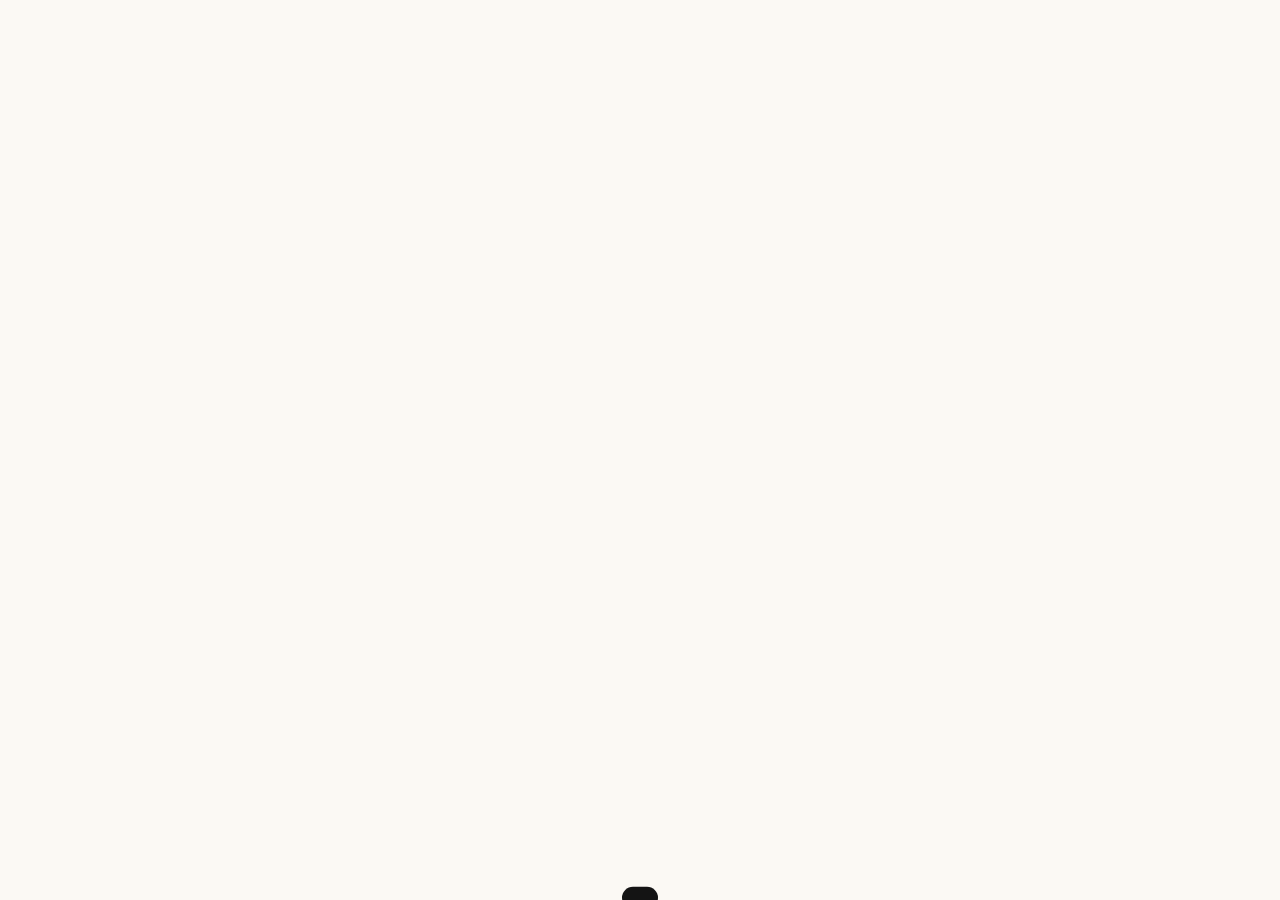
==== admin.html @ 01ddb29e "Keep the light palette in phone dark mode color-scheme 'only light' opts out of browser auto-dark; f" ====
<!doctype html>
<html lang="en">
<head>
<meta charset="utf-8">
<meta name="viewport" content="width=device-width, initial-scale=1">
<meta name="color-scheme" content="only light">
<meta name="theme-color" content="#fbf9f4">
<meta name="robots" content="noindex">
<title>Febys Admin</title>
<link rel="preconnect" href="https://fonts.googleapis.com">
<link rel="preconnect" href="https://fonts.gstatic.com" crossorigin>
<link href="https://fonts.googleapis.com/css2?family=Mrs+Saint+Delafield&family=Cormorant+Garamond:wght@500;600&family=Jost:wght@300;400;500;600&display=swap" rel="stylesheet">
<script src="https://cdn.jsdelivr.net/npm/@supabase/supabase-js@2.45.4/dist/umd/supabase.min.js"></script>
<style>
:root{
  --ink:#141414;--ink-2:#3d3d3a;--muted:#7a776f;--paper:#fbf9f4;--card:#fff;--line:#e6e1d6;
  --leaf:#2f4a2c;--leaf-2:#43663e;--leaf-soft:#e7eee3;--red:#9e1b1f;--red-soft:#f8e5e3;--amber:#8a6a3b;
  --script:'Mrs Saint Delafield',cursive;--serif:'Cormorant Garamond',Georgia,serif;--sans:'Jost',system-ui,sans-serif;
}
*{box-sizing:border-box;margin:0;padding:0}
/* keep the same light palette when the phone is in dark mode */
:root{color-scheme:only light}
html{background:#fbf9f4;color:#141414}
input,select,textarea,button{color-scheme:light}
input,select,textarea{background-color:#fff;color:#141414;-webkit-text-fill-color:#141414}
input::placeholder,textarea::placeholder{color:#9a968c;-webkit-text-fill-color:#9a968c;opacity:1}
body{font-family:var(--sans);background:var(--paper);color:var(--ink);line-height:1.5;-webkit-font-smoothing:antialiased;min-height:100vh}
button,input,select,textarea{font:inherit;color:inherit}
button{cursor:pointer}
a{color:var(--leaf-2)}
.hidden{display:none!important}

.mark{display:inline-grid;place-items:center;border-radius:50%;border:1.5px solid var(--ink);background:#fff;position:relative;flex:0 0 auto}
.mark::after{content:"";position:absolute;inset:-5px;border-radius:50%;border:1px solid var(--line)}
.mark span{font-family:var(--script);line-height:1;transform:rotate(-6deg) translateY(3px)}

/* login */
.login{min-height:100vh;display:grid;place-items:center;padding:24px}
.login-card{width:min(400px,100%);background:#fff;border:1px solid var(--line);border-radius:18px;padding:34px 28px;text-align:center;box-shadow:0 20px 50px rgba(20,20,20,.06)}
.login-card .mark{width:84px;height:84px;margin-bottom:14px}.login-card .mark span{font-size:44px}
.login-card h1{font-family:var(--serif);font-weight:600;font-size:30px}
.login-card p.sub{color:var(--muted);font-size:14px;margin:4px 0 22px}
.login-card form{display:grid;gap:12px;text-align:left}
.links{display:flex;justify-content:center;font-size:13px;margin-top:14px}
.links button{background:none;border:0;color:var(--leaf-2);text-decoration:underline}

/* fields */
label.f{display:grid;gap:5px;font-size:13px;color:var(--ink-2);font-weight:500}
label.f small{font-weight:400;color:var(--muted)}
input[type=text],input[type=email],input[type=password],input[type=number],input[type=tel],input[type=date],input[type=time],select,textarea{
  width:100%;padding:10px 12px;border:1.5px solid var(--line);border-radius:10px;background:#fff;font-size:15px;font-weight:400}
input:focus,select:focus,textarea:focus{outline:none;border-color:var(--leaf-2)}
textarea{resize:vertical;min-height:70px}
.btn{display:inline-flex;align-items:center;justify-content:center;gap:7px;border-radius:999px;padding:10px 18px;font-size:14px;border:1.5px solid var(--ink);background:var(--ink);color:#fff;white-space:nowrap}
.btn:hover{background:var(--leaf);border-color:var(--leaf)}
.btn.ghost{background:#fff;color:var(--ink);border-color:var(--line)}
.btn.ghost:hover{border-color:var(--ink);background:#fff}
.btn.danger{background:#fff;color:var(--red);border-color:#e7c3bf}
.btn.danger:hover{background:var(--red);color:#fff;border-color:var(--red)}
.btn.sm{padding:6px 12px;font-size:13px}
.btn:disabled{opacity:.5;cursor:default}
.msg{font-size:13px;padding:9px 12px;border-radius:10px}
.msg.err{background:var(--red-soft);color:var(--red)}
.msg.ok{background:var(--leaf-soft);color:var(--leaf)}

/* app shell */
header{position:sticky;top:0;z-index:20;background:rgba(251,249,244,.94);backdrop-filter:blur(8px);border-bottom:1px solid var(--line)}
.bar{max-width:1180px;margin:0 auto;padding:0 20px;height:64px;display:flex;align-items:center;gap:14px}
.bar .mark{width:40px;height:40px}.bar .mark span{font-size:22px}
.bar h1{font-family:var(--serif);font-size:22px;font-weight:600;line-height:1}
.bar h1 small{display:block;font-family:var(--sans);font-size:11px;letter-spacing:.16em;text-transform:uppercase;color:var(--muted);font-weight:400;margin-top:3px}
.bar .grow{flex:1}
.who{font-size:13px;color:var(--muted)}
nav.tabs{max-width:1180px;margin:0 auto;padding:0 20px;display:flex;gap:4px}
nav.tabs button{background:none;border:0;border-bottom:2px solid transparent;padding:10px 14px;font-size:14px;color:var(--muted)}
nav.tabs button.on{color:var(--ink);border-color:var(--ink);font-weight:500}
main{max-width:1180px;margin:0 auto;padding:26px 20px 80px}
.head{display:flex;align-items:flex-end;justify-content:space-between;gap:12px;flex-wrap:wrap;margin-bottom:18px}
.head h2{font-family:var(--serif);font-size:32px;font-weight:600;line-height:1}
.head p{color:var(--muted);font-size:14px;margin-top:4px}

/* menu layout */
.layout{display:grid;grid-template-columns:260px 1fr;gap:22px;align-items:start}
.panel{background:#fff;border:1px solid var(--line);border-radius:14px}
.cats{padding:8px}
.cats h3,.panel h3{font-size:12px;letter-spacing:.14em;text-transform:uppercase;color:var(--muted);font-weight:500;padding:8px 10px}
.cat{display:flex;align-items:center;gap:8px;padding:9px 10px;border-radius:10px;cursor:pointer;font-size:15px}
.cat:hover{background:var(--paper)}
.cat.on{background:var(--leaf-soft);color:var(--leaf);font-weight:500}
.cat .n{margin-left:auto;font-size:12px;color:var(--muted);background:var(--paper);border-radius:999px;padding:1px 8px}
.cat.off .name{text-decoration:line-through;color:var(--muted)}
.cats .foot{padding:8px 10px 6px;border-top:1px solid var(--line);margin-top:6px;display:flex;gap:6px;flex-wrap:wrap}

.cat-info{padding:16px 18px;display:flex;align-items:center;gap:12px;flex-wrap:wrap;margin-bottom:14px}
.cat-info .t{flex:1;min-width:200px}
.cat-info h3{padding:0;font-family:var(--serif);text-transform:none;letter-spacing:0;font-size:26px;color:var(--ink);font-weight:600}
.cat-info p{font-size:14px;color:var(--muted)}
.items{display:grid;gap:10px}
.row{background:#fff;border:1px solid var(--line);border-radius:14px;display:grid;grid-template-columns:72px 1fr auto;gap:14px;align-items:center;padding:10px 14px 10px 10px}
.row.off{opacity:.55}
.thumb{width:72px;height:56px;border-radius:10px;overflow:hidden;display:grid;place-items:center;color:#fff;font-family:var(--script);font-size:22px}
.thumb img{width:100%;height:100%;object-fit:cover}
.g1{background:linear-gradient(135deg,#2f4a2c,#4f7546)}.g2{background:linear-gradient(135deg,#9e1b1f,#c2412f)}
.g3{background:linear-gradient(135deg,#141414,#3d3d3a)}.g4{background:linear-gradient(135deg,#8a6a3b,#c39a5a)}
.row .nm{font-weight:500;font-size:16px;display:flex;gap:8px;align-items:center;flex-wrap:wrap}
.row .meta{font-size:13px;color:var(--muted)}
.pill{font-size:11px;letter-spacing:.06em;border-radius:999px;padding:2px 8px;background:var(--paper);border:1px solid var(--line);color:var(--ink-2);font-weight:400}
.pill.hid{background:var(--red-soft);border-color:#ecc9c5;color:var(--red)}
.acts{display:flex;gap:6px;align-items:center}
.icon{width:34px;height:34px;border-radius:9px;border:1.5px solid var(--line);background:#fff;display:grid;place-items:center;color:var(--ink-2)}
.icon:hover{border-color:var(--ink);color:var(--ink)}
.icon:disabled{opacity:.35;cursor:default;border-color:var(--line)}
.icon svg{width:16px;height:16px;fill:none;stroke:currentColor;stroke-width:1.8;stroke-linecap:round;stroke-linejoin:round}
.switch{position:relative;width:40px;height:23px;flex:0 0 auto}
.switch input{opacity:0;width:0;height:0}
.switch span{position:absolute;inset:0;background:#d8d3c7;border-radius:999px;transition:.2s;cursor:pointer}
.switch span::before{content:"";position:absolute;width:17px;height:17px;left:3px;top:3px;background:#fff;border-radius:50%;transition:.2s;box-shadow:0 1px 3px rgba(0,0,0,.2)}
.switch input:checked+span{background:var(--leaf-2)}
.switch input:checked+span::before{transform:translateX(17px)}
.empty{padding:40px;text-align:center;color:var(--muted);border:1.5px dashed var(--line);border-radius:14px}

/* modal */
.overlay{position:fixed;inset:0;background:rgba(20,20,20,.45);z-index:50;display:grid;place-items:center;padding:16px}
.modal{background:var(--paper);border-radius:18px;width:min(680px,100%);max-height:calc(100vh - 32px);display:flex;flex-direction:column;overflow:hidden}
.modal .mh{padding:18px 22px;border-bottom:1px solid var(--line);display:flex;align-items:center;justify-content:space-between}
.modal .mh h3{font-family:var(--serif);font-size:26px;font-weight:600}
.modal .mb{padding:20px 22px;overflow:auto;display:grid;gap:14px}
.modal .mf{padding:14px 22px;border-top:1px solid var(--line);background:#fff;display:flex;gap:10px;justify-content:flex-end;align-items:center}
.modal .mf .grow{flex:1}
.x{background:none;border:0;font-size:26px;line-height:1;color:var(--muted)}
.two{display:grid;grid-template-columns:1fr 1fr;gap:12px}
.seg{display:flex;gap:6px;flex-wrap:wrap}
.seg button{border:1.5px solid var(--line);background:#fff;border-radius:10px;padding:8px 12px;font-size:14px;color:var(--ink-2)}
.seg button.on{border-color:var(--ink);background:var(--leaf-soft);color:var(--ink)}
.vrow{display:grid;grid-template-columns:1.3fr 1fr 1fr 34px;gap:8px;align-items:center}
.vhead{font-size:12px;color:var(--muted)}
.photo{display:flex;gap:14px;align-items:center}
.photo .pv{width:120px;height:84px;border-radius:12px;overflow:hidden;display:grid;place-items:center;color:#fff;font-family:var(--script);font-size:30px;flex:0 0 auto}
.photo .pv img{width:100%;height:100%;object-fit:cover}
.tones{display:flex;gap:8px}
.tones button{width:34px;height:34px;border-radius:50%;border:3px solid #fff;box-shadow:0 0 0 1.5px var(--line)}
.tones button.on{box-shadow:0 0 0 2px var(--ink)}
.check{display:flex;align-items:center;gap:10px;font-size:14px}

/* settings / admins */
.card{background:#fff;border:1px solid var(--line);border-radius:14px;padding:22px;display:grid;gap:14px;max-width:720px}
.banner-preview{background:var(--red);color:#fff;border-radius:10px;padding:12px;text-align:center;font-size:14px}
.banner-preview b{font-family:var(--script);font-size:26px;font-weight:400;margin-right:8px}
.alist{display:grid;gap:8px}
.arow{display:flex;align-items:center;gap:10px;padding:10px 12px;border:1px solid var(--line);border-radius:10px}
.arow .e{flex:1}
.arow small{color:var(--muted)}

/* orders */
.nbadge{display:inline-grid;place-items:center;min-width:20px;height:20px;padding:0 6px;border-radius:999px;background:var(--red);color:#fff;font-size:11px;font-weight:600;margin-left:4px;vertical-align:1px}
.otools{display:flex;gap:10px;flex-wrap:wrap;align-items:center;margin-bottom:16px}
.ofilters{display:flex;gap:6px;flex-wrap:wrap}
.ofilters button{border:1.5px solid var(--line);background:#fff;border-radius:999px;padding:7px 13px;font-size:13.5px;color:var(--ink-2)}
.ofilters button.on{background:var(--ink);border-color:var(--ink);color:#fff}
.ofilters button .c{opacity:.65;margin-left:4px}
.otools input{flex:1;min-width:200px;max-width:340px}
.otools .upd{font-size:12px;color:var(--muted);margin-left:auto}
.olist{display:grid;gap:12px}
.order{background:#fff;border:1px solid var(--line);border-radius:14px;overflow:hidden}
.order.st-new{border-left:4px solid var(--red)}
.order.st-confirmed{border-left:4px solid var(--leaf-2)}
.order.st-completed,.order.st-cancelled{opacity:.72}
.ohead{display:flex;align-items:center;gap:10px;flex-wrap:wrap;padding:8px 12px;background:#fdfcf9}
.osummary{display:flex;align-items:center;gap:10px;flex:1;min-width:240px;padding:4px;border:0;background:transparent;text-align:left}
.osummary:focus-visible{outline:2px solid var(--leaf-2);outline-offset:2px;border-radius:6px}
.osummary .customer{font-weight:500}
.osummary .toggle-hint{font-size:12px;color:var(--muted)}
.oedit{flex:0 0 auto}
.odetails{border-top:1px solid var(--line)}
.ohead .ref{font-weight:600;letter-spacing:.02em}
.ohead .when{font-size:13px;color:var(--muted)}
.ohead .tot{margin-left:auto;font-family:var(--serif);font-size:22px;font-weight:600}
.ohead .tot small{font-family:var(--sans);font-size:11px;color:var(--muted);font-weight:400;margin-right:4px}
.spill{font-size:11px;letter-spacing:.08em;text-transform:uppercase;border-radius:999px;padding:3px 9px;font-weight:600}
.spill.new{background:var(--red-soft);color:var(--red)}
.spill.confirmed{background:var(--leaf-soft);color:var(--leaf)}
.spill.completed{background:#ece9e2;color:var(--ink-2)}
.spill.cancelled{background:#f1eeee;color:#8b6f6f;text-decoration:line-through}
.obody{display:grid;grid-template-columns:1fr 1.35fr;gap:0}
.obody > div{padding:14px 16px}
.obody > div + div{border-left:1px solid var(--line)}
.olabel{font-size:11px;letter-spacing:.14em;text-transform:uppercase;color:var(--muted);margin-bottom:6px}
.okv{display:grid;gap:4px;font-size:14px;margin-bottom:12px}
.okv b{font-weight:500}
.okv a{color:var(--leaf-2)}
.oitem{padding:7px 0;border-bottom:1px dashed var(--line);font-size:14px}
.oitem:last-child{border-bottom:0}
.oitem .r{display:flex;gap:10px}
.oitem .r span:last-child{margin-left:auto;white-space:nowrap}
.oitem .q{color:var(--muted);min-width:26px}
.oitem .sub{font-size:12.5px;color:var(--muted);margin:2px 0 0 36px}
.oitem ul{list-style:none;margin:3px 0 0 36px;font-size:12.5px;color:var(--ink-2)}
.oitem li::before{content:"· ";color:var(--leaf-2)}
.osum{display:grid;gap:3px;font-size:13.5px;margin-top:8px;padding-top:8px;border-top:1px solid var(--line)}
.osum div{display:flex;justify-content:space-between}
.onote{margin-top:6px;font-size:14px;background:var(--paper);border-radius:10px;padding:9px 11px;white-space:pre-wrap}
.ofoot{display:flex;gap:8px;flex-wrap:wrap;align-items:center;padding:12px 16px;border-top:1px solid var(--line);background:#fdfcf9}
.ofoot textarea{flex:1;min-width:220px;min-height:38px;height:38px;font-size:13.5px;padding:8px 10px}
.edit-items{display:grid;gap:10px;padding:14px;border:1px solid #cbd9c5;border-radius:14px;background:var(--leaf-soft)}
.edit-item{display:grid;grid-template-columns:2fr 1.2fr 90px 110px 1.3fr 36px;gap:8px;align-items:end;padding:12px;border:1px solid var(--line);border-radius:12px;background:#fff}
.edit-item .f-name{grid-column:1/-1}
.edit-item .f-custom-name{grid-column:1/-1}
.edit-item .f-includes{grid-column:1/-2}
.edit-item .remove-item{height:40px}
.edit-order-checks{display:flex;gap:18px;flex-wrap:wrap}
.edit-order-checks label{display:flex;align-items:center;gap:7px;font-size:14px}
.edit-order-checks input{width:auto}
@media (max-width:860px){
  .obody{grid-template-columns:1fr}
  .obody > div + div{border-left:0;border-top:1px solid var(--line)}
  .otools .upd{width:100%;margin-left:0}
  .edit-item{grid-template-columns:1fr 1fr}
  .edit-item .f-includes{grid-column:1/-1}
}
.toast{position:fixed;left:50%;bottom:22px;transform:translate(-50%,140%);background:var(--ink);color:#fff;padding:11px 18px;border-radius:999px;font-size:14px;z-index:80;transition:.3s;max-width:90vw}
.toast.show{transform:translate(-50%,0)}
.toast.err{background:var(--red)}
.loading{padding:60px;text-align:center;color:var(--muted)}

@media (max-width:860px){
  .layout{grid-template-columns:1fr}
  .cats{display:flex;flex-wrap:wrap;gap:4px}
  .cats h3{width:100%}
  .cat{flex:0 0 auto}
  .cat .n{margin-left:6px}
  .cats .foot{width:100%}
  .row{grid-template-columns:56px 1fr;padding:10px}
  .thumb{width:56px;height:48px}
  .acts{grid-column:1/-1;justify-content:flex-end;flex-wrap:wrap}
  .two{grid-template-columns:1fr}
  .who{display:none}
  .vrow{grid-template-columns:1fr 1fr 34px}
  .vrow .rng{display:none}
}
</style>
</head>
<body>

<!-- ============ LOGIN ============ -->
<section class="login hidden" id="loginView">
  <div class="login-card">
    <div class="mark"><span>Febys</span></div>
    <h1>Menu Admin</h1>
    <p class="sub" id="loginSub">Sign in to manage the Febys menu.</p>
    <form id="loginForm">
      <label class="f">Email<input type="email" name="email" required autocomplete="username"></label>
      <label class="f" id="pwWrap">Password<input type="password" name="password" required autocomplete="current-password" minlength="6"></label>
      <div id="loginMsg"></div>
      <button class="btn" type="submit" id="loginBtn">Sign in</button>
    </form>
    <div class="links">
      <button type="button" id="modeBack" class="hidden">Back to sign in</button>
      <button type="button" id="modeReset">Forgot password</button>
    </div>
  </div>
</section>

<!-- ============ NOT AN ADMIN ============ -->
<section class="login hidden" id="deniedView">
  <div class="login-card">
    <div class="mark"><span>Febys</span></div>
    <h1>No access yet</h1>
    <p class="sub"><span id="deniedEmail"></span> isn't on the Febys admin list. Ask an existing admin to add you, then sign in again.</p>
    <button class="btn ghost" id="deniedOut">Sign out</button>
  </div>
</section>

<!-- ============ APP ============ -->
<div class="hidden" id="appView">
  <header>
    <div class="bar">
      <div class="mark"><span>Febys</span></div>
      <h1>Febys<small>Menu admin</small></h1>
      <div class="grow"></div>
      <a class="btn ghost sm" href="index.html" target="_blank" rel="noopener">View site ↗</a>
      <span class="who" id="who"></span>
      <button class="btn ghost sm" id="signOut">Sign out</button>
    </div>
    <nav class="tabs">
      <button data-tab="orders" class="on">Orders <span class="nbadge hidden" id="newBadge">0</span></button>
      <button data-tab="menu">Menu</button>
      <button data-tab="settings">Banner &amp; settings</button>
      <button data-tab="admins">Admins</button>
    </nav>
  </header>
  <main>
    <div id="tab-orders"></div>
    <div id="tab-menu" class="hidden"></div>
    <div id="tab-settings" class="hidden"></div>
    <div id="tab-admins" class="hidden"></div>
  </main>
</div>

<div id="modalRoot"></div>
<div class="toast" id="toast"></div>

<script>
/* ============================================================
   CONNECTION — same Supabase project as the customer site.
   The publishable key is safe in the browser; row-level security
   only lets emails on the febys.admins list change anything.
   ============================================================ */
const SUPABASE_URL = "https://ntohdxudxfggsmhxhvho.supabase.co";
const SUPABASE_KEY = "sb_publishable_81P5_TSD4SuHALFDM4Ao-w_W7C5UkuI";
const BUCKET = "febys-menu";

const sb = supabase.createClient(SUPABASE_URL, SUPABASE_KEY, { db: { schema: "febys" } });

const $ = s => document.querySelector(s);
const esc = s => String(s ?? "").replace(/[&<>"']/g, c => ({"&":"&amp;","<":"&lt;",">":"&gt;",'"':"&quot;","'":"&#39;"}[c]));
const money = n => "AED " + Number(n).toLocaleString("en-US", { maximumFractionDigits: 2 });
let toastT;
function toast(t, err){ const el=$("#toast"); el.textContent=t; el.classList.toggle("err",!!err); el.classList.add("show"); clearTimeout(toastT); toastT=setTimeout(()=>el.classList.remove("show"), err?4200:2200); }
function fail(e, what){
  console.error(e);
  const message=e?.message || "Something went wrong";
  const detail=/failed to fetch|networkerror/i.test(message)
    ? "Network request failed. Check your connection and admin sign-in, then reload and retry."
    : message;
  toast((what?what+": ":"") + detail, true);
}
const ICON = {
  up:'<svg viewBox="0 0 24 24"><path d="M6 15l6-6 6 6"/></svg>',
  down:'<svg viewBox="0 0 24 24"><path d="M6 9l6 6 6-6"/></svg>',
  edit:'<svg viewBox="0 0 24 24"><path d="M4 20h4L19 9l-4-4L4 16v4z"/></svg>',
  del:'<svg viewBox="0 0 24 24"><path d="M5 7h14M10 7V4h4v3M7 7l1 13h8l1-13"/></svg>',
  x:'<svg viewBox="0 0 24 24"><path d="M6 6l12 12M18 6L6 18"/></svg>'
};

/* ---------- state ---------- */
const S = { user:null, cats:[], items:[], settings:null, admins:[], cat:null, tab:"orders", orders:[], ofilter:"all", oq:"" };

/* ============================================================
   AUTH
   ============================================================ */
let loginMode = "signin"; // signin | signup | reset
function setLoginMode(m){
  loginMode = m;
  $("#pwWrap").classList.toggle("hidden", m==="reset");
  $("#pwWrap input").required = m!=="reset";
  $("#pwWrap input").autocomplete = m==="signup" ? "new-password" : "current-password";
  $("#loginBtn").textContent = {signin:"Sign in", signup:"Create account", reset:"Send reset link"}[m];
  $("#loginSub").textContent = {signin:"Sign in to manage the Febys menu.", signup:"Use the email an admin added, then choose a password.", reset:"We'll email you a link to set a new password."}[m];
  $("#modeBack").classList.toggle("hidden", m==="signin");
  $("#modeReset").classList.toggle("hidden", m!=="signin");
  $("#loginMsg").innerHTML = "";
}
$("#modeBack").onclick = () => setLoginMode("signin");
$("#modeReset").onclick = () => setLoginMode("reset");

$("#loginForm").onsubmit = async e => {
  e.preventDefault();
  const fd = new FormData(e.target), email = fd.get("email").trim().toLowerCase(), password = fd.get("password");
  const btn = $("#loginBtn"); btn.disabled = true; $("#loginMsg").innerHTML = "";
  const show = (t, ok) => $("#loginMsg").innerHTML = `<div class="msg ${ok?"ok":"err"}">${esc(t)}</div>`;
  try{
    if(loginMode==="signin"){
      const { error } = await sb.auth.signInWithPassword({ email, password });
      if(error) throw error;
    } else if(loginMode==="signup"){
      const { data, error } = await sb.auth.signUp({ email, password, options:{ data:{ app:"febys" }, emailRedirectTo: location.href.split("#")[0] } });
      if(error) throw error;
      if(!data.session) show("Check your email to confirm your account, then come back and sign in.", true);
    } else {
      const { error } = await sb.auth.resetPasswordForEmail(email, { redirectTo: location.href.split("#")[0] });
      if(error) throw error;
      show("If that email has an account, a reset link is on its way.", true);
    }
  }catch(err){ show(err.message === "Invalid login credentials" ? "Wrong email or password." : err.message); }
  btn.disabled = false;
};

let routedFor; // avoid reloading on token refreshes / tab refocus
sb.auth.onAuthStateChange((event, session) => {
  // defer: calling Supabase inside this callback can stall the client
  setTimeout(() => {
    if(event === "PASSWORD_RECOVERY") return askNewPassword();
    const uid = session?.user?.id || null;
    if(!["INITIAL_SESSION","SIGNED_IN","SIGNED_OUT"].includes(event) || (uid && uid === routedFor)) return;
    routedFor = uid;
    route(session);
  }, 0);
});
async function route(session){
  S.user = session?.user || null;
  ["#loginView","#deniedView","#appView"].forEach(v=>$(v).classList.add("hidden"));
  if(!S.user){ $("#loginView").classList.remove("hidden"); return; }
  const { data, error } = await sb.rpc("is_admin");
  if(error){ $("#loginView").classList.remove("hidden"); $("#loginMsg").innerHTML = `<div class="msg err">${esc(error.message)}</div>`; return; }
  if(!data){ $("#deniedEmail").textContent = S.user.email; $("#deniedView").classList.remove("hidden"); return; }
  $("#who").textContent = S.user.email;
  $("#appView").classList.remove("hidden");
  await loadAll();
}
$("#signOut").onclick = $("#deniedOut").onclick = () => sb.auth.signOut();

function askNewPassword(){
  modal(`<div class="mh"><h3>Set a new password</h3></div>
    <div class="mb"><label class="f">New password<input type="password" id="np" minlength="6" autocomplete="new-password"></label></div>
    <div class="mf"><button class="btn" id="npSave">Save password</button></div>`);
  $("#npSave").onclick = async () => {
    const { error } = await sb.auth.updateUser({ password: $("#np").value });
    if(error) return fail(error);
    closeModal(); toast("Password updated");
  };
}

/* ============================================================
   DATA
   ============================================================ */
async function loadAll(){
  $("#tab-menu").innerHTML = `<div class="loading">Loading menu…</div>`;
  const [c, i, s] = await Promise.all([
    sb.from("categories").select("*").order("sort").order("id"),
    sb.from("menu_items").select("*").order("sort").order("id"),
    sb.from("settings").select("*").eq("id",1).single()
  ]);
  if(c.error || i.error || s.error){ fail(c.error||i.error||s.error, "Couldn't load"); $("#tab-menu").innerHTML = `<div class="empty">Couldn't load the menu. ${esc((c.error||i.error||s.error).message)}</div>`; return; }
  S.cats = c.data; S.items = i.data; S.settings = s.data;
  if(!S.cat || !S.cats.find(x=>x.id===S.cat)) S.cat = S.cats[0]?.id ?? null;
  await loadOrders(true);
  renderTab();
  startOrderPolling();
}
const itemsOf = cid => S.items.filter(i=>i.category_id===cid).sort((a,b)=>a.sort-b.sort||a.id-b.id);
function priceText(it){
  if(it.variants?.length){
    const p = it.variants.map(v=>Number(v.price)).filter(n=>!isNaN(n));
    return p.length ? `${it.variants.length} sizes · from ${money(Math.min(...p))}` : `${it.variants.length} sizes`;
  }
  return it.price==null ? "Price on request" : money(it.price);
}

/* ============================================================
   TABS
   ============================================================ */
document.querySelectorAll("nav.tabs button").forEach(b => b.onclick = () => {
  S.tab = b.dataset.tab === "orders" && S.tab === "orders" ? null : b.dataset.tab;
  document.querySelectorAll("nav.tabs button").forEach(x=>x.classList.toggle("on", x.dataset.tab===S.tab));
  renderTab();
});
function renderTab(){
  ["orders","menu","settings","admins"].forEach(t => $("#tab-"+t).classList.toggle("hidden", t!==S.tab));
  if(S.tab==="orders") renderOrders();
  if(S.tab==="menu") renderMenu();
  if(S.tab==="settings") renderSettings();
  if(S.tab==="admins") renderAdmins();
}

/* ============================================================
   MENU TAB
   ============================================================ */
function renderMenu(){
  const cat = S.cats.find(c=>c.id===S.cat);
  const items = cat ? itemsOf(cat.id) : [];
  const shown = S.items.filter(i=>i.active).length;
  $("#tab-menu").innerHTML = `
    <div class="head">
      <div><h2>Menu</h2><p>${S.items.length} items · ${shown} showing on the site. Changes go live as soon as you save.</p></div>
      ${cat ? `<button class="btn" id="addItem">+ Add item</button>` : ""}
    </div>
    <div class="layout">
      <aside class="panel cats">
        <h3>Categories</h3>
        ${S.cats.map(c=>`<div class="cat ${c.id===S.cat?"on":""} ${c.active?"":"off"}" data-cat="${c.id}"><span class="name">${esc(c.name)}</span><span class="n">${itemsOf(c.id).length}</span></div>`).join("")}
        <div class="foot"><button class="btn ghost sm" id="addCat">+ New category</button></div>
      </aside>
      <section>
        ${cat ? `
        <div class="panel cat-info">
          <div class="t"><h3>${esc(cat.name)} ${cat.active?"":`<span class="pill hid">Hidden</span>`}</h3><p>${esc(cat.note||"No subtitle")}</p></div>
          <div class="acts">
            <button class="icon" title="Move up" data-catmove="-1" ${S.cats[0]?.id===cat.id?"disabled":""}>${ICON.up}</button>
            <button class="icon" title="Move down" data-catmove="1" ${S.cats.at(-1)?.id===cat.id?"disabled":""}>${ICON.down}</button>
            <button class="btn ghost sm" id="editCat">Edit category</button>
          </div>
        </div>
        <div class="items">
          ${items.length ? items.map((it,ix)=>`
            <div class="row ${it.active?"":"off"}" data-id="${it.id}">
              <div class="thumb ${it.tone}">${it.photo_url?`<img src="${esc(it.photo_url)}" alt="">`:esc(it.name.split(" ")[0])}</div>
              <div>
                <div class="nm">${esc(it.name)} ${it.badge?`<span class="pill">${esc(it.badge)}</span>`:""} ${it.active?"":`<span class="pill hid">Hidden</span>`}</div>
                <div class="meta">${esc(priceText(it))}${it.pax?` · ${esc(it.pax)}`:""}${it.includes?.length?` · ${it.includes.length} inclusions`:""}</div>
              </div>
              <div class="acts">
                <label class="switch" title="${it.active?"Showing on site":"Hidden from site"}"><input type="checkbox" data-toggle="${it.id}" ${it.active?"checked":""}><span></span></label>
                <button class="icon" title="Move up" data-move="${it.id}" data-dir="-1" ${ix===0?"disabled":""}>${ICON.up}</button>
                <button class="icon" title="Move down" data-move="${it.id}" data-dir="1" ${ix===items.length-1?"disabled":""}>${ICON.down}</button>
                <button class="icon" title="Edit" data-edit="${it.id}">${ICON.edit}</button>
                <button class="icon" title="Delete" data-del="${it.id}">${ICON.del}</button>
              </div>
            </div>`).join("") : `<div class="empty">No items in this category yet.<br><br><button class="btn" id="addItem2">+ Add the first item</button></div>`}
        </div>` : `<div class="empty">No categories yet. Create one to start adding items.</div>`}
      </section>
    </div>`;
  const tm = $("#tab-menu");
  tm.querySelectorAll("[data-cat]").forEach(el=>el.onclick=()=>{ S.cat=+el.dataset.cat; renderMenu(); });
  $("#addCat").onclick = () => editCategory(null);
  if(cat){
    $("#editCat").onclick = () => editCategory(cat);
    ($("#addItem")||{}).onclick = () => editItem(null);
    if($("#addItem2")) $("#addItem2").onclick = () => editItem(null);
    tm.querySelectorAll("[data-catmove]").forEach(b=>b.onclick=()=>moveCategory(cat, +b.dataset.catmove));
    tm.querySelectorAll("[data-edit]").forEach(b=>b.onclick=()=>editItem(S.items.find(i=>i.id===+b.dataset.edit)));
    tm.querySelectorAll("[data-del]").forEach(b=>b.onclick=()=>deleteItem(S.items.find(i=>i.id===+b.dataset.del)));
    tm.querySelectorAll("[data-move]").forEach(b=>b.onclick=()=>moveItem(+b.dataset.move, +b.dataset.dir));
    tm.querySelectorAll("[data-toggle]").forEach(b=>b.onchange=()=>toggleItem(+b.dataset.toggle, b.checked));
  }
}

async function toggleItem(id, on){
  const { error } = await sb.from("menu_items").update({ active:on }).eq("id", id);
  if(error){ fail(error,"Couldn't update"); return renderMenu(); }
  S.items.find(i=>i.id===id).active = on;
  renderMenu(); toast(on ? "Now showing on the site" : "Hidden from the site");
}

async function persistOrder(table, rows){
  // write sort = position for every row in the group
  const results = await Promise.all(rows.map((r,ix)=> r.sort===ix ? null : sb.from(table).update({ sort:ix }).eq("id", r.id)));
  const err = results.find(r=>r?.error)?.error;
  if(err) throw err;
  rows.forEach((r,ix)=>r.sort=ix);
}
async function moveItem(id, dir){
  const it = S.items.find(i=>i.id===id), list = itemsOf(it.category_id);
  const ix = list.indexOf(it), j = ix+dir; if(j<0||j>=list.length) return;
  [list[ix], list[j]] = [list[j], list[ix]];
  try{ await persistOrder("menu_items", list); renderMenu(); }catch(e){ fail(e,"Couldn't reorder"); loadAll(); }
}
async function moveCategory(cat, dir){
  const list = [...S.cats], ix = list.indexOf(cat), j = ix+dir; if(j<0||j>=list.length) return;
  [list[ix], list[j]] = [list[j], list[ix]];
  try{ await persistOrder("categories", list); S.cats = list; renderMenu(); }catch(e){ fail(e,"Couldn't reorder"); loadAll(); }
}
async function deleteItem(it){
  confirmBox(`Delete “${it.name}”?`, "This removes it from the menu for good. To take it off the site for now, use the switch to hide it instead.", "Delete item", async () => {
    const { error } = await sb.from("menu_items").delete().eq("id", it.id);
    if(error) return fail(error,"Couldn't delete");
    if(it.photo_url) removePhotoFile(it.photo_url);
    S.items = S.items.filter(i=>i.id!==it.id); renderMenu(); toast("Item deleted");
  });
}

/* ---------- category editor ---------- */
function editCategory(cat){
  const isNew = !cat; cat = cat || { name:"", note:"", active:true };
  const count = cat.id ? itemsOf(cat.id).length : 0;
  modal(`
    <div class="mh"><h3>${isNew?"New category":"Edit category"}</h3><button class="x" data-close>×</button></div>
    <div class="mb">
      <label class="f">Name<input type="text" id="cName" value="${esc(cat.name)}" placeholder="e.g. Desserts"></label>
      <label class="f">Subtitle <small>Short line shown next to the category name</small><input type="text" id="cNote" value="${esc(cat.note)}" placeholder="e.g. Sweet endings"></label>
      <label class="check"><span class="switch"><input type="checkbox" id="cActive" ${cat.active?"checked":""}><span></span></span> Show this category on the site</label>
    </div>
    <div class="mf">
      ${!isNew ? `<button class="btn danger sm" id="cDel" ${count?`disabled title="Move or delete its ${count} items first"`:""}>Delete category</button>` : ""}
      <div class="grow"></div>
      <button class="btn ghost" data-close>Cancel</button>
      <button class="btn" id="cSave">${isNew?"Create":"Save"}</button>
    </div>`);
  $("#cName").focus();
  $("#cSave").onclick = async () => {
    const name = $("#cName").value.trim(); if(!name) return toast("Give the category a name", true);
    const row = { name, note: $("#cNote").value.trim() || null, active: $("#cActive").checked };
    let res;
    if(isNew){
      row.slug = name.toLowerCase().replace(/[^a-z0-9]+/g,"-").replace(/^-|-$/g,"") + "-" + Date.now().toString(36).slice(-4);
      row.sort = S.cats.length ? Math.max(...S.cats.map(c=>c.sort))+1 : 0;
      res = await sb.from("categories").insert(row).select().single();
    } else res = await sb.from("categories").update(row).eq("id", cat.id).select().single();
    if(res.error) return fail(res.error, "Couldn't save");
    if(isNew){ S.cats.push(res.data); S.cat = res.data.id; } else Object.assign(cat, res.data);
    closeModal(); renderMenu(); toast(isNew ? "Category created" : "Category saved");
  };
  if($("#cDel")) $("#cDel").onclick = async () => {
    const { error } = await sb.from("categories").delete().eq("id", cat.id);
    if(error) return fail(error, "Couldn't delete");
    S.cats = S.cats.filter(c=>c.id!==cat.id); S.cat = S.cats[0]?.id ?? null;
    closeModal(); renderMenu(); toast("Category deleted");
  };
}

/* ---------- item editor ---------- */
function editItem(it){
  const isNew = !it;
  const d = it ? structuredClone(it) : { category_id:S.cat, name:"", pax:"", description:"", includes:[], price:null, variants:[], badge:"", tone:(S.items.find(i=>i.category_id===S.cat)?.tone)||"g1", photo_url:null, active:true };
  let mode = d.variants?.length ? "sizes" : d.price==null && !isNew ? "ask" : "fixed";
  let photoFile = null, removePhoto = false;

  modal(`
    <div class="mh"><h3>${isNew?"Add item":"Edit item"}</h3><button class="x" data-close>×</button></div>
    <div class="mb">
      <div class="two">
        <label class="f">Name<input type="text" id="iName" value="${esc(d.name)}" placeholder="e.g. Combo 7"></label>
        <label class="f">Category<select id="iCat">${S.cats.map(c=>`<option value="${c.id}" ${c.id===d.category_id?"selected":""}>${esc(c.name)}</option>`).join("")}</select></label>
      </div>
      <div class="f" style="display:grid;gap:6px;font-size:13px;font-weight:500;color:var(--ink-2)">Price
        <div class="seg" id="iMode">
          <button type="button" data-m="fixed">Fixed price</button>
          <button type="button" data-m="sizes">Sizes / options</button>
          <button type="button" data-m="ask">Price on request</button>
        </div>
      </div>
      <div id="pFixed"><label class="f">Price (AED)<input type="number" id="iPrice" min="0" step="0.5" value="${d.price??""}" placeholder="e.g. 450"></label></div>
      <div id="pSizes" style="display:grid;gap:8px">
        <div class="vrow vhead"><span>Option</span><span>Price (AED)</span><span class="rng">Show as range <small>(optional)</small></span><span></span></div>
        <div id="vList" style="display:grid;gap:8px"></div>
        <div><button type="button" class="btn ghost sm" id="vAdd">+ Add option</button></div>
      </div>
      <div id="pAsk" class="msg ok">Customers can add it to an inquiry, and you confirm the price on WhatsApp.</div>

      <div class="two">
        <label class="f">Serves <small>Optional, e.g. 10–12 pax</small><input type="text" id="iPax" value="${esc(d.pax)}"></label>
        <label class="f">Badge <small>Optional, e.g. Popular</small><input type="text" id="iBadge" value="${esc(d.badge)}"></label>
      </div>
      <label class="f">Description <small>Optional short line</small><textarea id="iDesc" rows="2">${esc(d.description)}</textarea></label>
      <label class="f">What's included <small>One per line, shown as a list</small><textarea id="iInc" rows="5" placeholder="1 kilo Lechon Roll&#10;Feby's Fried Chicken">${esc((d.includes||[]).join("\n"))}</textarea></label>

      <div class="f" style="display:grid;gap:8px;font-size:13px;font-weight:500;color:var(--ink-2)">Photo
        <div class="photo">
          <div class="pv ${d.tone}" id="pv"></div>
          <div style="display:grid;gap:8px">
            <div style="display:flex;gap:8px;flex-wrap:wrap">
              <label class="btn ghost sm" style="cursor:pointer">Upload photo<input type="file" id="iFile" accept="image/jpeg,image/png,image/webp" hidden></label>
              <button type="button" class="btn ghost sm" id="iNoPhoto">Remove photo</button>
            </div>
            <div style="font-weight:400;color:var(--muted)">No photo? The card uses this colour instead:</div>
            <div class="tones" id="iTone">${["g1","g2","g3","g4"].map(t=>`<button type="button" class="${t} ${t===d.tone?"on":""}" data-t="${t}" title="${t}"></button>`).join("")}</div>
          </div>
        </div>
      </div>
      <label class="check"><span class="switch"><input type="checkbox" id="iActive" ${d.active?"checked":""}><span></span></span> Show on the site</label>
    </div>
    <div class="mf">
      <div class="grow"></div>
      <button class="btn ghost" data-close>Cancel</button>
      <button class="btn" id="iSave">${isNew?"Add item":"Save changes"}</button>
    </div>`);

  const paintMode = () => {
    $("#iMode").querySelectorAll("button").forEach(b=>b.classList.toggle("on", b.dataset.m===mode));
    $("#pFixed").classList.toggle("hidden", mode!=="fixed");
    $("#pSizes").classList.toggle("hidden", mode!=="sizes");
    $("#pAsk").classList.toggle("hidden", mode!=="ask");
    if(mode==="sizes" && !d.variants.length){ d.variants.push({label:"",price:""}); paintVariants(); }
  };
  const paintVariants = () => {
    $("#vList").innerHTML = d.variants.map((v,i)=>`
      <div class="vrow" data-v="${i}">
        <input type="text" data-k="label" value="${esc(v.label)}" placeholder="e.g. 8 kilos">
        <input type="number" data-k="price" min="0" step="0.5" value="${v.price??""}" placeholder="900">
        <input type="text" class="rng" data-k="range" value="${esc(v.range||"")}" placeholder="e.g. 150–200">
        <button type="button" class="icon" data-vdel="${i}" title="Remove">${ICON.x}</button>
      </div>`).join("");
    $("#vList").querySelectorAll("input").forEach(inp=>inp.oninput=()=>{ d.variants[+inp.closest(".vrow").dataset.v][inp.dataset.k] = inp.value; });
    $("#vList").querySelectorAll("[data-vdel]").forEach(b=>b.onclick=()=>{ d.variants.splice(+b.dataset.vdel,1); paintVariants(); });
  };
  const paintPhoto = () => {
    const src = photoFile ? URL.createObjectURL(photoFile) : (!removePhoto && d.photo_url);
    $("#pv").className = "pv " + d.tone;
    $("#pv").innerHTML = src ? `<img src="${esc(src)}" alt="">` : esc((($("#iName")?.value)||"Febys").split(" ")[0]);
    $("#iNoPhoto").classList.toggle("hidden", !src);
  };
  $("#iMode").querySelectorAll("button").forEach(b=>b.onclick=()=>{ mode=b.dataset.m; paintMode(); });
  $("#vAdd").onclick = () => { d.variants.push({label:"",price:""}); paintVariants(); };
  $("#iTone").querySelectorAll("button").forEach(b=>b.onclick=()=>{ d.tone=b.dataset.t; $("#iTone").querySelectorAll("button").forEach(x=>x.classList.toggle("on",x===b)); paintPhoto(); });
  $("#iFile").onchange = e => { const f=e.target.files[0]; if(!f) return; if(f.size>15*1024*1024) return toast("That photo is too large (max 15 MB)", true); photoFile=f; removePhoto=false; paintPhoto(); };
  $("#iNoPhoto").onclick = () => { photoFile=null; removePhoto=true; $("#iFile").value=""; paintPhoto(); };
  $("#iName").oninput = paintPhoto;
  paintVariants(); paintMode(); paintPhoto(); $("#iName").focus();

  $("#iSave").onclick = async () => {
    const btn = $("#iSave");
    const name = $("#iName").value.trim(); if(!name) return toast("Give the item a name", true);
    const row = {
      category_id: +$("#iCat").value, name,
      pax: $("#iPax").value.trim() || null,
      badge: $("#iBadge").value.trim() || null,
      description: $("#iDesc").value.trim() || null,
      includes: $("#iInc").value.split("\n").map(s=>s.trim()).filter(Boolean),
      tone: d.tone, active: $("#iActive").checked,
      price: null, variants: []
    };
    if(mode==="fixed"){
      const p = parseFloat($("#iPrice").value);
      if(isNaN(p) || p<0) return toast("Enter a price, or choose “Price on request”", true);
      row.price = p;
    } else if(mode==="sizes"){
      const vs = d.variants.map(v=>({ label:String(v.label||"").trim(), price:parseFloat(v.price), range:String(v.range||"").trim() }))
                           .filter(v=>v.label || !isNaN(v.price));
      if(!vs.length) return toast("Add at least one option with a price", true);
      if(vs.some(v=>!v.label || isNaN(v.price) || v.price<0)) return toast("Each option needs a name and a price", true);
      row.variants = vs.map(v=> v.range ? v : { label:v.label, price:v.price });
    }
    btn.disabled = true; btn.textContent = "Saving…";
    try{
      const oldPhoto = d.photo_url;
      if(photoFile){ row.photo_url = await uploadPhoto(photoFile); }
      else if(removePhoto){ row.photo_url = null; }
      let res;
      if(isNew){
        const sibs = itemsOf(row.category_id);
        row.sort = sibs.length ? Math.max(...sibs.map(s=>s.sort))+1 : 0;
        res = await sb.from("menu_items").insert(row).select().single();
      } else {
        if(row.category_id !== it.category_id){ const sibs = itemsOf(row.category_id); row.sort = sibs.length ? Math.max(...sibs.map(s=>s.sort))+1 : 0; }
        res = await sb.from("menu_items").update(row).eq("id", it.id).select().single();
      }
      if(res.error) throw res.error;
      if(oldPhoto && (photoFile || removePhoto) && oldPhoto !== res.data.photo_url) removePhotoFile(oldPhoto);
      if(isNew) S.items.push(res.data); else Object.assign(S.items.find(i=>i.id===it.id), res.data);
      S.cat = res.data.category_id;
      closeModal(); renderMenu(); toast(isNew ? "Item added" : "Changes saved");
    }catch(e){ fail(e, "Couldn't save"); btn.disabled=false; btn.textContent = isNew?"Add item":"Save changes"; }
  };
}

/* ---------- photos ---------- */
async function shrink(file, max=1400){
  const bm = await createImageBitmap(file);
  const s = Math.min(1, max/Math.max(bm.width, bm.height));
  const c = document.createElement("canvas"); c.width = Math.round(bm.width*s); c.height = Math.round(bm.height*s);
  c.getContext("2d").drawImage(bm, 0, 0, c.width, c.height);
  return await new Promise(r=>c.toBlob(r, "image/jpeg", .84));
}
async function uploadPhoto(file){
  const blob = await shrink(file);
  const path = `items/${Date.now()}-${Math.random().toString(36).slice(2,8)}.jpg`;
  const { error } = await sb.storage.from(BUCKET).upload(path, blob, { contentType:"image/jpeg", cacheControl:"31536000" });
  if(error) throw error;
  return sb.storage.from(BUCKET).getPublicUrl(path).data.publicUrl;
}
function removePhotoFile(url){
  const marker = `/object/public/${BUCKET}/`;
  const ix = url.indexOf(marker); if(ix<0) return;
  sb.storage.from(BUCKET).remove([decodeURIComponent(url.slice(ix+marker.length))]).catch(()=>{});
}

/* ============================================================
   SETTINGS TAB
   ============================================================ */
function renderSettings(){
  const s = S.settings;
  $("#tab-settings").innerHTML = `
    <div class="head"><div><h2>Banner &amp; settings</h2><p>The red announcement bar, WhatsApp number and menu footnote.</p></div></div>
    <div class="card">
      <h3 style="padding:0">Announcement banner</h3>
      <label class="check"><span class="switch"><input type="checkbox" id="sOn" ${s.notice_on?"checked":""}><span></span></span> Show the banner at the top of the site</label>
      <div class="two">
        <label class="f">Headline <small>Shown in script lettering</small><input type="text" id="sTitle" value="${esc(s.notice_title)}"></label>
        <label class="f">Message<input type="text" id="sText" value="${esc(s.notice_text)}"></label>
      </div>
      <div class="banner-preview" id="sPrev"></div>
      <h3 style="padding:8px 0 0">Ordering</h3>
      <label class="f">WhatsApp number <small>Orders are sent here. Country code first, digits only, e.g. 971563267346</small><input type="tel" id="sWa" value="${esc(s.whatsapp)}"></label>
      <label class="f">Menu footnote <small>Small print under the menu</small><textarea id="sFoot" rows="2">${esc(s.footnote)}</textarea></label>
      <div><button class="btn" id="sSave">Save settings</button></div>
    </div>`;
  const prev = () => { $("#sPrev").innerHTML = `<b>${esc($("#sTitle").value)}</b>${esc($("#sText").value)}`; $("#sPrev").style.opacity = $("#sOn").checked ? 1 : .35; };
  ["#sTitle","#sText"].forEach(k=>$(k).oninput=prev); $("#sOn").onchange=prev; prev();
  $("#sSave").onclick = async () => {
    const wa = $("#sWa").value.replace(/\D/g,"");
    if(wa.length < 9) return toast("Check the WhatsApp number — include the country code", true);
    const row = { notice_on:$("#sOn").checked, notice_title:$("#sTitle").value.trim(), notice_text:$("#sText").value.trim(), whatsapp:wa, footnote:$("#sFoot").value.trim() };
    const { data, error } = await sb.from("settings").update(row).eq("id",1).select().single();
    if(error) return fail(error, "Couldn't save");
    S.settings = data; renderSettings(); toast("Settings saved");
  };
}

/* ============================================================
   ADMINS TAB
   ============================================================ */
async function renderAdmins(){
  $("#tab-admins").innerHTML = `<div class="loading">Loading…</div>`;
  const { data, error } = await sb.from("admins").select("*").order("created_at");
  if(error) return fail(error, "Couldn't load admins");
  S.admins = data;
  const me = S.user.email.toLowerCase();
  $("#tab-admins").innerHTML = `
    <div class="head"><div><h2>Admins</h2><p>People who can sign in here and change the menu.</p></div></div>
    <div class="card">
      <div class="alist">${S.admins.map(a=>`
        <div class="arow"><div class="e">${esc(a.name||a.email)}<br><small>${esc(a.email)}</small></div>
        ${a.email===me ? `<span class="pill">You</span>` : `<button class="btn danger sm" data-rm="${esc(a.email)}">Remove</button>`}</div>`).join("")}</div>
      <h3 style="padding:8px 0 0">Add an admin</h3>
      <div class="two">
        <label class="f">Name<input type="text" id="aName" placeholder="e.g. Feby"></label>
        <label class="f">Email<input type="email" id="aEmail" placeholder="name@example.com" autocomplete="off"></label>
      </div>
      <label class="f">Password <small>At least 6 characters. Share it with them — they sign in right away.</small>
        <input type="text" id="aPass" minlength="6" autocomplete="new-password" placeholder="Choose a password for them"></label>
      <div><button class="btn" id="aAdd">Add admin</button></div>
      <div id="aMsg"></div>
    </div>`;
  $("#aAdd").onclick = async () => {
    const btn = $("#aAdd"), msg = t => $("#aMsg").innerHTML = `<div class="msg ok">${t}</div>`;
    const email = $("#aEmail").value.trim().toLowerCase(), password = $("#aPass").value, name = $("#aName").value.trim() || null;
    if(!/^[^@\s]+@[^@\s]+\.[^@\s]+$/.test(email)) return toast("Enter a valid email", true);
    if(password.length < 6) return toast("Password needs at least 6 characters", true);
    btn.disabled = true; btn.textContent = "Adding…";
    try{
      // 1) put them on the admin list (fine if they're already on it)
      const { error } = await sb.from("admins").insert({ email, name });
      if(error && error.code !== "23505") throw error;
      // 2) create their login with a separate client, so you stay signed in
      const tmp = supabase.createClient(SUPABASE_URL, SUPABASE_KEY, { auth:{ persistSession:false, autoRefreshToken:false, storageKey:"febys-tmp" } });
      const { data, error: e2 } = await tmp.auth.signUp({ email, password, options:{ data:{ app:"febys", name } } });
      if(e2 && !/already registered/i.test(e2.message)) throw e2;
      const existed = !!e2 || (data?.user && data.user.identities?.length === 0);
      msg(existed
        ? `<b>${esc(email)}</b> is an admin. They already had a login, so they use their existing password.`
        : `<b>${esc(email)}</b> can sign in now with the password you set.`);
      toast("Admin added"); setTimeout(renderAdmins, 2500);
    }catch(err){ fail(err, "Couldn't add admin"); }
    btn.disabled = false; btn.textContent = "Add admin";
  };
  $("#tab-admins").querySelectorAll("[data-rm]").forEach(b=>b.onclick=()=>confirmBox(`Remove ${b.dataset.rm}?`, "They won't be able to change the menu any more.", "Remove", async ()=>{
    const { error } = await sb.from("admins").delete().eq("email", b.dataset.rm);
    if(error) return fail(error);
    toast("Admin removed"); renderAdmins();
  }));
}

/* ============================================================
   ORDERS TAB
   ============================================================ */
const STATUS = { new:"New", confirmed:"Confirmed", completed:"Completed", cancelled:"Cancelled" };
let pollT, lastLoaded = null;
const expandedOrders = new Set();
async function loadOrders(silent){
  const { data, error } = await sb.from("orders").select("*").order("created_at", { ascending:false }).limit(300);
  if(error){ if(!silent) fail(error, "Couldn't load orders"); return false; }
  const before = new Set(S.orders.map(o=>o.id));
  const fresh = lastLoaded ? data.filter(o=>!before.has(o.id) && o.status==="new").length : 0;
  S.orders = data; lastLoaded = new Date();
  updateBadge();
  if(fresh) toast(`${fresh} new order${fresh>1?"s":""} received`);
  return true;
}
function updateBadge(){
  const n = S.orders.filter(o=>o.status==="new").length;
  $("#newBadge").textContent = n; $("#newBadge").classList.toggle("hidden", !n);
  document.title = (n ? `(${n}) ` : "") + "Febys Admin";
}
function startOrderPolling(){
  clearInterval(pollT);
  pollT = setInterval(async () => {
    if(document.hidden || !S.user) return;
    const typing = document.activeElement && document.activeElement.closest && document.activeElement.closest("#tab-orders textarea, #tab-orders input");
    if(await loadOrders(true) && S.tab==="orders" && !typing && !$("#modalRoot").innerHTML) renderOrders();
  }, 30000);
}
function waLink(phone){
  let d = String(phone||"").replace(/\D/g,"");
  if(d.startsWith("00")) d = d.slice(2);
  if(d.startsWith("0")) d = "971" + d.slice(1);
  else if(d.length === 9 && d.startsWith("5")) d = "971" + d;
  return `https://api.whatsapp.com/send?phone=${d}`;
}
function placedAt(ts){
  const d = new Date(ts), now = new Date();
  const t = d.toLocaleTimeString("en-US", { hour:"numeric", minute:"2-digit" });
  const day = new Date(now); day.setHours(0,0,0,0);
  const diff = Math.round((day - new Date(d).setHours(0,0,0,0)) / 864e5);
  if(diff === 0) return `Today, ${t}`;
  if(diff === 1) return `Yesterday, ${t}`;
  return d.toLocaleDateString("en-GB", { day:"numeric", month:"short" }) + `, ${t}`;
}
function forDate(o){
  if(!o.order_date) return "—";
  const d = new Date(o.order_date + "T" + (o.order_time || "12:00"));
  return d.toLocaleDateString("en-GB", { weekday:"short", day:"numeric", month:"short", year:"numeric" })
       + (o.order_time ? ", " + d.toLocaleTimeString("en-US", { hour:"numeric", minute:"2-digit" }) : "");
}
function whatsappOrderDate(date, time){
  if(!date) return "Not specified";
  const d = new Date(date + "T" + (time || "12:00"));
  return `${d.toLocaleDateString("en-GB", { weekday:"short", day:"numeric", month:"short", year:"numeric" })} · ⏰ ${d.toLocaleTimeString("en-US", { hour:"numeric", minute:"2-digit" })}`;
}
function itemPrice(i){
  if(i.price == null) return `<i style="color:var(--muted)">on request</i>`;
  if(i.range) return `AED ${esc(i.range)}${i.qty>1?` ×${i.qty}`:""}`;
  return money(Number(i.price) * (i.qty||1));
}
function orderCard(o){
  const items = Array.isArray(o.items) ? o.items : [];
  const expanded = expandedOrders.has(o.id);
  const acts = {
    new:       [["confirmed","Confirm","btn sm"],["cancelled","Cancel","btn danger sm"]],
    confirmed: [["completed","Mark completed","btn sm"],["new","Back to new","btn ghost sm"],["cancelled","Cancel","btn danger sm"]],
    completed: [["confirmed","Reopen","btn ghost sm"]],
    cancelled: [["new","Restore","btn ghost sm"]]
  }[o.status] || [];
  return `
  <article class="order st-${o.status}" data-oid="${o.id}">
    <div class="ohead">
      <button class="osummary" data-otoggle="${o.id}" aria-expanded="${expanded}" aria-controls="order-details-${o.id}">
        <span class="ref">${esc(o.ref)}</span>
        <span class="spill ${o.status}">${STATUS[o.status]}</span>
        <span class="customer">${esc(o.customer_name)}</span>
        <span class="when">Placed ${esc(placedAt(o.created_at))}</span>
        <span class="tot"><small>${o.has_estimates?"est.":""}</small>${money(o.subtotal)}</span>
        <span class="toggle-hint">${expanded?"Hide details":"View details"}</span>
      </button>
      <button class="btn ghost sm oedit" data-oedit="${o.id}">${ICON.edit} Edit</button>
    </div>
    <div class="odetails ${expanded?"":"hidden"}" id="order-details-${o.id}">
    <div class="obody">
      <div>
        <div class="olabel">Customer</div>
        <div class="okv">
          <b>${esc(o.customer_name)}</b>
          <span>${esc(o.phone)} · <a href="${waLink(o.phone)}" target="_blank" rel="noopener">WhatsApp</a> · <a href="tel:${esc(String(o.phone).replace(/[^\d+]/g,""))}">Call</a></span>
        </div>
        <div class="olabel">${esc(o.mode)}</div>
        <div class="okv">
          <span>${esc(forDate(o))}</span>
          <span>${o.mode==="Delivery" ? esc(o.address||"No address given") : "Pickup at Febys"}</span>
          ${o.chafing ? `<span>Chafing dish rental: <b>Yes</b></span>` : ""}
        </div>
        ${o.notes ? `<div class="olabel">Customer notes</div><div class="onote">${esc(o.notes)}</div>` : ""}
      </div>
      <div>
        <div class="olabel">Items · ${items.reduce((n,i)=>n+(i.qty||1),0)}</div>
        ${items.map(i=>`
          <div class="oitem">
            <div class="r"><span class="q">${i.qty||1}×</span><span><b>${esc(i.name)}</b>${i.variant?` (${esc(i.variant)})`:""}</span><span>${itemPrice(i)}</span></div>
            ${i.pax ? `<div class="sub">Good for ${esc(i.pax)}</div>` : ""}
            ${(i.includes||[]).length ? `<ul>${i.includes.map(x=>`<li>${esc(x)}</li>`).join("")}</ul>` : ""}
          </div>`).join("")}
        <div class="osum">
          <div><span>${o.has_estimates?"Estimated subtotal":"Subtotal"}</span><b>${money(o.subtotal)}</b></div>
          <div style="color:var(--muted)"><span>Delivery fee</span><span>to confirm</span></div>
        </div>
      </div>
    </div>
    <div class="ofoot">
      <textarea data-onote="${o.id}" placeholder="Private note (e.g. paid, rider name)…">${esc(o.admin_note||"")}</textarea>
      ${acts.map(([st,label,cls])=>`<button class="${cls}" data-ost="${st}" data-oid="${o.id}">${label}</button>`).join("")}
      <button class="icon" title="Delete order" data-odel="${o.id}">${ICON.del}</button>
    </div>
    </div>
  </article>`;
}
function renderOrders(){
  const counts = { all:S.orders.length };
  Object.keys(STATUS).forEach(k=>counts[k]=S.orders.filter(o=>o.status===k).length);
  const q = S.oq.trim().toLowerCase();
  const list = S.orders.filter(o => (S.ofilter==="all" || o.status===S.ofilter) &&
    (!q || [o.ref,o.customer_name,o.phone,o.address].join(" ").toLowerCase().includes(q)));
  $("#tab-orders").innerHTML = `
    <div class="head"><div><h2>Orders</h2><p>Every order sent from the website's “Send order on WhatsApp” button. Checks for new ones every 30 seconds.</p></div>
      <button class="btn ghost" id="oRefresh">Refresh</button></div>
    <div class="otools">
      <div class="ofilters">
        ${[["all","All"],["new","New"],["confirmed","Confirmed"],["completed","Completed"],["cancelled","Cancelled"]].map(([k,l])=>`<button data-of="${k}" class="${S.ofilter===k?"on":""}">${l}<span class="c">${counts[k]}</span></button>`).join("")}
      </div>
      <input type="text" id="oSearch" placeholder="Search name, phone, ref, address" value="${esc(S.oq)}">
      <span class="upd">${lastLoaded ? "Updated " + lastLoaded.toLocaleTimeString("en-US",{hour:"numeric",minute:"2-digit"}) : ""}</span>
    </div>
    <div class="olist">${list.length ? list.map(orderCard).join("") :
      `<div class="empty">${S.orders.length ? "No orders match this view." : "No orders yet. They'll appear here as soon as a customer sends one."}</div>`}</div>`;
  const t = $("#tab-orders");
  t.querySelectorAll("[data-of]").forEach(b=>b.onclick=()=>{ S.ofilter=b.dataset.of; renderOrders(); });
  $("#oSearch").oninput = e => { S.oq = e.target.value; const pos = e.target.selectionStart; renderOrders(); const i=$("#oSearch"); i.focus(); i.setSelectionRange(pos,pos); };
  $("#oRefresh").onclick = async () => { if(await loadOrders()) { renderOrders(); toast("Orders up to date"); } };
  t.querySelectorAll("[data-otoggle]").forEach(b=>b.onclick=()=>{
    const id = +b.dataset.otoggle;
    if(expandedOrders.has(id)) expandedOrders.delete(id); else expandedOrders.add(id);
    renderOrders();
  });
  t.querySelectorAll("[data-oedit]").forEach(b=>b.onclick=()=>editOrder(+b.dataset.oedit));
  t.querySelectorAll("[data-ost]").forEach(b=>b.onclick=()=>setOrderStatus(+b.dataset.oid, b.dataset.ost));
  t.querySelectorAll("[data-onote]").forEach(a=>a.onchange=()=>saveOrderNote(+a.dataset.onote, a.value));
  t.querySelectorAll("[data-odel]").forEach(b=>b.onclick=()=>{
    const o = S.orders.find(x=>x.id===+b.dataset.odel);
    confirmBox(`Delete order ${o.ref}?`, "This removes it for good. To keep a record, mark it Cancelled instead.", "Delete order", async ()=>{
      const { error } = await sb.from("orders").delete().eq("id", o.id);
      if(error) return fail(error, "Couldn't delete");
      S.orders = S.orders.filter(x=>x.id!==o.id); updateBadge(); renderOrders(); toast("Order deleted");
    });
  });
}
function orderItemEditor(item={}, index=0){
  const categoryName = id=>S.cats.find(c=>c.id===id)?.name || "Uncategorized";
  const selected = S.items.find(it=>it.name===item.name && (!item.category || categoryName(it.category_id)===item.category));
  const custom = !selected;
  const categories = S.cats.map(category=>({
    name:category.name,
    items:S.items.filter(it=>it.category_id===category.id)
  })).filter(group=>group.items.length);
  const uncategorized = S.items.filter(it=>!S.cats.some(category=>category.id===it.category_id));
  if(uncategorized.length) categories.push({name:"Uncategorized",items:uncategorized});
  return `<div class="edit-item" data-edit-item="${index}">
    <label class="f f-name">Item name<select data-item-name>
      <option value="custom"${custom?" selected":""}>Custom item</option>
      ${categories.map(group=>`<optgroup label="${esc(group.name)}">${group.items.map(it=>`<option value="${it.id}"${selected?.id===it.id?" selected":""}>${esc(it.name)}${it.active?"":" (hidden)"}</option>`).join("")}</optgroup>`).join("")}
    </select></label>
    <label class="f f-custom-name ${custom?"":"hidden"}">Custom item name<input type="text" data-item-field="custom-name" maxlength="200" value="${custom?esc(item.name||""):""}"${custom?" required":""}></label>
    <label class="f">Variant<input type="text" data-item-field="variant" value="${esc(item.variant||"")}"></label>
    <label class="f">Quantity<input type="number" data-item-field="qty" min="1" step="1" value="${esc(item.qty||1)}" required></label>
    <label class="f">Unit price<input type="number" data-item-field="price" min="0" step="0.01" value="${item.price==null?"":esc(item.price)}" placeholder="On request"></label>
    <label class="f">Price range<input type="text" data-item-field="range" value="${esc(item.range||"")}" placeholder="Optional"></label>
    <button type="button" class="icon remove-item" title="Remove item" data-item-remove="${index}">${ICON.del}</button>
    <label class="f">Good for<input type="text" data-item-field="pax" value="${esc(item.pax||"")}"></label>
    <label class="f">Category<input type="text" data-item-field="category" value="${esc(item.category||"")}"></label>
    <label class="f f-includes">Includes <small>One entry per line</small><textarea data-item-field="includes">${esc(Array.isArray(item.includes)?item.includes.join("\n"):"")}</textarea></label>
  </div>`;
}
function editOrder(id){
  const o = S.orders.find(x=>x.id===id);
  if(!o) return;
  const items = Array.isArray(o.items) ? o.items : [];
  modal(`<div class="mh"><h3>Edit order ${esc(o.ref)}</h3><button class="x" data-close>×</button></div>
    <div class="mb" id="editOrderForm">
      <div class="two">
        <label class="f">Customer name<input type="text" id="editCustomer" maxlength="120" required value="${esc(o.customer_name)}"></label>
        <label class="f">Phone<input type="tel" id="editPhone" maxlength="40" required value="${esc(o.phone)}"></label>
      </div>
      <div class="two">
        <label class="f">Order type<select id="editMode"><option${o.mode==="Delivery"?" selected":""}>Delivery</option><option${o.mode==="Pickup"?" selected":""}>Pickup</option></select></label>
        <label class="f">Order date<input type="date" id="editDate" value="${esc(o.order_date||"")}"></label>
      </div>
      <div class="two">
        <label class="f">Address<input type="text" id="editAddress" maxlength="500" value="${esc(o.address||"")}"></label>
        <label class="f">Order time<input type="time" id="editTime" value="${esc((o.order_time||"").slice(0,5))}"></label>
      </div>
      <label class="f">Customer notes<textarea id="editNotes" maxlength="1000">${esc(o.notes||"")}</textarea></label>
      <div class="edit-order-checks">
        <label><input type="checkbox" id="editChafing"${o.chafing?" checked":""}> Chafing dish rental</label>
        <label><input type="checkbox" id="editEstimates"${o.has_estimates?" checked":""} disabled> Subtotal is estimated</label>
      </div>
      <label class="f">Items</label>
      <div class="edit-items" id="editItems">${items.map(orderItemEditor).join("")}</div>
      <button type="button" class="btn ghost sm" id="addOrderItem">Add item</button>
      <label class="f">Subtotal (AED) · <span id="editSubtotalLabel">${o.has_estimates?"Estimated subtotal":"Subtotal"}</span><input type="number" id="editSubtotal" min="0" step="0.01" readonly value="${esc(o.subtotal)}"></label>
    </div>
    <div class="mf"><button class="btn ghost" data-close>Cancel</button><button class="btn ghost" id="editOrderWhatsApp">WhatsApp updated details</button><button class="btn" id="saveOrderEdit">Save changes</button></div>`);
  const renderItems = rows => {
    $("#editItems").innerHTML = rows.map(orderItemEditor).join("");
    $("#editItems").querySelectorAll("[data-item-name]").forEach(select=>select.onchange=()=>{
      const row=select.closest(".edit-item");
      const customName=row.querySelector(".f-custom-name");
      const custom=select.value==="custom";
      customName.classList.toggle("hidden",!custom);
      customName.querySelector("input").required=custom;
      if(custom) return;
      const it=S.items.find(x=>x.id===Number(select.value));
      if(!it) return;
      const variant=it.variants?.[0];
      row.querySelector('[data-item-field="custom-name"]').value="";
      row.querySelector('[data-item-field="variant"]').value=variant?.label||"";
      row.querySelector('[data-item-field="price"]').value=variant?.price??it.price??"";
      row.querySelector('[data-item-field="range"]').value=variant?.range||"";
      row.querySelector('[data-item-field="pax"]').value=it.pax||"";
      row.querySelector('[data-item-field="category"]').value=S.cats.find(c=>c.id===it.category_id)?.name||"";
      row.querySelector('[data-item-field="includes"]').value=Array.isArray(it.includes)?it.includes.join("\n"):"";
    });
    $("#editItems").querySelectorAll("[data-item-remove]").forEach(b=>b.onclick=()=>{
      const current = readItems();
      current.splice(+b.dataset.itemRemove,1);
      renderItems(current);
      updateEstimatedSubtotal();
    });
  };
  const readItems = () => [...$("#editItems").querySelectorAll(".edit-item")].map(row=>{
    const value=field=>row.querySelector(`[data-item-field="${field}"]`).value.trim();
    const rawPrice=value("price");
    const selection=row.querySelector("[data-item-name]").value;
    return {
      name:selection==="custom"?value("custom-name"):S.items.find(it=>it.id===Number(selection))?.name||"",
      variant:value("variant"),qty:Number(value("qty")),
      price:rawPrice===""?null:Number(rawPrice),range:value("range"),
      pax:value("pax"),category:value("category"),
      includes:value("includes").split(/\r?\n/).map(x=>x.trim()).filter(Boolean)
    };
  });
  const updateEstimatedSubtotal = () => {
    const current=readItems();
    const subtotal=current.reduce((sum,item)=>sum+
      (Number.isFinite(item.price)?item.price:0)*(Number.isFinite(item.qty)?item.qty:0),0);
    const estimated=current.some(item=>item.price==null||item.range);
    $("#editSubtotal").value=subtotal.toFixed(2);
    $("#editEstimates").checked=estimated;
    $("#editSubtotalLabel").textContent=estimated?"Estimated subtotal":"Subtotal";
  };
  $("#editItems").addEventListener("input",updateEstimatedSubtotal);
  $("#editItems").addEventListener("change",updateEstimatedSubtotal);
  renderItems(items);
  updateEstimatedSubtotal();
  $("#addOrderItem").onclick=()=>{
    const current=readItems();
    current.push({name:"",variant:"",qty:1,price:null,range:"",pax:"",category:"",includes:[]});
    renderItems(current);
    updateEstimatedSubtotal();
  };
  $("#editOrderWhatsApp").onclick=()=>{
    const recipient=S.settings?.whatsapp;
    if(!recipient){ toast("Set the business WhatsApp number in Settings first",true); return; }
    const customer=$("#editCustomer").value.trim();
    const phone=$("#editPhone").value.trim();
    const mode=$("#editMode").value;
    const address=$("#editAddress").value.trim();
    const date=$("#editDate").value;
    const time=$("#editTime").value;
    const notes=$("#editNotes").value.trim();
    const current=readItems();
    if(!customer||phone.length<5||current.some(item=>!item.name||!Number.isInteger(item.qty)||item.qty<1)){
      toast("Complete the customer details and valid order items first",true); return;
    }
    if(mode==="Delivery"&&!address){ toast("Add a delivery address first",true); return; }
    const subtotal=current.reduce((sum,item)=>sum+
      (Number.isFinite(item.price)?item.price:0)*(Number.isFinite(item.qty)?item.qty:0),0);
    const estimated=current.some(item=>item.price==null||item.range);
    const line="━━━━━━━━━━━━━━━";
    const count=current.reduce((sum,item)=>sum+item.qty,0);
    const itemLines=current.flatMap(item=>{
      const price=item.price==null?"_price on request_":item.range?`AED ${item.range}`:money(item.price*item.qty);
      const head=`*${item.name}*${item.variant?` (${item.variant})`:""}  ×${item.qty}\n     💵 ${price}${item.qty>1&&item.price!=null&&!item.range?` _(${money(item.price)} each)_`:""}`;
      return [head,...(item.pax?[`     👥 Good for ${item.pax}`]:[]),...(item.includes||[]).map(include=>`     ▫️ ${include}`),""];
    });
    const deliveryDate=whatsappOrderDate(date,time);
    const message=[
      `*UPDATED ORDER · FEBYS*`,
      `Ref: *${o.ref}*`,
      line,
      `*MY ORDER* (${count} item${count===1?"":"s"})`,
      "",
      ...itemLines,
      line,
      `*${estimated?"Estimated subtotal":"Subtotal"}: ${money(subtotal)}*`,
      $("#editChafing").checked?"Chafing dish rental: *Yes please*":"",
      `_Delivery fee & final total to be confirmed_`,
      line,
      `*CUSTOMER*`,
      `     ${customer}`,
      `     📱 ${phone}`,
      "",
      mode==="Delivery"?"*DELIVERY*":"*PICKUP*",
      `     📅 ${deliveryDate}`,
      mode==="Delivery"?`     📍 ${address}`:"     📍 Febys, Al Rigga, Corniche Deira",
      notes?`\n*NOTES*\n     ${notes}`:"",
      line,
      `Salamat po! Looking forward to it 🙏💚`
    ].filter((value,index,all)=>!(value===""&&all[index-1]==="")).join("\n");
    window.open(`${waLink(recipient)}&text=${encodeURIComponent(message)}`,"_blank","noopener");
  };
  $("#saveOrderEdit").onclick=async()=>{
    const name=$("#editCustomer").value.trim(), phone=$("#editPhone").value.trim();
    const subtotal=Number($("#editSubtotal").value);
    const updatedItems=readItems();
    if(!name||name.length>120||phone.length<5||phone.length>40){
      toast("Enter a customer name and a valid phone number",true); return;
    }
    if(!updatedItems.length||updatedItems.some(i=>!i.name||!Number.isInteger(i.qty)||i.qty<1||
      (i.price!==null&&(!Number.isFinite(i.price)||i.price<0)))){
      toast("Add at least one valid item with a name and quantity",true); return;
    }
    if(!Number.isFinite(subtotal)||subtotal<0){
      toast("Enter a valid non-negative subtotal",true); return;
    }
    const mode=$("#editMode").value;
    const address=$("#editAddress").value.trim();
    if(address.length>500||$("#editNotes").value.length>1000){
      toast("Address or customer notes are too long",true); return;
    }
    if(mode==="Delivery"&&!address){
      toast("Add a delivery address",true); return;
    }
    const changes={
      customer_name:name,phone,mode,address:address||null,
      order_date:$("#editDate").value||null,order_time:$("#editTime").value||null,
      chafing:$("#editChafing").checked,notes:$("#editNotes").value.trim()||null,
      items:updatedItems,subtotal,has_estimates:$("#editEstimates").checked
    };
    const button=$("#saveOrderEdit"); button.disabled=true;
    const { data,error }=await sb.from("orders").update(changes).eq("id",id).select().single();
    if(error){ button.disabled=false; return fail(error,"Couldn't update order"); }
    Object.assign(o,data); expandedOrders.add(id); closeModal(); renderOrders(); toast("Order updated");
  };
}
async function setOrderStatus(id, status){
  const { data, error } = await sb.from("orders").update({ status }).eq("id", id).select().single();
  if(error) return fail(error, "Couldn't update");
  Object.assign(S.orders.find(o=>o.id===id), data); updateBadge(); renderOrders();
  toast({ confirmed:"Order confirmed", completed:"Marked completed", cancelled:"Order cancelled", new:"Moved back to New" }[status]);
}
async function saveOrderNote(id, note){
  const { error } = await sb.from("orders").update({ admin_note: note.trim() || null }).eq("id", id);
  if(error) return fail(error, "Couldn't save note");
  S.orders.find(o=>o.id===id).admin_note = note.trim() || null; toast("Note saved");
}

/* ============================================================
   MODAL HELPERS
   ============================================================ */
function modal(html){
  $("#modalRoot").innerHTML = `<div class="overlay"><div class="modal" role="dialog" aria-modal="true">${html}</div></div>`;
  $("#modalRoot").querySelectorAll("[data-close]").forEach(b=>b.onclick=closeModal);
  $("#modalRoot .overlay").addEventListener("mousedown", e=>{ if(e.target.classList.contains("overlay")) closeModal(); });
}
function closeModal(){ $("#modalRoot").innerHTML = ""; }
document.addEventListener("keydown", e=>{ if(e.key==="Escape") closeModal(); });
function confirmBox(title, text, okLabel, onOk){
  modal(`<div class="mh"><h3>${esc(title)}</h3><button class="x" data-close>×</button></div>
    <div class="mb"><p>${esc(text)}</p></div>
    <div class="mf"><button class="btn ghost" data-close>Cancel</button><button class="btn danger" id="okBtn">${esc(okLabel)}</button></div>`);
  $("#okBtn").onclick = async () => { $("#okBtn").disabled = true; closeModal(); await onOk(); };
}

/* ---------- start ---------- */
setLoginMode("signin");
</script>
</body>
</html>
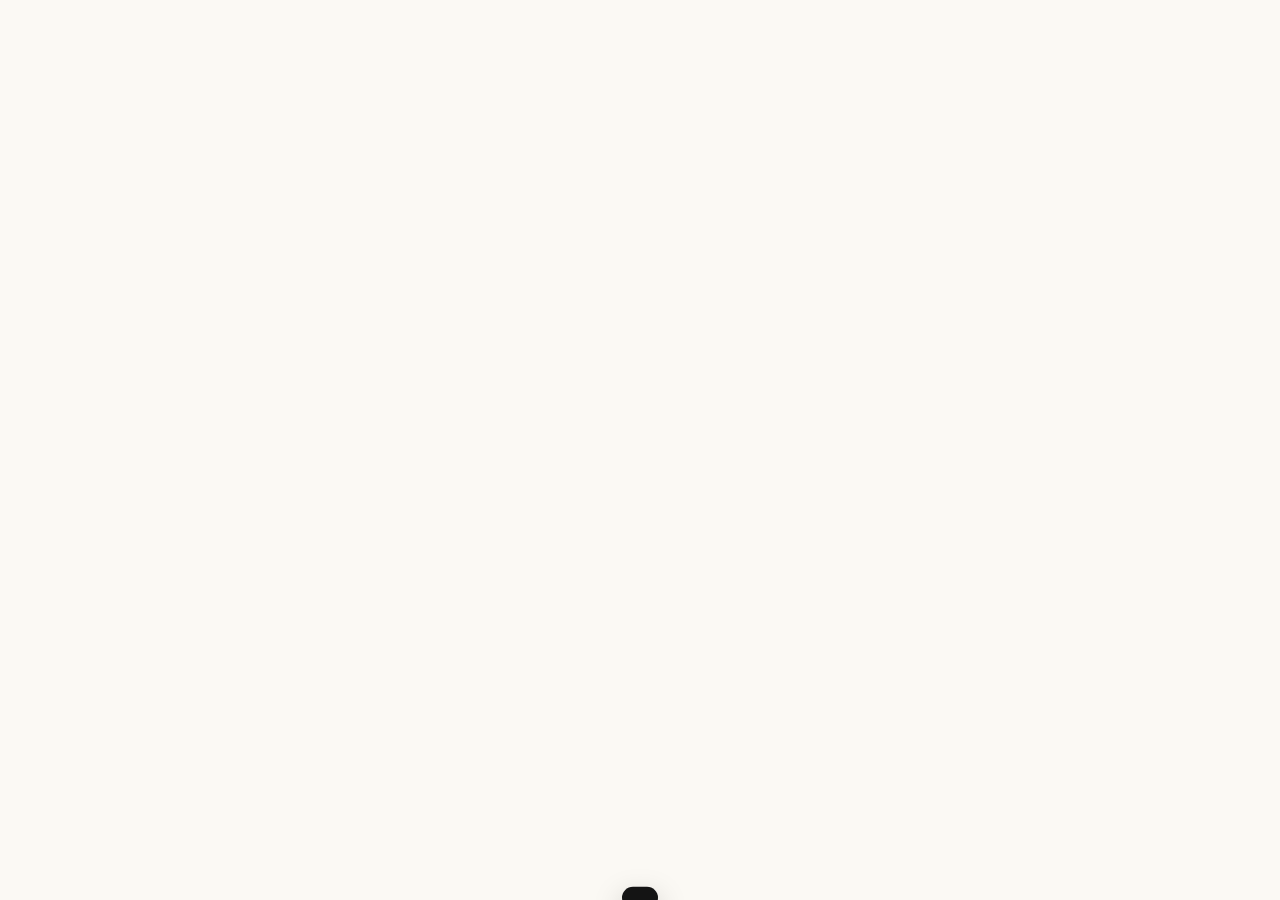
==== commit 6f455bcc: "revised hero video, config js and style css removed on main file for all htmls" ====
--- a/admin.html
+++ b/admin.html
@@ -10,236 +10,12 @@
 <link rel="preconnect" href="https://fonts.googleapis.com">
 <link rel="preconnect" href="https://fonts.gstatic.com" crossorigin>
 <link href="https://fonts.googleapis.com/css2?family=Mrs+Saint+Delafield&family=Cormorant+Garamond:wght@500;600&family=Jost:wght@300;400;500;600&display=swap" rel="stylesheet">
+<link rel="stylesheet" href="styles.css">
+<script src="site-config.js"></script>
 <script src="https://cdn.jsdelivr.net/npm/@supabase/supabase-js@2.45.4/dist/umd/supabase.min.js"></script>
-<style>
-:root{
-  --ink:#141414;--ink-2:#3d3d3a;--muted:#7a776f;--paper:#fbf9f4;--card:#fff;--line:#e6e1d6;
-  --leaf:#2f4a2c;--leaf-2:#43663e;--leaf-soft:#e7eee3;--red:#9e1b1f;--red-soft:#f8e5e3;--amber:#8a6a3b;
-  --script:'Mrs Saint Delafield',cursive;--serif:'Cormorant Garamond',Georgia,serif;--sans:'Jost',system-ui,sans-serif;
-}
-*{box-sizing:border-box;margin:0;padding:0}
-/* keep the same light palette when the phone is in dark mode */
-:root{color-scheme:only light}
-html{background:#fbf9f4;color:#141414}
-input,select,textarea,button{color-scheme:light}
-input,select,textarea{background-color:#fff;color:#141414;-webkit-text-fill-color:#141414}
-input::placeholder,textarea::placeholder{color:#9a968c;-webkit-text-fill-color:#9a968c;opacity:1}
-body{font-family:var(--sans);background:var(--paper);color:var(--ink);line-height:1.5;-webkit-font-smoothing:antialiased;min-height:100vh}
-button,input,select,textarea{font:inherit;color:inherit}
-button{cursor:pointer}
-a{color:var(--leaf-2)}
-.hidden{display:none!important}
 
-.mark{display:inline-grid;place-items:center;border-radius:50%;border:1.5px solid var(--ink);background:#fff;position:relative;flex:0 0 auto}
-.mark::after{content:"";position:absolute;inset:-5px;border-radius:50%;border:1px solid var(--line)}
-.mark span{font-family:var(--script);line-height:1;transform:rotate(-6deg) translateY(3px)}
-
-/* login */
-.login{min-height:100vh;display:grid;place-items:center;padding:24px}
-.login-card{width:min(400px,100%);background:#fff;border:1px solid var(--line);border-radius:18px;padding:34px 28px;text-align:center;box-shadow:0 20px 50px rgba(20,20,20,.06)}
-.login-card .mark{width:84px;height:84px;margin-bottom:14px}.login-card .mark span{font-size:44px}
-.login-card h1{font-family:var(--serif);font-weight:600;font-size:30px}
-.login-card p.sub{color:var(--muted);font-size:14px;margin:4px 0 22px}
-.login-card form{display:grid;gap:12px;text-align:left}
-.links{display:flex;justify-content:center;font-size:13px;margin-top:14px}
-.links button{background:none;border:0;color:var(--leaf-2);text-decoration:underline}
-
-/* fields */
-label.f{display:grid;gap:5px;font-size:13px;color:var(--ink-2);font-weight:500}
-label.f small{font-weight:400;color:var(--muted)}
-input[type=text],input[type=email],input[type=password],input[type=number],input[type=tel],input[type=date],input[type=time],select,textarea{
-  width:100%;padding:10px 12px;border:1.5px solid var(--line);border-radius:10px;background:#fff;font-size:15px;font-weight:400}
-input:focus,select:focus,textarea:focus{outline:none;border-color:var(--leaf-2)}
-textarea{resize:vertical;min-height:70px}
-.btn{display:inline-flex;align-items:center;justify-content:center;gap:7px;border-radius:999px;padding:10px 18px;font-size:14px;border:1.5px solid var(--ink);background:var(--ink);color:#fff;white-space:nowrap}
-.btn:hover{background:var(--leaf);border-color:var(--leaf)}
-.btn.ghost{background:#fff;color:var(--ink);border-color:var(--line)}
-.btn.ghost:hover{border-color:var(--ink);background:#fff}
-.btn.danger{background:#fff;color:var(--red);border-color:#e7c3bf}
-.btn.danger:hover{background:var(--red);color:#fff;border-color:var(--red)}
-.btn.sm{padding:6px 12px;font-size:13px}
-.btn:disabled{opacity:.5;cursor:default}
-.msg{font-size:13px;padding:9px 12px;border-radius:10px}
-.msg.err{background:var(--red-soft);color:var(--red)}
-.msg.ok{background:var(--leaf-soft);color:var(--leaf)}
-
-/* app shell */
-header{position:sticky;top:0;z-index:20;background:rgba(251,249,244,.94);backdrop-filter:blur(8px);border-bottom:1px solid var(--line)}
-.bar{max-width:1180px;margin:0 auto;padding:0 20px;height:64px;display:flex;align-items:center;gap:14px}
-.bar .mark{width:40px;height:40px}.bar .mark span{font-size:22px}
-.bar h1{font-family:var(--serif);font-size:22px;font-weight:600;line-height:1}
-.bar h1 small{display:block;font-family:var(--sans);font-size:11px;letter-spacing:.16em;text-transform:uppercase;color:var(--muted);font-weight:400;margin-top:3px}
-.bar .grow{flex:1}
-.who{font-size:13px;color:var(--muted)}
-nav.tabs{max-width:1180px;margin:0 auto;padding:0 20px;display:flex;gap:4px}
-nav.tabs button{background:none;border:0;border-bottom:2px solid transparent;padding:10px 14px;font-size:14px;color:var(--muted)}
-nav.tabs button.on{color:var(--ink);border-color:var(--ink);font-weight:500}
-main{max-width:1180px;margin:0 auto;padding:26px 20px 80px}
-.head{display:flex;align-items:flex-end;justify-content:space-between;gap:12px;flex-wrap:wrap;margin-bottom:18px}
-.head h2{font-family:var(--serif);font-size:32px;font-weight:600;line-height:1}
-.head p{color:var(--muted);font-size:14px;margin-top:4px}
-
-/* menu layout */
-.layout{display:grid;grid-template-columns:260px 1fr;gap:22px;align-items:start}
-.panel{background:#fff;border:1px solid var(--line);border-radius:14px}
-.cats{padding:8px}
-.cats h3,.panel h3{font-size:12px;letter-spacing:.14em;text-transform:uppercase;color:var(--muted);font-weight:500;padding:8px 10px}
-.cat{display:flex;align-items:center;gap:8px;padding:9px 10px;border-radius:10px;cursor:pointer;font-size:15px}
-.cat:hover{background:var(--paper)}
-.cat.on{background:var(--leaf-soft);color:var(--leaf);font-weight:500}
-.cat .n{margin-left:auto;font-size:12px;color:var(--muted);background:var(--paper);border-radius:999px;padding:1px 8px}
-.cat.off .name{text-decoration:line-through;color:var(--muted)}
-.cats .foot{padding:8px 10px 6px;border-top:1px solid var(--line);margin-top:6px;display:flex;gap:6px;flex-wrap:wrap}
-
-.cat-info{padding:16px 18px;display:flex;align-items:center;gap:12px;flex-wrap:wrap;margin-bottom:14px}
-.cat-info .t{flex:1;min-width:200px}
-.cat-info h3{padding:0;font-family:var(--serif);text-transform:none;letter-spacing:0;font-size:26px;color:var(--ink);font-weight:600}
-.cat-info p{font-size:14px;color:var(--muted)}
-.items{display:grid;gap:10px}
-.row{background:#fff;border:1px solid var(--line);border-radius:14px;display:grid;grid-template-columns:72px 1fr auto;gap:14px;align-items:center;padding:10px 14px 10px 10px}
-.row.off{opacity:.55}
-.thumb{width:72px;height:56px;border-radius:10px;overflow:hidden;display:grid;place-items:center;color:#fff;font-family:var(--script);font-size:22px}
-.thumb img{width:100%;height:100%;object-fit:cover}
-.g1{background:linear-gradient(135deg,#2f4a2c,#4f7546)}.g2{background:linear-gradient(135deg,#9e1b1f,#c2412f)}
-.g3{background:linear-gradient(135deg,#141414,#3d3d3a)}.g4{background:linear-gradient(135deg,#8a6a3b,#c39a5a)}
-.row .nm{font-weight:500;font-size:16px;display:flex;gap:8px;align-items:center;flex-wrap:wrap}
-.row .meta{font-size:13px;color:var(--muted)}
-.pill{font-size:11px;letter-spacing:.06em;border-radius:999px;padding:2px 8px;background:var(--paper);border:1px solid var(--line);color:var(--ink-2);font-weight:400}
-.pill.hid{background:var(--red-soft);border-color:#ecc9c5;color:var(--red)}
-.acts{display:flex;gap:6px;align-items:center}
-.icon{width:34px;height:34px;border-radius:9px;border:1.5px solid var(--line);background:#fff;display:grid;place-items:center;color:var(--ink-2)}
-.icon:hover{border-color:var(--ink);color:var(--ink)}
-.icon:disabled{opacity:.35;cursor:default;border-color:var(--line)}
-.icon svg{width:16px;height:16px;fill:none;stroke:currentColor;stroke-width:1.8;stroke-linecap:round;stroke-linejoin:round}
-.switch{position:relative;width:40px;height:23px;flex:0 0 auto}
-.switch input{opacity:0;width:0;height:0}
-.switch span{position:absolute;inset:0;background:#d8d3c7;border-radius:999px;transition:.2s;cursor:pointer}
-.switch span::before{content:"";position:absolute;width:17px;height:17px;left:3px;top:3px;background:#fff;border-radius:50%;transition:.2s;box-shadow:0 1px 3px rgba(0,0,0,.2)}
-.switch input:checked+span{background:var(--leaf-2)}
-.switch input:checked+span::before{transform:translateX(17px)}
-.empty{padding:40px;text-align:center;color:var(--muted);border:1.5px dashed var(--line);border-radius:14px}
-
-/* modal */
-.overlay{position:fixed;inset:0;background:rgba(20,20,20,.45);z-index:50;display:grid;place-items:center;padding:16px}
-.modal{background:var(--paper);border-radius:18px;width:min(680px,100%);max-height:calc(100vh - 32px);display:flex;flex-direction:column;overflow:hidden}
-.modal .mh{padding:18px 22px;border-bottom:1px solid var(--line);display:flex;align-items:center;justify-content:space-between}
-.modal .mh h3{font-family:var(--serif);font-size:26px;font-weight:600}
-.modal .mb{padding:20px 22px;overflow:auto;display:grid;gap:14px}
-.modal .mf{padding:14px 22px;border-top:1px solid var(--line);background:#fff;display:flex;gap:10px;justify-content:flex-end;align-items:center}
-.modal .mf .grow{flex:1}
-.x{background:none;border:0;font-size:26px;line-height:1;color:var(--muted)}
-.two{display:grid;grid-template-columns:1fr 1fr;gap:12px}
-.seg{display:flex;gap:6px;flex-wrap:wrap}
-.seg button{border:1.5px solid var(--line);background:#fff;border-radius:10px;padding:8px 12px;font-size:14px;color:var(--ink-2)}
-.seg button.on{border-color:var(--ink);background:var(--leaf-soft);color:var(--ink)}
-.vrow{display:grid;grid-template-columns:1.3fr 1fr 1fr 34px;gap:8px;align-items:center}
-.vhead{font-size:12px;color:var(--muted)}
-.photo{display:flex;gap:14px;align-items:center}
-.photo .pv{width:120px;height:84px;border-radius:12px;overflow:hidden;display:grid;place-items:center;color:#fff;font-family:var(--script);font-size:30px;flex:0 0 auto}
-.photo .pv img{width:100%;height:100%;object-fit:cover}
-.tones{display:flex;gap:8px}
-.tones button{width:34px;height:34px;border-radius:50%;border:3px solid #fff;box-shadow:0 0 0 1.5px var(--line)}
-.tones button.on{box-shadow:0 0 0 2px var(--ink)}
-.check{display:flex;align-items:center;gap:10px;font-size:14px}
-
-/* settings / admins */
-.card{background:#fff;border:1px solid var(--line);border-radius:14px;padding:22px;display:grid;gap:14px;max-width:720px}
-.banner-preview{background:var(--red);color:#fff;border-radius:10px;padding:12px;text-align:center;font-size:14px}
-.banner-preview b{font-family:var(--script);font-size:26px;font-weight:400;margin-right:8px}
-.alist{display:grid;gap:8px}
-.arow{display:flex;align-items:center;gap:10px;padding:10px 12px;border:1px solid var(--line);border-radius:10px}
-.arow .e{flex:1}
-.arow small{color:var(--muted)}
-
-/* orders */
-.nbadge{display:inline-grid;place-items:center;min-width:20px;height:20px;padding:0 6px;border-radius:999px;background:var(--red);color:#fff;font-size:11px;font-weight:600;margin-left:4px;vertical-align:1px}
-.otools{display:flex;gap:10px;flex-wrap:wrap;align-items:center;margin-bottom:16px}
-.ofilters{display:flex;gap:6px;flex-wrap:wrap}
-.ofilters button{border:1.5px solid var(--line);background:#fff;border-radius:999px;padding:7px 13px;font-size:13.5px;color:var(--ink-2)}
-.ofilters button.on{background:var(--ink);border-color:var(--ink);color:#fff}
-.ofilters button .c{opacity:.65;margin-left:4px}
-.otools input{flex:1;min-width:200px;max-width:340px}
-.otools .upd{font-size:12px;color:var(--muted);margin-left:auto}
-.olist{display:grid;gap:12px}
-.order{background:#fff;border:1px solid var(--line);border-radius:14px;overflow:hidden}
-.order.st-new{border-left:4px solid var(--red)}
-.order.st-confirmed{border-left:4px solid var(--leaf-2)}
-.order.st-completed,.order.st-cancelled{opacity:.72}
-.ohead{display:flex;align-items:center;gap:10px;flex-wrap:wrap;padding:8px 12px;background:#fdfcf9}
-.osummary{display:flex;align-items:center;gap:10px;flex:1;min-width:240px;padding:4px;border:0;background:transparent;text-align:left}
-.osummary:focus-visible{outline:2px solid var(--leaf-2);outline-offset:2px;border-radius:6px}
-.osummary .customer{font-weight:500}
-.osummary .toggle-hint{font-size:12px;color:var(--muted)}
-.oedit{flex:0 0 auto}
-.odetails{border-top:1px solid var(--line)}
-.ohead .ref{font-weight:600;letter-spacing:.02em}
-.ohead .when{font-size:13px;color:var(--muted)}
-.ohead .tot{margin-left:auto;font-family:var(--serif);font-size:22px;font-weight:600}
-.ohead .tot small{font-family:var(--sans);font-size:11px;color:var(--muted);font-weight:400;margin-right:4px}
-.spill{font-size:11px;letter-spacing:.08em;text-transform:uppercase;border-radius:999px;padding:3px 9px;font-weight:600}
-.spill.new{background:var(--red-soft);color:var(--red)}
-.spill.confirmed{background:var(--leaf-soft);color:var(--leaf)}
-.spill.completed{background:#ece9e2;color:var(--ink-2)}
-.spill.cancelled{background:#f1eeee;color:#8b6f6f;text-decoration:line-through}
-.obody{display:grid;grid-template-columns:1fr 1.35fr;gap:0}
-.obody > div{padding:14px 16px}
-.obody > div + div{border-left:1px solid var(--line)}
-.olabel{font-size:11px;letter-spacing:.14em;text-transform:uppercase;color:var(--muted);margin-bottom:6px}
-.okv{display:grid;gap:4px;font-size:14px;margin-bottom:12px}
-.okv b{font-weight:500}
-.okv a{color:var(--leaf-2)}
-.oitem{padding:7px 0;border-bottom:1px dashed var(--line);font-size:14px}
-.oitem:last-child{border-bottom:0}
-.oitem .r{display:flex;gap:10px}
-.oitem .r span:last-child{margin-left:auto;white-space:nowrap}
-.oitem .q{color:var(--muted);min-width:26px}
-.oitem .sub{font-size:12.5px;color:var(--muted);margin:2px 0 0 36px}
-.oitem ul{list-style:none;margin:3px 0 0 36px;font-size:12.5px;color:var(--ink-2)}
-.oitem li::before{content:"· ";color:var(--leaf-2)}
-.osum{display:grid;gap:3px;font-size:13.5px;margin-top:8px;padding-top:8px;border-top:1px solid var(--line)}
-.osum div{display:flex;justify-content:space-between}
-.onote{margin-top:6px;font-size:14px;background:var(--paper);border-radius:10px;padding:9px 11px;white-space:pre-wrap}
-.ofoot{display:flex;gap:8px;flex-wrap:wrap;align-items:center;padding:12px 16px;border-top:1px solid var(--line);background:#fdfcf9}
-.ofoot textarea{flex:1;min-width:220px;min-height:38px;height:38px;font-size:13.5px;padding:8px 10px}
-.edit-items{display:grid;gap:10px;padding:14px;border:1px solid #cbd9c5;border-radius:14px;background:var(--leaf-soft)}
-.edit-item{display:grid;grid-template-columns:2fr 1.2fr 90px 110px 1.3fr 36px;gap:8px;align-items:end;padding:12px;border:1px solid var(--line);border-radius:12px;background:#fff}
-.edit-item .f-name{grid-column:1/-1}
-.edit-item .f-custom-name{grid-column:1/-1}
-.edit-item .f-includes{grid-column:1/-2}
-.edit-item .remove-item{height:40px}
-.edit-order-checks{display:flex;gap:18px;flex-wrap:wrap}
-.edit-order-checks label{display:flex;align-items:center;gap:7px;font-size:14px}
-.edit-order-checks input{width:auto}
-@media (max-width:860px){
-  .obody{grid-template-columns:1fr}
-  .obody > div + div{border-left:0;border-top:1px solid var(--line)}
-  .otools .upd{width:100%;margin-left:0}
-  .edit-item{grid-template-columns:1fr 1fr}
-  .edit-item .f-includes{grid-column:1/-1}
-}
-.toast{position:fixed;left:50%;bottom:22px;transform:translate(-50%,140%);background:var(--ink);color:#fff;padding:11px 18px;border-radius:999px;font-size:14px;z-index:80;transition:.3s;max-width:90vw}
-.toast.show{transform:translate(-50%,0)}
-.toast.err{background:var(--red)}
-.loading{padding:60px;text-align:center;color:var(--muted)}
-
-@media (max-width:860px){
-  .layout{grid-template-columns:1fr}
-  .cats{display:flex;flex-wrap:wrap;gap:4px}
-  .cats h3{width:100%}
-  .cat{flex:0 0 auto}
-  .cat .n{margin-left:6px}
-  .cats .foot{width:100%}
-  .row{grid-template-columns:56px 1fr;padding:10px}
-  .thumb{width:56px;height:48px}
-  .acts{grid-column:1/-1;justify-content:flex-end;flex-wrap:wrap}
-  .two{grid-template-columns:1fr}
-  .who{display:none}
-  .vrow{grid-template-columns:1fr 1fr 34px}
-  .vrow .rng{display:none}
-}
-</style>
 </head>
-<body>
+<body class="admin-page">
 
 <!-- ============ LOGIN ============ -->
 <section class="login hidden" id="loginView">
@@ -284,6 +60,8 @@
     <nav class="tabs">
       <button data-tab="orders" class="on">Orders <span class="nbadge hidden" id="newBadge">0</span></button>
       <button data-tab="menu">Menu</button>
+      <button data-tab="reviews">Reviews</button>
+      <button data-tab="gallery">Gallery</button>
       <button data-tab="settings">Banner &amp; settings</button>
       <button data-tab="admins">Admins</button>
     </nav>
@@ -291,6 +69,8 @@
   <main>
     <div id="tab-orders"></div>
     <div id="tab-menu" class="hidden"></div>
+    <div id="tab-reviews" class="hidden"></div>
+    <div id="tab-gallery" class="hidden"></div>
     <div id="tab-settings" class="hidden"></div>
     <div id="tab-admins" class="hidden"></div>
   </main>
@@ -299,925 +79,7 @@
 <div id="modalRoot"></div>
 <div class="toast" id="toast"></div>
 
-<script>
-/* ============================================================
-   CONNECTION — same Supabase project as the customer site.
-   The publishable key is safe in the browser; row-level security
-   only lets emails on the febys.admins list change anything.
-   ============================================================ */
-const SUPABASE_URL = "https://ntohdxudxfggsmhxhvho.supabase.co";
-const SUPABASE_KEY = "sb_publishable_81P5_TSD4SuHALFDM4Ao-w_W7C5UkuI";
-const BUCKET = "febys-menu";
 
-const sb = supabase.createClient(SUPABASE_URL, SUPABASE_KEY, { db: { schema: "febys" } });
-
-const $ = s => document.querySelector(s);
-const esc = s => String(s ?? "").replace(/[&<>"']/g, c => ({"&":"&amp;","<":"&lt;",">":"&gt;",'"':"&quot;","'":"&#39;"}[c]));
-const money = n => "AED " + Number(n).toLocaleString("en-US", { maximumFractionDigits: 2 });
-let toastT;
-function toast(t, err){ const el=$("#toast"); el.textContent=t; el.classList.toggle("err",!!err); el.classList.add("show"); clearTimeout(toastT); toastT=setTimeout(()=>el.classList.remove("show"), err?4200:2200); }
-function fail(e, what){
-  console.error(e);
-  const message=e?.message || "Something went wrong";
-  const detail=/failed to fetch|networkerror/i.test(message)
-    ? "Network request failed. Check your connection and admin sign-in, then reload and retry."
-    : message;
-  toast((what?what+": ":"") + detail, true);
-}
-const ICON = {
-  up:'<svg viewBox="0 0 24 24"><path d="M6 15l6-6 6 6"/></svg>',
-  down:'<svg viewBox="0 0 24 24"><path d="M6 9l6 6 6-6"/></svg>',
-  edit:'<svg viewBox="0 0 24 24"><path d="M4 20h4L19 9l-4-4L4 16v4z"/></svg>',
-  del:'<svg viewBox="0 0 24 24"><path d="M5 7h14M10 7V4h4v3M7 7l1 13h8l1-13"/></svg>',
-  x:'<svg viewBox="0 0 24 24"><path d="M6 6l12 12M18 6L6 18"/></svg>'
-};
-
-/* ---------- state ---------- */
-const S = { user:null, cats:[], items:[], settings:null, admins:[], cat:null, tab:"orders", orders:[], ofilter:"all", oq:"" };
-
-/* ============================================================
-   AUTH
-   ============================================================ */
-let loginMode = "signin"; // signin | signup | reset
-function setLoginMode(m){
-  loginMode = m;
-  $("#pwWrap").classList.toggle("hidden", m==="reset");
-  $("#pwWrap input").required = m!=="reset";
-  $("#pwWrap input").autocomplete = m==="signup" ? "new-password" : "current-password";
-  $("#loginBtn").textContent = {signin:"Sign in", signup:"Create account", reset:"Send reset link"}[m];
-  $("#loginSub").textContent = {signin:"Sign in to manage the Febys menu.", signup:"Use the email an admin added, then choose a password.", reset:"We'll email you a link to set a new password."}[m];
-  $("#modeBack").classList.toggle("hidden", m==="signin");
-  $("#modeReset").classList.toggle("hidden", m!=="signin");
-  $("#loginMsg").innerHTML = "";
-}
-$("#modeBack").onclick = () => setLoginMode("signin");
-$("#modeReset").onclick = () => setLoginMode("reset");
-
-$("#loginForm").onsubmit = async e => {
-  e.preventDefault();
-  const fd = new FormData(e.target), email = fd.get("email").trim().toLowerCase(), password = fd.get("password");
-  const btn = $("#loginBtn"); btn.disabled = true; $("#loginMsg").innerHTML = "";
-  const show = (t, ok) => $("#loginMsg").innerHTML = `<div class="msg ${ok?"ok":"err"}">${esc(t)}</div>`;
-  try{
-    if(loginMode==="signin"){
-      const { error } = await sb.auth.signInWithPassword({ email, password });
-      if(error) throw error;
-    } else if(loginMode==="signup"){
-      const { data, error } = await sb.auth.signUp({ email, password, options:{ data:{ app:"febys" }, emailRedirectTo: location.href.split("#")[0] } });
-      if(error) throw error;
-      if(!data.session) show("Check your email to confirm your account, then come back and sign in.", true);
-    } else {
-      const { error } = await sb.auth.resetPasswordForEmail(email, { redirectTo: location.href.split("#")[0] });
-      if(error) throw error;
-      show("If that email has an account, a reset link is on its way.", true);
-    }
-  }catch(err){ show(err.message === "Invalid login credentials" ? "Wrong email or password." : err.message); }
-  btn.disabled = false;
-};
-
-let routedFor; // avoid reloading on token refreshes / tab refocus
-sb.auth.onAuthStateChange((event, session) => {
-  // defer: calling Supabase inside this callback can stall the client
-  setTimeout(() => {
-    if(event === "PASSWORD_RECOVERY") return askNewPassword();
-    const uid = session?.user?.id || null;
-    if(!["INITIAL_SESSION","SIGNED_IN","SIGNED_OUT"].includes(event) || (uid && uid === routedFor)) return;
-    routedFor = uid;
-    route(session);
-  }, 0);
-});
-async function route(session){
-  S.user = session?.user || null;
-  ["#loginView","#deniedView","#appView"].forEach(v=>$(v).classList.add("hidden"));
-  if(!S.user){ $("#loginView").classList.remove("hidden"); return; }
-  const { data, error } = await sb.rpc("is_admin");
-  if(error){ $("#loginView").classList.remove("hidden"); $("#loginMsg").innerHTML = `<div class="msg err">${esc(error.message)}</div>`; return; }
-  if(!data){ $("#deniedEmail").textContent = S.user.email; $("#deniedView").classList.remove("hidden"); return; }
-  $("#who").textContent = S.user.email;
-  $("#appView").classList.remove("hidden");
-  await loadAll();
-}
-$("#signOut").onclick = $("#deniedOut").onclick = () => sb.auth.signOut();
-
-function askNewPassword(){
-  modal(`<div class="mh"><h3>Set a new password</h3></div>
-    <div class="mb"><label class="f">New password<input type="password" id="np" minlength="6" autocomplete="new-password"></label></div>
-    <div class="mf"><button class="btn" id="npSave">Save password</button></div>`);
-  $("#npSave").onclick = async () => {
-    const { error } = await sb.auth.updateUser({ password: $("#np").value });
-    if(error) return fail(error);
-    closeModal(); toast("Password updated");
-  };
-}
-
-/* ============================================================
-   DATA
-   ============================================================ */
-async function loadAll(){
-  $("#tab-menu").innerHTML = `<div class="loading">Loading menu…</div>`;
-  const [c, i, s] = await Promise.all([
-    sb.from("categories").select("*").order("sort").order("id"),
-    sb.from("menu_items").select("*").order("sort").order("id"),
-    sb.from("settings").select("*").eq("id",1).single()
-  ]);
-  if(c.error || i.error || s.error){ fail(c.error||i.error||s.error, "Couldn't load"); $("#tab-menu").innerHTML = `<div class="empty">Couldn't load the menu. ${esc((c.error||i.error||s.error).message)}</div>`; return; }
-  S.cats = c.data; S.items = i.data; S.settings = s.data;
-  if(!S.cat || !S.cats.find(x=>x.id===S.cat)) S.cat = S.cats[0]?.id ?? null;
-  await loadOrders(true);
-  renderTab();
-  startOrderPolling();
-}
-const itemsOf = cid => S.items.filter(i=>i.category_id===cid).sort((a,b)=>a.sort-b.sort||a.id-b.id);
-function priceText(it){
-  if(it.variants?.length){
-    const p = it.variants.map(v=>Number(v.price)).filter(n=>!isNaN(n));
-    return p.length ? `${it.variants.length} sizes · from ${money(Math.min(...p))}` : `${it.variants.length} sizes`;
-  }
-  return it.price==null ? "Price on request" : money(it.price);
-}
-
-/* ============================================================
-   TABS
-   ============================================================ */
-document.querySelectorAll("nav.tabs button").forEach(b => b.onclick = () => {
-  S.tab = b.dataset.tab === "orders" && S.tab === "orders" ? null : b.dataset.tab;
-  document.querySelectorAll("nav.tabs button").forEach(x=>x.classList.toggle("on", x.dataset.tab===S.tab));
-  renderTab();
-});
-function renderTab(){
-  ["orders","menu","settings","admins"].forEach(t => $("#tab-"+t).classList.toggle("hidden", t!==S.tab));
-  if(S.tab==="orders") renderOrders();
-  if(S.tab==="menu") renderMenu();
-  if(S.tab==="settings") renderSettings();
-  if(S.tab==="admins") renderAdmins();
-}
-
-/* ============================================================
-   MENU TAB
-   ============================================================ */
-function renderMenu(){
-  const cat = S.cats.find(c=>c.id===S.cat);
-  const items = cat ? itemsOf(cat.id) : [];
-  const shown = S.items.filter(i=>i.active).length;
-  $("#tab-menu").innerHTML = `
-    <div class="head">
-      <div><h2>Menu</h2><p>${S.items.length} items · ${shown} showing on the site. Changes go live as soon as you save.</p></div>
-      ${cat ? `<button class="btn" id="addItem">+ Add item</button>` : ""}
-    </div>
-    <div class="layout">
-      <aside class="panel cats">
-        <h3>Categories</h3>
-        ${S.cats.map(c=>`<div class="cat ${c.id===S.cat?"on":""} ${c.active?"":"off"}" data-cat="${c.id}"><span class="name">${esc(c.name)}</span><span class="n">${itemsOf(c.id).length}</span></div>`).join("")}
-        <div class="foot"><button class="btn ghost sm" id="addCat">+ New category</button></div>
-      </aside>
-      <section>
-        ${cat ? `
-        <div class="panel cat-info">
-          <div class="t"><h3>${esc(cat.name)} ${cat.active?"":`<span class="pill hid">Hidden</span>`}</h3><p>${esc(cat.note||"No subtitle")}</p></div>
-          <div class="acts">
-            <button class="icon" title="Move up" data-catmove="-1" ${S.cats[0]?.id===cat.id?"disabled":""}>${ICON.up}</button>
-            <button class="icon" title="Move down" data-catmove="1" ${S.cats.at(-1)?.id===cat.id?"disabled":""}>${ICON.down}</button>
-            <button class="btn ghost sm" id="editCat">Edit category</button>
-          </div>
-        </div>
-        <div class="items">
-          ${items.length ? items.map((it,ix)=>`
-            <div class="row ${it.active?"":"off"}" data-id="${it.id}">
-              <div class="thumb ${it.tone}">${it.photo_url?`<img src="${esc(it.photo_url)}" alt="">`:esc(it.name.split(" ")[0])}</div>
-              <div>
-                <div class="nm">${esc(it.name)} ${it.badge?`<span class="pill">${esc(it.badge)}</span>`:""} ${it.active?"":`<span class="pill hid">Hidden</span>`}</div>
-                <div class="meta">${esc(priceText(it))}${it.pax?` · ${esc(it.pax)}`:""}${it.includes?.length?` · ${it.includes.length} inclusions`:""}</div>
-              </div>
-              <div class="acts">
-                <label class="switch" title="${it.active?"Showing on site":"Hidden from site"}"><input type="checkbox" data-toggle="${it.id}" ${it.active?"checked":""}><span></span></label>
-                <button class="icon" title="Move up" data-move="${it.id}" data-dir="-1" ${ix===0?"disabled":""}>${ICON.up}</button>
-                <button class="icon" title="Move down" data-move="${it.id}" data-dir="1" ${ix===items.length-1?"disabled":""}>${ICON.down}</button>
-                <button class="icon" title="Edit" data-edit="${it.id}">${ICON.edit}</button>
-                <button class="icon" title="Delete" data-del="${it.id}">${ICON.del}</button>
-              </div>
-            </div>`).join("") : `<div class="empty">No items in this category yet.<br><br><button class="btn" id="addItem2">+ Add the first item</button></div>`}
-        </div>` : `<div class="empty">No categories yet. Create one to start adding items.</div>`}
-      </section>
-    </div>`;
-  const tm = $("#tab-menu");
-  tm.querySelectorAll("[data-cat]").forEach(el=>el.onclick=()=>{ S.cat=+el.dataset.cat; renderMenu(); });
-  $("#addCat").onclick = () => editCategory(null);
-  if(cat){
-    $("#editCat").onclick = () => editCategory(cat);
-    ($("#addItem")||{}).onclick = () => editItem(null);
-    if($("#addItem2")) $("#addItem2").onclick = () => editItem(null);
-    tm.querySelectorAll("[data-catmove]").forEach(b=>b.onclick=()=>moveCategory(cat, +b.dataset.catmove));
-    tm.querySelectorAll("[data-edit]").forEach(b=>b.onclick=()=>editItem(S.items.find(i=>i.id===+b.dataset.edit)));
-    tm.querySelectorAll("[data-del]").forEach(b=>b.onclick=()=>deleteItem(S.items.find(i=>i.id===+b.dataset.del)));
-    tm.querySelectorAll("[data-move]").forEach(b=>b.onclick=()=>moveItem(+b.dataset.move, +b.dataset.dir));
-    tm.querySelectorAll("[data-toggle]").forEach(b=>b.onchange=()=>toggleItem(+b.dataset.toggle, b.checked));
-  }
-}
-
-async function toggleItem(id, on){
-  const { error } = await sb.from("menu_items").update({ active:on }).eq("id", id);
-  if(error){ fail(error,"Couldn't update"); return renderMenu(); }
-  S.items.find(i=>i.id===id).active = on;
-  renderMenu(); toast(on ? "Now showing on the site" : "Hidden from the site");
-}
-
-async function persistOrder(table, rows){
-  // write sort = position for every row in the group
-  const results = await Promise.all(rows.map((r,ix)=> r.sort===ix ? null : sb.from(table).update({ sort:ix }).eq("id", r.id)));
-  const err = results.find(r=>r?.error)?.error;
-  if(err) throw err;
-  rows.forEach((r,ix)=>r.sort=ix);
-}
-async function moveItem(id, dir){
-  const it = S.items.find(i=>i.id===id), list = itemsOf(it.category_id);
-  const ix = list.indexOf(it), j = ix+dir; if(j<0||j>=list.length) return;
-  [list[ix], list[j]] = [list[j], list[ix]];
-  try{ await persistOrder("menu_items", list); renderMenu(); }catch(e){ fail(e,"Couldn't reorder"); loadAll(); }
-}
-async function moveCategory(cat, dir){
-  const list = [...S.cats], ix = list.indexOf(cat), j = ix+dir; if(j<0||j>=list.length) return;
-  [list[ix], list[j]] = [list[j], list[ix]];
-  try{ await persistOrder("categories", list); S.cats = list; renderMenu(); }catch(e){ fail(e,"Couldn't reorder"); loadAll(); }
-}
-async function deleteItem(it){
-  confirmBox(`Delete “${it.name}”?`, "This removes it from the menu for good. To take it off the site for now, use the switch to hide it instead.", "Delete item", async () => {
-    const { error } = await sb.from("menu_items").delete().eq("id", it.id);
-    if(error) return fail(error,"Couldn't delete");
-    if(it.photo_url) removePhotoFile(it.photo_url);
-    S.items = S.items.filter(i=>i.id!==it.id); renderMenu(); toast("Item deleted");
-  });
-}
-
-/* ---------- category editor ---------- */
-function editCategory(cat){
-  const isNew = !cat; cat = cat || { name:"", note:"", active:true };
-  const count = cat.id ? itemsOf(cat.id).length : 0;
-  modal(`
-    <div class="mh"><h3>${isNew?"New category":"Edit category"}</h3><button class="x" data-close>×</button></div>
-    <div class="mb">
-      <label class="f">Name<input type="text" id="cName" value="${esc(cat.name)}" placeholder="e.g. Desserts"></label>
-      <label class="f">Subtitle <small>Short line shown next to the category name</small><input type="text" id="cNote" value="${esc(cat.note)}" placeholder="e.g. Sweet endings"></label>
-      <label class="check"><span class="switch"><input type="checkbox" id="cActive" ${cat.active?"checked":""}><span></span></span> Show this category on the site</label>
-    </div>
-    <div class="mf">
-      ${!isNew ? `<button class="btn danger sm" id="cDel" ${count?`disabled title="Move or delete its ${count} items first"`:""}>Delete category</button>` : ""}
-      <div class="grow"></div>
-      <button class="btn ghost" data-close>Cancel</button>
-      <button class="btn" id="cSave">${isNew?"Create":"Save"}</button>
-    </div>`);
-  $("#cName").focus();
-  $("#cSave").onclick = async () => {
-    const name = $("#cName").value.trim(); if(!name) return toast("Give the category a name", true);
-    const row = { name, note: $("#cNote").value.trim() || null, active: $("#cActive").checked };
-    let res;
-    if(isNew){
-      row.slug = name.toLowerCase().replace(/[^a-z0-9]+/g,"-").replace(/^-|-$/g,"") + "-" + Date.now().toString(36).slice(-4);
-      row.sort = S.cats.length ? Math.max(...S.cats.map(c=>c.sort))+1 : 0;
-      res = await sb.from("categories").insert(row).select().single();
-    } else res = await sb.from("categories").update(row).eq("id", cat.id).select().single();
-    if(res.error) return fail(res.error, "Couldn't save");
-    if(isNew){ S.cats.push(res.data); S.cat = res.data.id; } else Object.assign(cat, res.data);
-    closeModal(); renderMenu(); toast(isNew ? "Category created" : "Category saved");
-  };
-  if($("#cDel")) $("#cDel").onclick = async () => {
-    const { error } = await sb.from("categories").delete().eq("id", cat.id);
-    if(error) return fail(error, "Couldn't delete");
-    S.cats = S.cats.filter(c=>c.id!==cat.id); S.cat = S.cats[0]?.id ?? null;
-    closeModal(); renderMenu(); toast("Category deleted");
-  };
-}
-
-/* ---------- item editor ---------- */
-function editItem(it){
-  const isNew = !it;
-  const d = it ? structuredClone(it) : { category_id:S.cat, name:"", pax:"", description:"", includes:[], price:null, variants:[], badge:"", tone:(S.items.find(i=>i.category_id===S.cat)?.tone)||"g1", photo_url:null, active:true };
-  let mode = d.variants?.length ? "sizes" : d.price==null && !isNew ? "ask" : "fixed";
-  let photoFile = null, removePhoto = false;
-
-  modal(`
-    <div class="mh"><h3>${isNew?"Add item":"Edit item"}</h3><button class="x" data-close>×</button></div>
-    <div class="mb">
-      <div class="two">
-        <label class="f">Name<input type="text" id="iName" value="${esc(d.name)}" placeholder="e.g. Combo 7"></label>
-        <label class="f">Category<select id="iCat">${S.cats.map(c=>`<option value="${c.id}" ${c.id===d.category_id?"selected":""}>${esc(c.name)}</option>`).join("")}</select></label>
-      </div>
-      <div class="f" style="display:grid;gap:6px;font-size:13px;font-weight:500;color:var(--ink-2)">Price
-        <div class="seg" id="iMode">
-          <button type="button" data-m="fixed">Fixed price</button>
-          <button type="button" data-m="sizes">Sizes / options</button>
-          <button type="button" data-m="ask">Price on request</button>
-        </div>
-      </div>
-      <div id="pFixed"><label class="f">Price (AED)<input type="number" id="iPrice" min="0" step="0.5" value="${d.price??""}" placeholder="e.g. 450"></label></div>
-      <div id="pSizes" style="display:grid;gap:8px">
-        <div class="vrow vhead"><span>Option</span><span>Price (AED)</span><span class="rng">Show as range <small>(optional)</small></span><span></span></div>
-        <div id="vList" style="display:grid;gap:8px"></div>
-        <div><button type="button" class="btn ghost sm" id="vAdd">+ Add option</button></div>
-      </div>
-      <div id="pAsk" class="msg ok">Customers can add it to an inquiry, and you confirm the price on WhatsApp.</div>
-
-      <div class="two">
-        <label class="f">Serves <small>Optional, e.g. 10–12 pax</small><input type="text" id="iPax" value="${esc(d.pax)}"></label>
-        <label class="f">Badge <small>Optional, e.g. Popular</small><input type="text" id="iBadge" value="${esc(d.badge)}"></label>
-      </div>
-      <label class="f">Description <small>Optional short line</small><textarea id="iDesc" rows="2">${esc(d.description)}</textarea></label>
-      <label class="f">What's included <small>One per line, shown as a list</small><textarea id="iInc" rows="5" placeholder="1 kilo Lechon Roll&#10;Feby's Fried Chicken">${esc((d.includes||[]).join("\n"))}</textarea></label>
-
-      <div class="f" style="display:grid;gap:8px;font-size:13px;font-weight:500;color:var(--ink-2)">Photo
-        <div class="photo">
-          <div class="pv ${d.tone}" id="pv"></div>
-          <div style="display:grid;gap:8px">
-            <div style="display:flex;gap:8px;flex-wrap:wrap">
-              <label class="btn ghost sm" style="cursor:pointer">Upload photo<input type="file" id="iFile" accept="image/jpeg,image/png,image/webp" hidden></label>
-              <button type="button" class="btn ghost sm" id="iNoPhoto">Remove photo</button>
-            </div>
-            <div style="font-weight:400;color:var(--muted)">No photo? The card uses this colour instead:</div>
-            <div class="tones" id="iTone">${["g1","g2","g3","g4"].map(t=>`<button type="button" class="${t} ${t===d.tone?"on":""}" data-t="${t}" title="${t}"></button>`).join("")}</div>
-          </div>
-        </div>
-      </div>
-      <label class="check"><span class="switch"><input type="checkbox" id="iActive" ${d.active?"checked":""}><span></span></span> Show on the site</label>
-    </div>
-    <div class="mf">
-      <div class="grow"></div>
-      <button class="btn ghost" data-close>Cancel</button>
-      <button class="btn" id="iSave">${isNew?"Add item":"Save changes"}</button>
-    </div>`);
-
-  const paintMode = () => {
-    $("#iMode").querySelectorAll("button").forEach(b=>b.classList.toggle("on", b.dataset.m===mode));
-    $("#pFixed").classList.toggle("hidden", mode!=="fixed");
-    $("#pSizes").classList.toggle("hidden", mode!=="sizes");
-    $("#pAsk").classList.toggle("hidden", mode!=="ask");
-    if(mode==="sizes" && !d.variants.length){ d.variants.push({label:"",price:""}); paintVariants(); }
-  };
-  const paintVariants = () => {
-    $("#vList").innerHTML = d.variants.map((v,i)=>`
-      <div class="vrow" data-v="${i}">
-        <input type="text" data-k="label" value="${esc(v.label)}" placeholder="e.g. 8 kilos">
-        <input type="number" data-k="price" min="0" step="0.5" value="${v.price??""}" placeholder="900">
-        <input type="text" class="rng" data-k="range" value="${esc(v.range||"")}" placeholder="e.g. 150–200">
-        <button type="button" class="icon" data-vdel="${i}" title="Remove">${ICON.x}</button>
-      </div>`).join("");
-    $("#vList").querySelectorAll("input").forEach(inp=>inp.oninput=()=>{ d.variants[+inp.closest(".vrow").dataset.v][inp.dataset.k] = inp.value; });
-    $("#vList").querySelectorAll("[data-vdel]").forEach(b=>b.onclick=()=>{ d.variants.splice(+b.dataset.vdel,1); paintVariants(); });
-  };
-  const paintPhoto = () => {
-    const src = photoFile ? URL.createObjectURL(photoFile) : (!removePhoto && d.photo_url);
-    $("#pv").className = "pv " + d.tone;
-    $("#pv").innerHTML = src ? `<img src="${esc(src)}" alt="">` : esc((($("#iName")?.value)||"Febys").split(" ")[0]);
-    $("#iNoPhoto").classList.toggle("hidden", !src);
-  };
-  $("#iMode").querySelectorAll("button").forEach(b=>b.onclick=()=>{ mode=b.dataset.m; paintMode(); });
-  $("#vAdd").onclick = () => { d.variants.push({label:"",price:""}); paintVariants(); };
-  $("#iTone").querySelectorAll("button").forEach(b=>b.onclick=()=>{ d.tone=b.dataset.t; $("#iTone").querySelectorAll("button").forEach(x=>x.classList.toggle("on",x===b)); paintPhoto(); });
-  $("#iFile").onchange = e => { const f=e.target.files[0]; if(!f) return; if(f.size>15*1024*1024) return toast("That photo is too large (max 15 MB)", true); photoFile=f; removePhoto=false; paintPhoto(); };
-  $("#iNoPhoto").onclick = () => { photoFile=null; removePhoto=true; $("#iFile").value=""; paintPhoto(); };
-  $("#iName").oninput = paintPhoto;
-  paintVariants(); paintMode(); paintPhoto(); $("#iName").focus();
-
-  $("#iSave").onclick = async () => {
-    const btn = $("#iSave");
-    const name = $("#iName").value.trim(); if(!name) return toast("Give the item a name", true);
-    const row = {
-      category_id: +$("#iCat").value, name,
-      pax: $("#iPax").value.trim() || null,
-      badge: $("#iBadge").value.trim() || null,
-      description: $("#iDesc").value.trim() || null,
-      includes: $("#iInc").value.split("\n").map(s=>s.trim()).filter(Boolean),
-      tone: d.tone, active: $("#iActive").checked,
-      price: null, variants: []
-    };
-    if(mode==="fixed"){
-      const p = parseFloat($("#iPrice").value);
-      if(isNaN(p) || p<0) return toast("Enter a price, or choose “Price on request”", true);
-      row.price = p;
-    } else if(mode==="sizes"){
-      const vs = d.variants.map(v=>({ label:String(v.label||"").trim(), price:parseFloat(v.price), range:String(v.range||"").trim() }))
-                           .filter(v=>v.label || !isNaN(v.price));
-      if(!vs.length) return toast("Add at least one option with a price", true);
-      if(vs.some(v=>!v.label || isNaN(v.price) || v.price<0)) return toast("Each option needs a name and a price", true);
-      row.variants = vs.map(v=> v.range ? v : { label:v.label, price:v.price });
-    }
-    btn.disabled = true; btn.textContent = "Saving…";
-    try{
-      const oldPhoto = d.photo_url;
-      if(photoFile){ row.photo_url = await uploadPhoto(photoFile); }
-      else if(removePhoto){ row.photo_url = null; }
-      let res;
-      if(isNew){
-        const sibs = itemsOf(row.category_id);
-        row.sort = sibs.length ? Math.max(...sibs.map(s=>s.sort))+1 : 0;
-        res = await sb.from("menu_items").insert(row).select().single();
-      } else {
-        if(row.category_id !== it.category_id){ const sibs = itemsOf(row.category_id); row.sort = sibs.length ? Math.max(...sibs.map(s=>s.sort))+1 : 0; }
-        res = await sb.from("menu_items").update(row).eq("id", it.id).select().single();
-      }
-      if(res.error) throw res.error;
-      if(oldPhoto && (photoFile || removePhoto) && oldPhoto !== res.data.photo_url) removePhotoFile(oldPhoto);
-      if(isNew) S.items.push(res.data); else Object.assign(S.items.find(i=>i.id===it.id), res.data);
-      S.cat = res.data.category_id;
-      closeModal(); renderMenu(); toast(isNew ? "Item added" : "Changes saved");
-    }catch(e){ fail(e, "Couldn't save"); btn.disabled=false; btn.textContent = isNew?"Add item":"Save changes"; }
-  };
-}
-
-/* ---------- photos ---------- */
-async function shrink(file, max=1400){
-  const bm = await createImageBitmap(file);
-  const s = Math.min(1, max/Math.max(bm.width, bm.height));
-  const c = document.createElement("canvas"); c.width = Math.round(bm.width*s); c.height = Math.round(bm.height*s);
-  c.getContext("2d").drawImage(bm, 0, 0, c.width, c.height);
-  return await new Promise(r=>c.toBlob(r, "image/jpeg", .84));
-}
-async function uploadPhoto(file){
-  const blob = await shrink(file);
-  const path = `items/${Date.now()}-${Math.random().toString(36).slice(2,8)}.jpg`;
-  const { error } = await sb.storage.from(BUCKET).upload(path, blob, { contentType:"image/jpeg", cacheControl:"31536000" });
-  if(error) throw error;
-  return sb.storage.from(BUCKET).getPublicUrl(path).data.publicUrl;
-}
-function removePhotoFile(url){
-  const marker = `/object/public/${BUCKET}/`;
-  const ix = url.indexOf(marker); if(ix<0) return;
-  sb.storage.from(BUCKET).remove([decodeURIComponent(url.slice(ix+marker.length))]).catch(()=>{});
-}
-
-/* ============================================================
-   SETTINGS TAB
-   ============================================================ */
-function renderSettings(){
-  const s = S.settings;
-  $("#tab-settings").innerHTML = `
-    <div class="head"><div><h2>Banner &amp; settings</h2><p>The red announcement bar, WhatsApp number and menu footnote.</p></div></div>
-    <div class="card">
-      <h3 style="padding:0">Announcement banner</h3>
-      <label class="check"><span class="switch"><input type="checkbox" id="sOn" ${s.notice_on?"checked":""}><span></span></span> Show the banner at the top of the site</label>
-      <div class="two">
-        <label class="f">Headline <small>Shown in script lettering</small><input type="text" id="sTitle" value="${esc(s.notice_title)}"></label>
-        <label class="f">Message<input type="text" id="sText" value="${esc(s.notice_text)}"></label>
-      </div>
-      <div class="banner-preview" id="sPrev"></div>
-      <h3 style="padding:8px 0 0">Ordering</h3>
-      <label class="f">WhatsApp number <small>Orders are sent here. Country code first, digits only, e.g. 971563267346</small><input type="tel" id="sWa" value="${esc(s.whatsapp)}"></label>
-      <label class="f">Menu footnote <small>Small print under the menu</small><textarea id="sFoot" rows="2">${esc(s.footnote)}</textarea></label>
-      <div><button class="btn" id="sSave">Save settings</button></div>
-    </div>`;
-  const prev = () => { $("#sPrev").innerHTML = `<b>${esc($("#sTitle").value)}</b>${esc($("#sText").value)}`; $("#sPrev").style.opacity = $("#sOn").checked ? 1 : .35; };
-  ["#sTitle","#sText"].forEach(k=>$(k).oninput=prev); $("#sOn").onchange=prev; prev();
-  $("#sSave").onclick = async () => {
-    const wa = $("#sWa").value.replace(/\D/g,"");
-    if(wa.length < 9) return toast("Check the WhatsApp number — include the country code", true);
-    const row = { notice_on:$("#sOn").checked, notice_title:$("#sTitle").value.trim(), notice_text:$("#sText").value.trim(), whatsapp:wa, footnote:$("#sFoot").value.trim() };
-    const { data, error } = await sb.from("settings").update(row).eq("id",1).select().single();
-    if(error) return fail(error, "Couldn't save");
-    S.settings = data; renderSettings(); toast("Settings saved");
-  };
-}
-
-/* ============================================================
-   ADMINS TAB
-   ============================================================ */
-async function renderAdmins(){
-  $("#tab-admins").innerHTML = `<div class="loading">Loading…</div>`;
-  const { data, error } = await sb.from("admins").select("*").order("created_at");
-  if(error) return fail(error, "Couldn't load admins");
-  S.admins = data;
-  const me = S.user.email.toLowerCase();
-  $("#tab-admins").innerHTML = `
-    <div class="head"><div><h2>Admins</h2><p>People who can sign in here and change the menu.</p></div></div>
-    <div class="card">
-      <div class="alist">${S.admins.map(a=>`
-        <div class="arow"><div class="e">${esc(a.name||a.email)}<br><small>${esc(a.email)}</small></div>
-        ${a.email===me ? `<span class="pill">You</span>` : `<button class="btn danger sm" data-rm="${esc(a.email)}">Remove</button>`}</div>`).join("")}</div>
-      <h3 style="padding:8px 0 0">Add an admin</h3>
-      <div class="two">
-        <label class="f">Name<input type="text" id="aName" placeholder="e.g. Feby"></label>
-        <label class="f">Email<input type="email" id="aEmail" placeholder="name@example.com" autocomplete="off"></label>
-      </div>
-      <label class="f">Password <small>At least 6 characters. Share it with them — they sign in right away.</small>
-        <input type="text" id="aPass" minlength="6" autocomplete="new-password" placeholder="Choose a password for them"></label>
-      <div><button class="btn" id="aAdd">Add admin</button></div>
-      <div id="aMsg"></div>
-    </div>`;
-  $("#aAdd").onclick = async () => {
-    const btn = $("#aAdd"), msg = t => $("#aMsg").innerHTML = `<div class="msg ok">${t}</div>`;
-    const email = $("#aEmail").value.trim().toLowerCase(), password = $("#aPass").value, name = $("#aName").value.trim() || null;
-    if(!/^[^@\s]+@[^@\s]+\.[^@\s]+$/.test(email)) return toast("Enter a valid email", true);
-    if(password.length < 6) return toast("Password needs at least 6 characters", true);
-    btn.disabled = true; btn.textContent = "Adding…";
-    try{
-      // 1) put them on the admin list (fine if they're already on it)
-      const { error } = await sb.from("admins").insert({ email, name });
-      if(error && error.code !== "23505") throw error;
-      // 2) create their login with a separate client, so you stay signed in
-      const tmp = supabase.createClient(SUPABASE_URL, SUPABASE_KEY, { auth:{ persistSession:false, autoRefreshToken:false, storageKey:"febys-tmp" } });
-      const { data, error: e2 } = await tmp.auth.signUp({ email, password, options:{ data:{ app:"febys", name } } });
-      if(e2 && !/already registered/i.test(e2.message)) throw e2;
-      const existed = !!e2 || (data?.user && data.user.identities?.length === 0);
-      msg(existed
-        ? `<b>${esc(email)}</b> is an admin. They already had a login, so they use their existing password.`
-        : `<b>${esc(email)}</b> can sign in now with the password you set.`);
-      toast("Admin added"); setTimeout(renderAdmins, 2500);
-    }catch(err){ fail(err, "Couldn't add admin"); }
-    btn.disabled = false; btn.textContent = "Add admin";
-  };
-  $("#tab-admins").querySelectorAll("[data-rm]").forEach(b=>b.onclick=()=>confirmBox(`Remove ${b.dataset.rm}?`, "They won't be able to change the menu any more.", "Remove", async ()=>{
-    const { error } = await sb.from("admins").delete().eq("email", b.dataset.rm);
-    if(error) return fail(error);
-    toast("Admin removed"); renderAdmins();
-  }));
-}
-
-/* ============================================================
-   ORDERS TAB
-   ============================================================ */
-const STATUS = { new:"New", confirmed:"Confirmed", completed:"Completed", cancelled:"Cancelled" };
-let pollT, lastLoaded = null;
-const expandedOrders = new Set();
-async function loadOrders(silent){
-  const { data, error } = await sb.from("orders").select("*").order("created_at", { ascending:false }).limit(300);
-  if(error){ if(!silent) fail(error, "Couldn't load orders"); return false; }
-  const before = new Set(S.orders.map(o=>o.id));
-  const fresh = lastLoaded ? data.filter(o=>!before.has(o.id) && o.status==="new").length : 0;
-  S.orders = data; lastLoaded = new Date();
-  updateBadge();
-  if(fresh) toast(`${fresh} new order${fresh>1?"s":""} received`);
-  return true;
-}
-function updateBadge(){
-  const n = S.orders.filter(o=>o.status==="new").length;
-  $("#newBadge").textContent = n; $("#newBadge").classList.toggle("hidden", !n);
-  document.title = (n ? `(${n}) ` : "") + "Febys Admin";
-}
-function startOrderPolling(){
-  clearInterval(pollT);
-  pollT = setInterval(async () => {
-    if(document.hidden || !S.user) return;
-    const typing = document.activeElement && document.activeElement.closest && document.activeElement.closest("#tab-orders textarea, #tab-orders input");
-    if(await loadOrders(true) && S.tab==="orders" && !typing && !$("#modalRoot").innerHTML) renderOrders();
-  }, 30000);
-}
-function waLink(phone){
-  let d = String(phone||"").replace(/\D/g,"");
-  if(d.startsWith("00")) d = d.slice(2);
-  if(d.startsWith("0")) d = "971" + d.slice(1);
-  else if(d.length === 9 && d.startsWith("5")) d = "971" + d;
-  return `https://api.whatsapp.com/send?phone=${d}`;
-}
-function placedAt(ts){
-  const d = new Date(ts), now = new Date();
-  const t = d.toLocaleTimeString("en-US", { hour:"numeric", minute:"2-digit" });
-  const day = new Date(now); day.setHours(0,0,0,0);
-  const diff = Math.round((day - new Date(d).setHours(0,0,0,0)) / 864e5);
-  if(diff === 0) return `Today, ${t}`;
-  if(diff === 1) return `Yesterday, ${t}`;
-  return d.toLocaleDateString("en-GB", { day:"numeric", month:"short" }) + `, ${t}`;
-}
-function forDate(o){
-  if(!o.order_date) return "—";
-  const d = new Date(o.order_date + "T" + (o.order_time || "12:00"));
-  return d.toLocaleDateString("en-GB", { weekday:"short", day:"numeric", month:"short", year:"numeric" })
-       + (o.order_time ? ", " + d.toLocaleTimeString("en-US", { hour:"numeric", minute:"2-digit" }) : "");
-}
-function whatsappOrderDate(date, time){
-  if(!date) return "Not specified";
-  const d = new Date(date + "T" + (time || "12:00"));
-  return `${d.toLocaleDateString("en-GB", { weekday:"short", day:"numeric", month:"short", year:"numeric" })} · ⏰ ${d.toLocaleTimeString("en-US", { hour:"numeric", minute:"2-digit" })}`;
-}
-function itemPrice(i){
-  if(i.price == null) return `<i style="color:var(--muted)">on request</i>`;
-  if(i.range) return `AED ${esc(i.range)}${i.qty>1?` ×${i.qty}`:""}`;
-  return money(Number(i.price) * (i.qty||1));
-}
-function orderCard(o){
-  const items = Array.isArray(o.items) ? o.items : [];
-  const expanded = expandedOrders.has(o.id);
-  const acts = {
-    new:       [["confirmed","Confirm","btn sm"],["cancelled","Cancel","btn danger sm"]],
-    confirmed: [["completed","Mark completed","btn sm"],["new","Back to new","btn ghost sm"],["cancelled","Cancel","btn danger sm"]],
-    completed: [["confirmed","Reopen","btn ghost sm"]],
-    cancelled: [["new","Restore","btn ghost sm"]]
-  }[o.status] || [];
-  return `
-  <article class="order st-${o.status}" data-oid="${o.id}">
-    <div class="ohead">
-      <button class="osummary" data-otoggle="${o.id}" aria-expanded="${expanded}" aria-controls="order-details-${o.id}">
-        <span class="ref">${esc(o.ref)}</span>
-        <span class="spill ${o.status}">${STATUS[o.status]}</span>
-        <span class="customer">${esc(o.customer_name)}</span>
-        <span class="when">Placed ${esc(placedAt(o.created_at))}</span>
-        <span class="tot"><small>${o.has_estimates?"est.":""}</small>${money(o.subtotal)}</span>
-        <span class="toggle-hint">${expanded?"Hide details":"View details"}</span>
-      </button>
-      <button class="btn ghost sm oedit" data-oedit="${o.id}">${ICON.edit} Edit</button>
-    </div>
-    <div class="odetails ${expanded?"":"hidden"}" id="order-details-${o.id}">
-    <div class="obody">
-      <div>
-        <div class="olabel">Customer</div>
-        <div class="okv">
-          <b>${esc(o.customer_name)}</b>
-          <span>${esc(o.phone)} · <a href="${waLink(o.phone)}" target="_blank" rel="noopener">WhatsApp</a> · <a href="tel:${esc(String(o.phone).replace(/[^\d+]/g,""))}">Call</a></span>
-        </div>
-        <div class="olabel">${esc(o.mode)}</div>
-        <div class="okv">
-          <span>${esc(forDate(o))}</span>
-          <span>${o.mode==="Delivery" ? esc(o.address||"No address given") : "Pickup at Febys"}</span>
-          ${o.chafing ? `<span>Chafing dish rental: <b>Yes</b></span>` : ""}
-        </div>
-        ${o.notes ? `<div class="olabel">Customer notes</div><div class="onote">${esc(o.notes)}</div>` : ""}
-      </div>
-      <div>
-        <div class="olabel">Items · ${items.reduce((n,i)=>n+(i.qty||1),0)}</div>
-        ${items.map(i=>`
-          <div class="oitem">
-            <div class="r"><span class="q">${i.qty||1}×</span><span><b>${esc(i.name)}</b>${i.variant?` (${esc(i.variant)})`:""}</span><span>${itemPrice(i)}</span></div>
-            ${i.pax ? `<div class="sub">Good for ${esc(i.pax)}</div>` : ""}
-            ${(i.includes||[]).length ? `<ul>${i.includes.map(x=>`<li>${esc(x)}</li>`).join("")}</ul>` : ""}
-          </div>`).join("")}
-        <div class="osum">
-          <div><span>${o.has_estimates?"Estimated subtotal":"Subtotal"}</span><b>${money(o.subtotal)}</b></div>
-          <div style="color:var(--muted)"><span>Delivery fee</span><span>to confirm</span></div>
-        </div>
-      </div>
-    </div>
-    <div class="ofoot">
-      <textarea data-onote="${o.id}" placeholder="Private note (e.g. paid, rider name)…">${esc(o.admin_note||"")}</textarea>
-      ${acts.map(([st,label,cls])=>`<button class="${cls}" data-ost="${st}" data-oid="${o.id}">${label}</button>`).join("")}
-      <button class="icon" title="Delete order" data-odel="${o.id}">${ICON.del}</button>
-    </div>
-    </div>
-  </article>`;
-}
-function renderOrders(){
-  const counts = { all:S.orders.length };
-  Object.keys(STATUS).forEach(k=>counts[k]=S.orders.filter(o=>o.status===k).length);
-  const q = S.oq.trim().toLowerCase();
-  const list = S.orders.filter(o => (S.ofilter==="all" || o.status===S.ofilter) &&
-    (!q || [o.ref,o.customer_name,o.phone,o.address].join(" ").toLowerCase().includes(q)));
-  $("#tab-orders").innerHTML = `
-    <div class="head"><div><h2>Orders</h2><p>Every order sent from the website's “Send order on WhatsApp” button. Checks for new ones every 30 seconds.</p></div>
-      <button class="btn ghost" id="oRefresh">Refresh</button></div>
-    <div class="otools">
-      <div class="ofilters">
-        ${[["all","All"],["new","New"],["confirmed","Confirmed"],["completed","Completed"],["cancelled","Cancelled"]].map(([k,l])=>`<button data-of="${k}" class="${S.ofilter===k?"on":""}">${l}<span class="c">${counts[k]}</span></button>`).join("")}
-      </div>
-      <input type="text" id="oSearch" placeholder="Search name, phone, ref, address" value="${esc(S.oq)}">
-      <span class="upd">${lastLoaded ? "Updated " + lastLoaded.toLocaleTimeString("en-US",{hour:"numeric",minute:"2-digit"}) : ""}</span>
-    </div>
-    <div class="olist">${list.length ? list.map(orderCard).join("") :
-      `<div class="empty">${S.orders.length ? "No orders match this view." : "No orders yet. They'll appear here as soon as a customer sends one."}</div>`}</div>`;
-  const t = $("#tab-orders");
-  t.querySelectorAll("[data-of]").forEach(b=>b.onclick=()=>{ S.ofilter=b.dataset.of; renderOrders(); });
-  $("#oSearch").oninput = e => { S.oq = e.target.value; const pos = e.target.selectionStart; renderOrders(); const i=$("#oSearch"); i.focus(); i.setSelectionRange(pos,pos); };
-  $("#oRefresh").onclick = async () => { if(await loadOrders()) { renderOrders(); toast("Orders up to date"); } };
-  t.querySelectorAll("[data-otoggle]").forEach(b=>b.onclick=()=>{
-    const id = +b.dataset.otoggle;
-    if(expandedOrders.has(id)) expandedOrders.delete(id); else expandedOrders.add(id);
-    renderOrders();
-  });
-  t.querySelectorAll("[data-oedit]").forEach(b=>b.onclick=()=>editOrder(+b.dataset.oedit));
-  t.querySelectorAll("[data-ost]").forEach(b=>b.onclick=()=>setOrderStatus(+b.dataset.oid, b.dataset.ost));
-  t.querySelectorAll("[data-onote]").forEach(a=>a.onchange=()=>saveOrderNote(+a.dataset.onote, a.value));
-  t.querySelectorAll("[data-odel]").forEach(b=>b.onclick=()=>{
-    const o = S.orders.find(x=>x.id===+b.dataset.odel);
-    confirmBox(`Delete order ${o.ref}?`, "This removes it for good. To keep a record, mark it Cancelled instead.", "Delete order", async ()=>{
-      const { error } = await sb.from("orders").delete().eq("id", o.id);
-      if(error) return fail(error, "Couldn't delete");
-      S.orders = S.orders.filter(x=>x.id!==o.id); updateBadge(); renderOrders(); toast("Order deleted");
-    });
-  });
-}
-function orderItemEditor(item={}, index=0){
-  const categoryName = id=>S.cats.find(c=>c.id===id)?.name || "Uncategorized";
-  const selected = S.items.find(it=>it.name===item.name && (!item.category || categoryName(it.category_id)===item.category));
-  const custom = !selected;
-  const categories = S.cats.map(category=>({
-    name:category.name,
-    items:S.items.filter(it=>it.category_id===category.id)
-  })).filter(group=>group.items.length);
-  const uncategorized = S.items.filter(it=>!S.cats.some(category=>category.id===it.category_id));
-  if(uncategorized.length) categories.push({name:"Uncategorized",items:uncategorized});
-  return `<div class="edit-item" data-edit-item="${index}">
-    <label class="f f-name">Item name<select data-item-name>
-      <option value="custom"${custom?" selected":""}>Custom item</option>
-      ${categories.map(group=>`<optgroup label="${esc(group.name)}">${group.items.map(it=>`<option value="${it.id}"${selected?.id===it.id?" selected":""}>${esc(it.name)}${it.active?"":" (hidden)"}</option>`).join("")}</optgroup>`).join("")}
-    </select></label>
-    <label class="f f-custom-name ${custom?"":"hidden"}">Custom item name<input type="text" data-item-field="custom-name" maxlength="200" value="${custom?esc(item.name||""):""}"${custom?" required":""}></label>
-    <label class="f">Variant<input type="text" data-item-field="variant" value="${esc(item.variant||"")}"></label>
-    <label class="f">Quantity<input type="number" data-item-field="qty" min="1" step="1" value="${esc(item.qty||1)}" required></label>
-    <label class="f">Unit price<input type="number" data-item-field="price" min="0" step="0.01" value="${item.price==null?"":esc(item.price)}" placeholder="On request"></label>
-    <label class="f">Price range<input type="text" data-item-field="range" value="${esc(item.range||"")}" placeholder="Optional"></label>
-    <button type="button" class="icon remove-item" title="Remove item" data-item-remove="${index}">${ICON.del}</button>
-    <label class="f">Good for<input type="text" data-item-field="pax" value="${esc(item.pax||"")}"></label>
-    <label class="f">Category<input type="text" data-item-field="category" value="${esc(item.category||"")}"></label>
-    <label class="f f-includes">Includes <small>One entry per line</small><textarea data-item-field="includes">${esc(Array.isArray(item.includes)?item.includes.join("\n"):"")}</textarea></label>
-  </div>`;
-}
-function editOrder(id){
-  const o = S.orders.find(x=>x.id===id);
-  if(!o) return;
-  const items = Array.isArray(o.items) ? o.items : [];
-  modal(`<div class="mh"><h3>Edit order ${esc(o.ref)}</h3><button class="x" data-close>×</button></div>
-    <div class="mb" id="editOrderForm">
-      <div class="two">
-        <label class="f">Customer name<input type="text" id="editCustomer" maxlength="120" required value="${esc(o.customer_name)}"></label>
-        <label class="f">Phone<input type="tel" id="editPhone" maxlength="40" required value="${esc(o.phone)}"></label>
-      </div>
-      <div class="two">
-        <label class="f">Order type<select id="editMode"><option${o.mode==="Delivery"?" selected":""}>Delivery</option><option${o.mode==="Pickup"?" selected":""}>Pickup</option></select></label>
-        <label class="f">Order date<input type="date" id="editDate" value="${esc(o.order_date||"")}"></label>
-      </div>
-      <div class="two">
-        <label class="f">Address<input type="text" id="editAddress" maxlength="500" value="${esc(o.address||"")}"></label>
-        <label class="f">Order time<input type="time" id="editTime" value="${esc((o.order_time||"").slice(0,5))}"></label>
-      </div>
-      <label class="f">Customer notes<textarea id="editNotes" maxlength="1000">${esc(o.notes||"")}</textarea></label>
-      <div class="edit-order-checks">
-        <label><input type="checkbox" id="editChafing"${o.chafing?" checked":""}> Chafing dish rental</label>
-        <label><input type="checkbox" id="editEstimates"${o.has_estimates?" checked":""} disabled> Subtotal is estimated</label>
-      </div>
-      <label class="f">Items</label>
-      <div class="edit-items" id="editItems">${items.map(orderItemEditor).join("")}</div>
-      <button type="button" class="btn ghost sm" id="addOrderItem">Add item</button>
-      <label class="f">Subtotal (AED) · <span id="editSubtotalLabel">${o.has_estimates?"Estimated subtotal":"Subtotal"}</span><input type="number" id="editSubtotal" min="0" step="0.01" readonly value="${esc(o.subtotal)}"></label>
-    </div>
-    <div class="mf"><button class="btn ghost" data-close>Cancel</button><button class="btn ghost" id="editOrderWhatsApp">WhatsApp updated details</button><button class="btn" id="saveOrderEdit">Save changes</button></div>`);
-  const renderItems = rows => {
-    $("#editItems").innerHTML = rows.map(orderItemEditor).join("");
-    $("#editItems").querySelectorAll("[data-item-name]").forEach(select=>select.onchange=()=>{
-      const row=select.closest(".edit-item");
-      const customName=row.querySelector(".f-custom-name");
-      const custom=select.value==="custom";
-      customName.classList.toggle("hidden",!custom);
-      customName.querySelector("input").required=custom;
-      if(custom) return;
-      const it=S.items.find(x=>x.id===Number(select.value));
-      if(!it) return;
-      const variant=it.variants?.[0];
-      row.querySelector('[data-item-field="custom-name"]').value="";
-      row.querySelector('[data-item-field="variant"]').value=variant?.label||"";
-      row.querySelector('[data-item-field="price"]').value=variant?.price??it.price??"";
-      row.querySelector('[data-item-field="range"]').value=variant?.range||"";
-      row.querySelector('[data-item-field="pax"]').value=it.pax||"";
-      row.querySelector('[data-item-field="category"]').value=S.cats.find(c=>c.id===it.category_id)?.name||"";
-      row.querySelector('[data-item-field="includes"]').value=Array.isArray(it.includes)?it.includes.join("\n"):"";
-    });
-    $("#editItems").querySelectorAll("[data-item-remove]").forEach(b=>b.onclick=()=>{
-      const current = readItems();
-      current.splice(+b.dataset.itemRemove,1);
-      renderItems(current);
-      updateEstimatedSubtotal();
-    });
-  };
-  const readItems = () => [...$("#editItems").querySelectorAll(".edit-item")].map(row=>{
-    const value=field=>row.querySelector(`[data-item-field="${field}"]`).value.trim();
-    const rawPrice=value("price");
-    const selection=row.querySelector("[data-item-name]").value;
-    return {
-      name:selection==="custom"?value("custom-name"):S.items.find(it=>it.id===Number(selection))?.name||"",
-      variant:value("variant"),qty:Number(value("qty")),
-      price:rawPrice===""?null:Number(rawPrice),range:value("range"),
-      pax:value("pax"),category:value("category"),
-      includes:value("includes").split(/\r?\n/).map(x=>x.trim()).filter(Boolean)
-    };
-  });
-  const updateEstimatedSubtotal = () => {
-    const current=readItems();
-    const subtotal=current.reduce((sum,item)=>sum+
-      (Number.isFinite(item.price)?item.price:0)*(Number.isFinite(item.qty)?item.qty:0),0);
-    const estimated=current.some(item=>item.price==null||item.range);
-    $("#editSubtotal").value=subtotal.toFixed(2);
-    $("#editEstimates").checked=estimated;
-    $("#editSubtotalLabel").textContent=estimated?"Estimated subtotal":"Subtotal";
-  };
-  $("#editItems").addEventListener("input",updateEstimatedSubtotal);
-  $("#editItems").addEventListener("change",updateEstimatedSubtotal);
-  renderItems(items);
-  updateEstimatedSubtotal();
-  $("#addOrderItem").onclick=()=>{
-    const current=readItems();
-    current.push({name:"",variant:"",qty:1,price:null,range:"",pax:"",category:"",includes:[]});
-    renderItems(current);
-    updateEstimatedSubtotal();
-  };
-  $("#editOrderWhatsApp").onclick=()=>{
-    const recipient=S.settings?.whatsapp;
-    if(!recipient){ toast("Set the business WhatsApp number in Settings first",true); return; }
-    const customer=$("#editCustomer").value.trim();
-    const phone=$("#editPhone").value.trim();
-    const mode=$("#editMode").value;
-    const address=$("#editAddress").value.trim();
-    const date=$("#editDate").value;
-    const time=$("#editTime").value;
-    const notes=$("#editNotes").value.trim();
-    const current=readItems();
-    if(!customer||phone.length<5||current.some(item=>!item.name||!Number.isInteger(item.qty)||item.qty<1)){
-      toast("Complete the customer details and valid order items first",true); return;
-    }
-    if(mode==="Delivery"&&!address){ toast("Add a delivery address first",true); return; }
-    const subtotal=current.reduce((sum,item)=>sum+
-      (Number.isFinite(item.price)?item.price:0)*(Number.isFinite(item.qty)?item.qty:0),0);
-    const estimated=current.some(item=>item.price==null||item.range);
-    const line="━━━━━━━━━━━━━━━";
-    const count=current.reduce((sum,item)=>sum+item.qty,0);
-    const itemLines=current.flatMap(item=>{
-      const price=item.price==null?"_price on request_":item.range?`AED ${item.range}`:money(item.price*item.qty);
-      const head=`*${item.name}*${item.variant?` (${item.variant})`:""}  ×${item.qty}\n     💵 ${price}${item.qty>1&&item.price!=null&&!item.range?` _(${money(item.price)} each)_`:""}`;
-      return [head,...(item.pax?[`     👥 Good for ${item.pax}`]:[]),...(item.includes||[]).map(include=>`     ▫️ ${include}`),""];
-    });
-    const deliveryDate=whatsappOrderDate(date,time);
-    const message=[
-      `*UPDATED ORDER · FEBYS*`,
-      `Ref: *${o.ref}*`,
-      line,
-      `*MY ORDER* (${count} item${count===1?"":"s"})`,
-      "",
-      ...itemLines,
-      line,
-      `*${estimated?"Estimated subtotal":"Subtotal"}: ${money(subtotal)}*`,
-      $("#editChafing").checked?"Chafing dish rental: *Yes please*":"",
-      `_Delivery fee & final total to be confirmed_`,
-      line,
-      `*CUSTOMER*`,
-      `     ${customer}`,
-      `     📱 ${phone}`,
-      "",
-      mode==="Delivery"?"*DELIVERY*":"*PICKUP*",
-      `     📅 ${deliveryDate}`,
-      mode==="Delivery"?`     📍 ${address}`:"     📍 Febys, Al Rigga, Corniche Deira",
-      notes?`\n*NOTES*\n     ${notes}`:"",
-      line,
-      `Salamat po! Looking forward to it 🙏💚`
-    ].filter((value,index,all)=>!(value===""&&all[index-1]==="")).join("\n");
-    window.open(`${waLink(recipient)}&text=${encodeURIComponent(message)}`,"_blank","noopener");
-  };
-  $("#saveOrderEdit").onclick=async()=>{
-    const name=$("#editCustomer").value.trim(), phone=$("#editPhone").value.trim();
-    const subtotal=Number($("#editSubtotal").value);
-    const updatedItems=readItems();
-    if(!name||name.length>120||phone.length<5||phone.length>40){
-      toast("Enter a customer name and a valid phone number",true); return;
-    }
-    if(!updatedItems.length||updatedItems.some(i=>!i.name||!Number.isInteger(i.qty)||i.qty<1||
-      (i.price!==null&&(!Number.isFinite(i.price)||i.price<0)))){
-      toast("Add at least one valid item with a name and quantity",true); return;
-    }
-    if(!Number.isFinite(subtotal)||subtotal<0){
-      toast("Enter a valid non-negative subtotal",true); return;
-    }
-    const mode=$("#editMode").value;
-    const address=$("#editAddress").value.trim();
-    if(address.length>500||$("#editNotes").value.length>1000){
-      toast("Address or customer notes are too long",true); return;
-    }
-    if(mode==="Delivery"&&!address){
-      toast("Add a delivery address",true); return;
-    }
-    const changes={
-      customer_name:name,phone,mode,address:address||null,
-      order_date:$("#editDate").value||null,order_time:$("#editTime").value||null,
-      chafing:$("#editChafing").checked,notes:$("#editNotes").value.trim()||null,
-      items:updatedItems,subtotal,has_estimates:$("#editEstimates").checked
-    };
-    const button=$("#saveOrderEdit"); button.disabled=true;
-    const { data,error }=await sb.from("orders").update(changes).eq("id",id).select().single();
-    if(error){ button.disabled=false; return fail(error,"Couldn't update order"); }
-    Object.assign(o,data); expandedOrders.add(id); closeModal(); renderOrders(); toast("Order updated");
-  };
-}
-async function setOrderStatus(id, status){
-  const { data, error } = await sb.from("orders").update({ status }).eq("id", id).select().single();
-  if(error) return fail(error, "Couldn't update");
-  Object.assign(S.orders.find(o=>o.id===id), data); updateBadge(); renderOrders();
-  toast({ confirmed:"Order confirmed", completed:"Marked completed", cancelled:"Order cancelled", new:"Moved back to New" }[status]);
-}
-async function saveOrderNote(id, note){
-  const { error } = await sb.from("orders").update({ admin_note: note.trim() || null }).eq("id", id);
-  if(error) return fail(error, "Couldn't save note");
-  S.orders.find(o=>o.id===id).admin_note = note.trim() || null; toast("Note saved");
-}
-
-/* ============================================================
-   MODAL HELPERS
-   ============================================================ */
-function modal(html){
-  $("#modalRoot").innerHTML = `<div class="overlay"><div class="modal" role="dialog" aria-modal="true">${html}</div></div>`;
-  $("#modalRoot").querySelectorAll("[data-close]").forEach(b=>b.onclick=closeModal);
-  $("#modalRoot .overlay").addEventListener("mousedown", e=>{ if(e.target.classList.contains("overlay")) closeModal(); });
-}
-function closeModal(){ $("#modalRoot").innerHTML = ""; }
-document.addEventListener("keydown", e=>{ if(e.key==="Escape") closeModal(); });
-function confirmBox(title, text, okLabel, onOk){
-  modal(`<div class="mh"><h3>${esc(title)}</h3><button class="x" data-close>×</button></div>
-    <div class="mb"><p>${esc(text)}</p></div>
-    <div class="mf"><button class="btn ghost" data-close>Cancel</button><button class="btn danger" id="okBtn">${esc(okLabel)}</button></div>`);
-  $("#okBtn").onclick = async () => { $("#okBtn").disabled = true; closeModal(); await onOk(); };
-}
-
-/* ---------- start ---------- */
-setLoginMode("signin");
-</script>
+<script src="script.js"></script>
 </body>
 </html>
--- a/styles.css
+++ b/styles.css
@@ -0,0 +1,679 @@
+/* =========================================================
+   Feby's Restaurant and Cafe — styles
+   Look & feel follows the Feby's Company Profile 2026:
+   rust brown, warm cream, dusty rose; hairline display type.
+   ========================================================= */
+:root{
+  --rust:#823a26;        /* main brand colour from the profile */
+  --rust-d:#6a2e1d;
+  --rust-dd:#4f2216;
+  --rose:#a95a41;        /* warm rust accent */
+  --rose-l:#e9d3cb;
+  --blush:#f6ebe9;
+  --cream:#f5ede2;
+  --paper:#faf6f0;
+  --ink:#3b2219;
+  --ink-2:#5e4238;
+  --muted:#8e776d;
+  --line:#e9dfd5;
+  --espresso:#6a2e1d;    /* dark rust surface */
+  --espresso-2:#4f2216;
+  --olive:#823a26;       /* primary rust accent */
+  --olive-d:#6a2e1d;
+  --sage:#f0e2dc;        /* soft rust tint */
+  --sand:#f3ece2;
+  --section-space:clamp(48px,5.5vw,72px);
+  --r-sm:12px; --r:20px; --r-lg:32px;
+  --display:"Italiana", "Didot", "Bodoni 72", serif;
+  --serif:"Quattrocento", Georgia, serif;
+  --sans:"Quattrocento Sans", "Helvetica Neue", Arial, sans-serif;
+  --script:"Pinyon Script", cursive;
+}
+*{box-sizing:border-box;margin:0;padding:0}
+:root{color-scheme:only light}
+html{background:var(--paper);color:var(--ink);scroll-behavior:smooth;scroll-padding-top:76px}
+input,select,textarea,button{color-scheme:light}
+input,select,textarea{background-color:#fff;color:var(--ink);-webkit-text-fill-color:var(--ink)}
+input::placeholder,textarea::placeholder{color:#a8958c;-webkit-text-fill-color:#a8958c;opacity:1}
+body{font-family:var(--serif);background:var(--paper);color:var(--ink);line-height:1.65;-webkit-font-smoothing:antialiased;overflow-x:hidden}
+img{max-width:100%;display:block}
+button{font-family:var(--sans);cursor:pointer}
+a{color:inherit}
+.wrap{max-width:1180px;margin:0 auto;padding:0 24px}
+.narrow{max-width:860px}
+.hidden{display:none!important}
+.mark{display:block;object-fit:contain;border-radius:50%;background:#fff}
+
+/* ---------- type helpers ---------- */
+.display{font-family:var(--display);font-weight:400;text-transform:uppercase;letter-spacing:.06em;line-height:1.05;color:var(--cream);font-size:clamp(34px,5vw,60px)}
+.display.dark{color:var(--rust)}
+.eyebrow{font-family:var(--sans);font-size:12px;letter-spacing:.32em;text-transform:uppercase;color:var(--olive);margin-bottom:14px}
+.eyebrow.light{color:var(--rose-l)}
+.rule{display:block;width:150px;height:2px;border-radius:2px;background:var(--rust);margin:22px 0}
+.rule.light{background:var(--cream)}
+.rule.short{width:70px;height:1px;margin:18px auto}
+.sec-head{text-align:center;margin:0 auto 46px;max-width:760px}
+.sec-head p{color:var(--ink-2);margin-top:16px;font-size:18px}
+
+/* ---------- buttons ---------- */
+.btn{display:inline-flex;align-items:center;justify-content:center;gap:8px;padding:15px 30px;font-family:var(--sans);font-size:13px;letter-spacing:.2em;text-transform:uppercase;text-decoration:none;border:1px solid transparent;border-radius:999px;transition:background .25s,color .25s,border-color .25s,transform .25s,box-shadow .25s}
+.btn:hover{transform:translateY(-2px);box-shadow:0 10px 24px rgba(58,42,32,.18)}
+.btn-cream{background:var(--cream);color:var(--rust)}
+.btn-cream:hover{background:#fff}
+.btn-line{border-color:rgba(246,239,232,.75);color:var(--cream)}
+.btn-line:hover{background:var(--cream);color:var(--rust)}
+.btn-rust,.btn-dark{background:var(--rust);color:var(--cream)}
+.btn-rust:hover,.btn-dark:hover{background:var(--rust-d)}
+.full{width:100%}
+
+/* ---------- header ---------- */
+header{position:sticky;top:0;z-index:50;background:rgba(251,248,244,.95);backdrop-filter:blur(10px);border-bottom:1px solid var(--line)}
+.nav{display:flex;align-items:center;justify-content:space-between;height:72px;gap:18px}
+.brand{display:flex;align-items:center;gap:12px;text-decoration:none;flex-shrink:0}
+.brand .mark{width:46px;height:46px;border:1px solid var(--line);box-shadow:0 4px 12px rgba(58,42,32,.08)}
+.brand b{display:block;font-family:var(--display);font-weight:400;font-size:24px;letter-spacing:.08em;color:var(--rust);line-height:1}
+.brand small{display:block;font-family:var(--sans);font-size:10px;letter-spacing:.3em;text-transform:uppercase;color:var(--muted);margin-top:4px}
+.nav-links{display:flex;gap:26px}
+.nav-links a{font-family:var(--sans);font-size:12px;letter-spacing:.2em;text-transform:uppercase;text-decoration:none;color:var(--ink-2);padding:6px 0;border-bottom:1px solid transparent;transition:color .2s,border-color .2s}
+.nav-links a:hover,.nav-links a.on{color:var(--rust);border-color:var(--rust)}
+.nav-end{display:flex;align-items:center;gap:10px}
+.cart-btn{display:flex;align-items:center;gap:8px;background:var(--olive);color:var(--cream);border:0;border-radius:999px;padding:10px 18px;transition:background .2s;font-size:12px;letter-spacing:.18em;text-transform:uppercase}
+.cart-btn:hover{background:var(--olive-d)}
+.cart-btn .count{background:var(--cream);color:var(--olive-d);border-radius:999px;min-width:22px;height:22px;display:grid;place-items:center;font-size:12px;letter-spacing:0;font-weight:700}
+.burger{display:none;width:42px;height:42px;border:1px solid var(--line);border-radius:50%;background:#fff;flex-direction:column;justify-content:center;align-items:center;gap:6px}
+.burger span{display:block;width:18px;height:1.5px;background:var(--rust);transition:transform .25s}
+.burger[aria-expanded="true"] span:first-child{transform:translateY(3.75px) rotate(45deg)}
+.burger[aria-expanded="true"] span:last-child{transform:translateY(-3.75px) rotate(-45deg)}
+
+.notice{background:var(--olive-d);color:var(--cream)}
+.notice .wrap{display:flex;align-items:center;justify-content:center;gap:12px;padding:10px 24px;font-size:15px;text-align:center;flex-wrap:wrap}
+.notice b{font-family:var(--script);font-weight:400;font-size:26px;line-height:1}
+
+/* ---------- hero ---------- */
+.hero{position:relative;color:var(--cream);background:var(--rust);overflow:hidden;min-height:calc(100vh - 72px);display:flex;flex-direction:column;justify-content:center}
+.hero-photo{position:absolute;inset:0;background:url("media/hero-chef.jpg") center/cover no-repeat}
+.hero-photo::before{content:"";position:absolute;inset:0;z-index:1;background:linear-gradient(100deg,rgba(43,31,24,.94) 0%,rgba(106,46,29,.86) 45%,rgba(130,58,38,.55) 100%)}
+.hero-video{position:absolute;inset:0;width:100%;height:100%;object-fit:cover}
+.hero-in{position:relative;z-index:2;padding-top:72px;padding-bottom:170px;width:100%}
+.hero-logo{width:150px;height:auto;margin-bottom:6px}
+.hero .rule{background:var(--cream);width:170px}
+.hero h1{font-family:var(--display);font-weight:400;text-transform:uppercase;letter-spacing:.05em;line-height:1.08;font-size:clamp(42px,7.4vw,104px)}
+.hero-title-sub{display:block;font-size:.34em;letter-spacing:.2em;line-height:1.4}
+.tagline{font-size:clamp(20px,2.2vw,28px)}
+.hero-sub{max-width:560px;margin-top:14px;font-size:17px;color:rgba(246,239,232,.86)}
+.hero-cta{display:flex;flex-wrap:wrap;gap:14px;margin-top:34px}
+.hero-strip{position:absolute;left:24px;right:24px;bottom:24px;max-width:1132px;margin:0 auto;z-index:2;border:1px solid rgba(246,239,232,.22);border-radius:var(--r);background:rgba(43,31,24,.5);backdrop-filter:blur(8px)}
+.hero-strip .wrap{padding:0 26px}
+.strip-in{display:grid;grid-template-columns:repeat(4,1fr)}
+.strip-in div{padding:20px 18px;border-left:1px solid rgba(246,239,232,.2)}
+.strip-in div:first-child{border-left:0;padding-left:4px}
+.strip-in b{display:block;font-family:var(--display);font-weight:400;font-size:34px;line-height:1}
+.strip-in span{font-family:var(--sans);font-size:11px;letter-spacing:.16em;text-transform:uppercase;color:rgba(246,239,232,.78)}
+
+/* ---------- about ---------- */
+.letter{background:var(--espresso);color:var(--cream);text-align:center;padding:var(--section-space) 0}
+.letter .rule{margin:26px auto 30px;width:180px}
+.letter p{font-size:clamp(18px,2vw,23px);line-height:1.6;max-width:760px;margin:0 auto 10px}
+.sign{width:180px;height:auto;margin:14px auto 0}
+
+.founder{background:var(--paper)}
+.founder-grid{display:grid;grid-template-columns:380px 1fr;gap:70px;align-items:center;padding-top:var(--section-space);padding-bottom:var(--section-space)}
+.founder figure{text-align:center}
+.founder figure img{width:300px;height:300px;border-radius:50%;object-fit:cover;object-position:top;margin:0 auto;box-shadow:0 0 0 10px var(--sage),0 0 0 11px #d8b9aa,0 30px 60px rgba(58,42,32,.15)}
+.founder figcaption{font-family:var(--display);font-size:28px;letter-spacing:.06em;color:var(--rust);margin-top:24px}
+.founder p{font-size:18px;color:var(--ink-2);margin-top:18px}
+.founder .display{font-size:clamp(32px,4.4vw,54px)}
+
+.journey{background:var(--sage);padding:var(--section-space) 0}
+.timeline{list-style:none;display:grid;grid-template-columns:repeat(5,1fr);position:relative}
+.timeline::before{content:"";position:absolute;left:0;right:0;top:9px;height:1px;background:var(--olive);opacity:.45}
+.timeline li{position:relative;padding:40px 18px 0 0}
+.timeline li::before{content:"";position:absolute;left:0;top:3px;width:13px;height:13px;border-radius:50%;background:var(--olive);box-shadow:0 0 0 5px var(--sage)}
+.timeline li.next::before{background:var(--sage);border:1px solid var(--olive)}
+.timeline span{font-family:var(--sans);font-size:11px;letter-spacing:.22em;text-transform:uppercase;color:var(--olive)}
+.timeline h3{font-family:var(--display);font-weight:400;font-size:25px;letter-spacing:.04em;color:var(--rust);margin:8px 0 6px;text-transform:uppercase;line-height:1.1}
+.timeline p{font-size:15.5px;color:var(--ink-2)}
+
+.vm{display:grid;grid-template-columns:1fr 1fr;gap:22px;padding:var(--section-space) max(24px,calc((100vw - 1180px)/2 + 24px));background:var(--paper)}
+.vm-col{padding:70px 6%;text-align:center;border-radius:var(--r-lg)}
+.vm-col h3{font-size:clamp(34px,4vw,50px);text-transform:none;letter-spacing:.03em}
+.vm-col p{font-size:clamp(17px,1.6vw,21px);line-height:1.65;max-width:520px;margin:0 auto}
+.vm-dark{background:var(--espresso);color:var(--cream)}
+.vm-light{background:var(--olive);color:var(--cream)}
+.vm-light .display.dark{color:var(--cream)}
+.vm-light .rule{background:var(--cream)}
+
+.spread{background:var(--paper);padding:var(--section-space) 0}
+.spread-grid{display:grid;grid-template-columns:1.1fr 1fr;align-items:stretch;padding:0!important;max-width:1132px;background:var(--rust);color:var(--cream);border-radius:var(--r-lg);overflow:hidden;box-shadow:0 30px 60px rgba(58,42,32,.14)}
+.spread-grid img{width:100%;height:100%;object-fit:cover;min-height:380px}
+.spread-grid div{padding:54px 50px;align-self:center}
+.spread-grid p{font-size:18px;margin-bottom:16px}
+.spread-grid .promise{font-family:var(--display);font-size:24px;line-height:1.35;letter-spacing:.02em;margin:24px 0 0;border-top:1px solid rgba(246,239,232,.35);padding-top:22px}
+
+/* ---------- services ---------- */
+.services{background:var(--paper);padding:var(--section-space) 0 0}
+.svc-feature{display:grid;grid-template-columns:1fr 1fr;gap:60px;align-items:center}
+.svc-photos{display:grid;grid-template-columns:1fr 1fr;gap:18px;align-items:start}
+.svc-photos img{width:100%;aspect-ratio:4/5;object-fit:cover;border-radius:var(--r-lg);box-shadow:0 24px 48px rgba(58,42,32,.16)}
+.svc-photos img:last-child{margin-top:70px}
+.svc-list article{display:grid;grid-template-columns:54px 1fr;gap:10px;padding:22px 0;border-bottom:1px solid var(--line)}
+.svc-list article:last-child{border-bottom:0}
+.svc-list span{font-family:var(--display);font-size:20px;color:var(--olive);line-height:1;width:44px;height:44px;border-radius:50%;background:var(--sage);display:grid;place-items:center}
+.svc-list h3{font-family:var(--display);font-weight:400;text-transform:uppercase;letter-spacing:.05em;font-size:25px;color:var(--rust);line-height:1.1}
+.svc-list p{color:var(--ink-2);margin-top:6px;font-size:16.5px}
+.steps{list-style:none;display:grid;grid-template-columns:repeat(3,1fr);gap:18px;margin:80px 0 0;counter-reset:s}
+.steps li{padding:30px 80px 30px 28px;background:#fff;border:1px solid var(--line);border-radius:var(--r);counter-increment:s;position:relative;box-shadow:0 10px 30px rgba(58,42,32,.05)}
+.steps li::before{content:"0" counter(s);font-family:var(--display);font-size:42px;color:#d8b9aa;position:absolute;right:22px;top:14px}
+.steps b{display:block;font-family:var(--sans);font-size:13px;letter-spacing:.22em;text-transform:uppercase;color:var(--rust);margin-bottom:6px}
+.steps span{color:var(--ink-2)}
+
+.kitchen{background:linear-gradient(160deg,var(--rust-d),var(--rust-dd));color:var(--cream);padding:var(--section-space) 0;margin:var(--section-space) 16px 0;border-radius:var(--r-lg)}
+.kitchen .sec-head p{color:rgba(246,239,232,.85)}
+.collections{display:grid;grid-template-columns:repeat(3,1fr);gap:56px 34px}
+.col-pics{position:relative;height:300px;margin-bottom:24px}
+.col-pics img{position:absolute;object-fit:cover;border-radius:var(--r);box-shadow:0 22px 40px rgba(20,24,12,.4);transition:transform .6s ease}
+.col-pics img:first-child{left:0;top:0;width:68%;height:78%}
+.col-pics img:last-child{right:0;bottom:0;width:52%;height:62%}
+.col-pics.one img{position:static;width:100%;height:100%}
+.col:hover .col-pics img:first-child{transform:translate(-4px,-4px)}
+.col:hover .col-pics img:last-child{transform:translate(4px,4px)}
+.col-pics.one img:first-child{transform:none!important}
+.col h3{font-family:var(--display);font-weight:400;text-transform:uppercase;letter-spacing:.06em;font-size:28px;line-height:1.1}
+.col p{color:rgba(246,239,232,.85);margin-top:8px}
+
+/* ---------- order / menu ---------- */
+.order{background:var(--cream);padding:var(--section-space) 0}
+.how{list-style:none;display:flex;justify-content:center;flex-wrap:wrap;gap:12px 34px;margin:-14px 0 40px;font-family:var(--sans);font-size:13px;letter-spacing:.12em;text-transform:uppercase;color:var(--ink-2)}
+.how li{display:flex;align-items:center;gap:10px}
+.how b{width:28px;height:28px;border-radius:50%;border:1px solid var(--olive);background:var(--sage);color:var(--olive-d);display:grid;place-items:center;font-size:12px;letter-spacing:0}
+.tabs{display:flex;gap:8px;justify-content:center;flex-wrap:wrap;margin-bottom:40px;position:sticky;top:72px;z-index:20;padding:12px 0;background:var(--cream)}
+.tab{border:1px solid var(--line);background:#fff;border-radius:999px;padding:10px 20px;font-size:12px;letter-spacing:.16em;text-transform:uppercase;color:var(--ink-2);transition:.2s}
+.tab:hover{border-color:var(--olive);color:var(--olive-d)}
+.tab.active{background:var(--espresso);border-color:var(--espresso);color:var(--cream)}
+.cat{margin-bottom:60px;scroll-margin-top:150px}
+.cat-title{display:flex;align-items:baseline;gap:16px;margin-bottom:24px;border-bottom:1px solid var(--line);padding-bottom:12px;flex-wrap:wrap}
+.cat-title h3{font-family:var(--display);font-weight:400;font-size:34px;text-transform:uppercase;letter-spacing:.05em;color:var(--rust);line-height:1}
+.cat-title span{color:var(--muted);font-size:15px;font-style:italic}
+.grid{display:grid;grid-template-columns:repeat(auto-fill,minmax(290px,1fr));gap:22px}
+.item{background:#fff;border:1px solid var(--line);border-radius:var(--r);overflow:hidden;display:flex;flex-direction:column;transition:transform .25s,box-shadow .25s}
+.item:hover{transform:translateY(-4px);box-shadow:0 22px 44px rgba(58,42,32,.12)}
+.thumb{aspect-ratio:16/10;position:relative;display:grid;place-items:center;overflow:hidden}
+.thumb img{width:100%;height:100%;object-fit:cover}
+.thumb .ph{font-family:var(--script);font-size:48px;color:rgba(246,239,232,.92);transform:rotate(-4deg)}
+.thumb.g1,.lthumb.g1{background:linear-gradient(135deg,var(--rust-d),var(--rust))}
+.thumb.g2,.lthumb.g2{background:linear-gradient(135deg,#823a26,#bc7a66)}
+.thumb.g3,.lthumb.g3{background:linear-gradient(135deg,var(--rust-dd),var(--rust-d))}
+.thumb.g4,.lthumb.g4{background:linear-gradient(135deg,#a0614a,#d1a08c)}
+.badge{position:absolute;top:12px;left:12px;background:var(--cream);color:var(--olive-d);border-radius:999px;font-family:var(--sans);font-size:10.5px;letter-spacing:.16em;text-transform:uppercase;padding:5px 10px}
+.body{padding:20px 22px 22px;display:flex;flex-direction:column;flex:1}
+.body h4{font-family:var(--display);font-weight:400;font-size:26px;letter-spacing:.03em;line-height:1.1;color:var(--ink)}
+.pax{font-family:var(--sans);font-size:12px;letter-spacing:.12em;text-transform:uppercase;color:var(--olive);margin-top:4px}
+.body ul{list-style:none;margin:12px 0 0;font-size:15px;color:var(--ink-2)}
+.body ul li{padding:3px 0 3px 18px;position:relative}
+.body ul li::before{content:"";position:absolute;left:0;top:14px;width:8px;height:1px;background:var(--rust)}
+.body p.desc{font-size:15px;color:var(--ink-2);margin-top:8px}
+.variants{display:flex;flex-wrap:wrap;gap:6px;margin-top:14px}
+.variants button{border:1px solid var(--line);background:#fff;border-radius:999px;padding:7px 13px;font-size:13px;color:var(--ink-2)}
+.variants button.on{border-color:var(--olive);color:var(--olive-d);background:var(--sage)}
+.foot{display:flex;align-items:center;justify-content:space-between;gap:10px;margin-top:auto;padding-top:20px}
+.price{font-size:24px;font-weight:700;color:var(--rust)}
+.price small{font-family:var(--sans);font-size:11px;color:var(--muted);font-weight:400;display:block;line-height:1;letter-spacing:.1em;text-transform:uppercase}
+.price-request{font-size:17px}
+.add{background:var(--rust);color:var(--cream);border:1px solid var(--rust);border-radius:999px;padding:10px 20px;font-size:12px;letter-spacing:.16em;text-transform:uppercase;transition:.2s;white-space:nowrap}
+.add:hover{background:var(--rust-d)}
+.add.ask{background:#fff;color:var(--rust)}
+.add.ask:hover{background:var(--rust);color:var(--cream)}
+.fine{font-size:14px;color:var(--muted);text-align:center;font-style:italic}
+
+/* ---------- gallery ---------- */
+.gallery{background:var(--paper);padding:var(--section-space) 0}
+.gallery>.wrap{display:grid;grid-template-columns:repeat(3,minmax(0,1fr));gap:24px}
+.gallery .sec-head{grid-column:1/-1;margin-bottom:0}
+.g-category h3{font-size:clamp(24px,2.5vw,32px);margin-bottom:12px}
+.g-empty{color:var(--muted);font-style:italic;padding:16px 0}
+.g-grid{display:grid;grid-template-columns:repeat(4,1fr);grid-auto-rows:230px;grid-auto-flow:dense;gap:14px}
+.g-category .g-grid{grid-template-columns:repeat(2,minmax(0,1fr));grid-auto-rows:clamp(84px,10vw,130px);gap:8px}
+.g-category .g-item:nth-child(1){grid-column:auto;grid-row:auto}
+.g-category .g-item:nth-child(6){grid-row:auto}
+.g-item{position:relative;overflow:hidden;border-radius:var(--r);background:var(--cream);cursor:zoom-in;border:0;padding:0;margin:0;opacity:0;transform:translateY(16px);transition:opacity .7s ease,transform .7s ease}
+.g-item.in{opacity:1;transform:none}
+.g-item:nth-child(1){grid-column:span 2;grid-row:span 2}
+.g-item:nth-child(6){grid-row:span 2}
+.g-item img{width:100%;height:100%;object-fit:cover;transition:transform .9s ease}
+.g-item:hover img,.g-item:focus-visible img{transform:scale(1.06)}
+.g-item figcaption{position:absolute;left:0;right:0;bottom:0;padding:26px 14px 10px;color:var(--cream);font-family:var(--sans);font-size:12px;letter-spacing:.14em;text-transform:uppercase;text-align:left;background:linear-gradient(transparent,rgba(43,31,24,.8));opacity:0;transition:opacity .3s}
+.g-item:hover figcaption,.g-item:focus-visible figcaption{opacity:1}
+.g-more{position:absolute;inset:0;display:grid;place-items:center;background:rgba(130,58,38,.75);color:var(--cream);font-family:var(--display);font-size:42px}
+.lightbox{position:fixed;inset:0;z-index:90;background:rgba(40,16,9,.94);display:flex;align-items:center;justify-content:center;padding:20px;animation:lbIn .25s ease}
+@keyframes lbIn{from{opacity:0}to{opacity:1}}
+.lightbox figure{max-width:min(1100px,92vw);text-align:center}
+.lightbox img{max-width:100%;max-height:80vh;border-radius:var(--r);display:block;margin:0 auto;box-shadow:0 30px 80px rgba(0,0,0,.5)}
+.lightbox figcaption{color:var(--cream);margin-top:14px;font-family:var(--display);font-size:22px;letter-spacing:.06em}
+.lb-x{position:absolute;top:14px;right:18px;background:none;border:0;color:var(--cream);font-size:40px;line-height:1}
+.lb-nav{position:absolute;top:50%;transform:translateY(-50%);width:48px;height:48px;border-radius:50%;border:1px solid rgba(246,239,232,.4);background:rgba(246,239,232,.08);color:var(--cream);font-size:28px;line-height:1}
+.lb-prev{left:16px}.lb-next{right:16px}
+.lb-nav:hover{background:rgba(246,239,232,.2)}
+
+/* ---------- reviews ---------- */
+.reviews{margin:0 16px;border-radius:var(--r-lg);background:radial-gradient(ellipse at 85% 15%,#c98f7c,transparent 55%),radial-gradient(ellipse at 10% 95%,var(--rust-d),transparent 50%),var(--rose);color:var(--cream);padding:var(--section-space) 0 calc(var(--section-space) - 20px);overflow:hidden}
+.reviews .sec-head{max-width:1000px}
+.reviews .sec-head p{color:rgba(246,239,232,.85)}
+.rv-lane{overflow:hidden;padding:14px 0 30px;-webkit-mask-image:linear-gradient(90deg,transparent,#000 6%,#000 94%,transparent);mask-image:linear-gradient(90deg,transparent,#000 6%,#000 94%,transparent)}
+.rv-track{display:flex;gap:26px;width:max-content;align-items:flex-end;animation:rvMove 80s linear infinite}
+.rv-track.rev{animation-direction:reverse;animation-duration:95s}
+.rv-lane:hover .rv-track,.rv-lane:focus-within .rv-track{animation-play-state:paused}
+@keyframes rvMove{from{transform:translateX(0)}to{transform:translateX(-50%)}}
+.bubble{position:relative;flex:0 0 auto;max-width:340px;min-width:200px;padding:22px 28px 20px;border-radius:26px;background:#fff;color:var(--rust);text-align:center;font-size:17px;line-height:1.5;margin:0 0 22px;animation:bob 6s ease-in-out infinite}
+.bubble:nth-child(3n+2){background:var(--blush);border-radius:40px;animation-delay:-2s}
+.bubble:nth-child(3n){background:transparent;color:var(--cream);border:2px solid var(--cream);border-radius:22px;animation-delay:-4s}
+.bubble::after{content:"";position:absolute;bottom:-16px;left:40px;width:0;height:0;border-style:solid;border-width:16px 18px 0 0;border-color:#fff transparent transparent transparent}
+.bubble:nth-child(3n+2)::after{left:auto;right:44px;border-width:16px 0 0 18px;border-color:var(--blush) transparent transparent transparent}
+.bubble:nth-child(3n)::after{bottom:-18px;border-color:var(--cream) transparent transparent transparent}
+.bubble small{display:block;margin-top:10px;font-family:var(--sans);font-size:11px;letter-spacing:.16em;text-transform:uppercase;opacity:.75}
+.bubble .tag{display:inline-block;margin-top:8px;font-family:var(--sans);font-size:10px;letter-spacing:.14em;text-transform:uppercase;border:1px solid currentColor;padding:2px 7px;opacity:.7}
+@keyframes bob{0%,100%{transform:translateY(0)}50%{transform:translateY(-6px)}}
+.rv-note{text-align:center;font-size:13px;color:rgba(246,239,232,.75);margin-top:6px}
+
+/* ---------- contact ---------- */
+.contact{background:var(--paper);padding:var(--section-space) 16px 30px}
+.contact-grid{display:grid;grid-template-columns:1fr 1fr;min-height:620px;border-radius:var(--r-lg);overflow:hidden;background:var(--espresso);box-shadow:0 30px 60px rgba(58,42,32,.18)}
+.contact-info{color:var(--cream);padding:100px 7vw;display:flex;flex-direction:column;justify-content:center}
+.contact-info .display{font-size:clamp(34px,4.4vw,56px)}
+.c-list{list-style:none;display:grid;gap:18px}
+.c-list li{border-bottom:1px solid rgba(246,239,232,.22);padding-bottom:14px}
+.c-list small{display:block;font-family:var(--sans);font-size:11px;letter-spacing:.24em;text-transform:uppercase;color:rgba(246,239,232,.7)}
+.c-list a{text-decoration:none;font-size:20px;overflow-wrap:anywhere}
+.c-list a:hover{text-decoration:underline;text-underline-offset:4px}
+.owner{margin-top:30px;font-family:var(--sans);font-size:12px;letter-spacing:.24em;text-transform:uppercase;color:rgba(246,239,232,.75)}
+.plan{position:relative;background:linear-gradient(rgba(79,34,22,.35),rgba(79,34,22,.55)),url("media/buffet.jpg") center/cover;display:flex;align-items:center;justify-content:center;padding:70px 6vw}
+.plan-form{background:var(--paper);border-radius:var(--r);padding:36px 34px;width:100%;max-width:520px;display:grid;gap:14px;box-shadow:0 30px 70px rgba(40,14,6,.35)}
+.plan-form h3{font-family:var(--display);font-weight:400;text-transform:uppercase;letter-spacing:.06em;font-size:30px;color:var(--rust);line-height:1}
+.plan-form > p{color:var(--ink-2);font-size:15px;margin-top:-4px}
+.plan-form label,form.co label{font-family:var(--sans);font-size:11.5px;letter-spacing:.14em;text-transform:uppercase;color:var(--ink-2);display:grid;gap:6px}
+.plan-form label span{text-transform:none;letter-spacing:0;color:var(--muted)}
+.plan-form input,.plan-form select,.plan-form textarea,form.co input,form.co select,form.co textarea{font-family:var(--serif);font-size:16px;letter-spacing:0;text-transform:none;padding:12px 14px;border:1px solid var(--line);border-radius:var(--r-sm);width:100%;background:#fff}
+.plan-form input:focus,.plan-form select:focus,.plan-form textarea:focus,form.co input:focus,form.co textarea:focus{outline:none;border-color:var(--olive);box-shadow:0 0 0 3px rgba(130,58,38,.15)}
+.plan-form .bad{border-color:#b3261e}
+.row2{display:grid;grid-template-columns:1fr 1fr;gap:12px}
+
+/* ---------- footer ---------- */
+footer{background:var(--paper);color:var(--ink-2);text-align:center;padding:60px 0 40px;font-size:14px}
+.f-logo{width:240px;height:auto;margin:0 auto 14px}
+.f-name{font-family:var(--display);font-size:26px;letter-spacing:.08em;text-transform:uppercase;color:var(--rust)}
+.f-tag{font-style:italic;color:var(--muted);margin-top:2px}
+.f-nav{display:flex;flex-wrap:wrap;justify-content:center;gap:8px 24px;margin:24px 0 18px}
+.f-nav a{font-family:var(--sans);font-size:11.5px;letter-spacing:.2em;text-transform:uppercase;text-decoration:none}
+.f-nav a:hover{color:var(--rust)}
+.copyright{color:var(--muted)}
+.admin-link{display:inline-flex;align-items:center;gap:6px;margin-top:14px;color:var(--muted);text-decoration:none;font-family:var(--sans);font-size:12px;border:1px solid var(--line);border-radius:999px;padding:6px 14px}
+.admin-link:hover{color:var(--rust);border-color:var(--rust)}
+.admin-link svg{width:13px;height:13px;fill:none;stroke:currentColor;stroke-width:1.8}
+.powered{display:flex;align-items:center;justify-content:center;gap:10px;margin:22px auto 0;padding-top:18px;border-top:1px solid var(--line);max-width:340px;font-family:var(--sans);font-size:11px;letter-spacing:.18em;text-transform:uppercase;color:var(--muted)}
+.powered img{height:30px;width:auto}
+.powered a{display:block;transition:opacity .2s}
+.powered a:hover{opacity:.75}
+
+/* ---------- cart drawer ---------- */
+.overlay{position:fixed;inset:0;background:rgba(40,16,9,.5);opacity:0;pointer-events:none;transition:.25s;z-index:60}
+.overlay.show{opacity:1;pointer-events:auto}
+.drawer{position:fixed;top:0;right:0;height:100%;width:min(440px,100%);background:var(--paper);border-radius:var(--r-lg) 0 0 var(--r-lg);overflow:hidden;z-index:70;transform:translateX(100%);transition:transform .3s ease;display:flex;flex-direction:column}
+.drawer.show{transform:none}
+.dh{display:flex;align-items:center;justify-content:space-between;padding:20px 22px;background:var(--espresso);color:var(--cream)}
+.dh h3{font-family:var(--display);font-weight:400;font-size:28px;letter-spacing:.06em;text-transform:uppercase}
+.x{background:none;border:0;font-size:28px;line-height:1;color:var(--cream)}
+.db{flex:1;overflow:auto;padding:16px 22px}
+.empty{text-align:center;color:var(--muted);padding:60px 0}
+.empty .mark{width:84px;height:84px;margin:0 auto 16px;border:1px solid var(--line)}
+.cart-head{display:flex;justify-content:space-between;font-family:var(--sans);font-size:11px;letter-spacing:.16em;text-transform:uppercase;color:var(--muted);margin-bottom:10px}
+.line{background:#fff;border:1px solid var(--line);border-radius:var(--r);padding:14px;margin-bottom:10px}
+.line-top{display:grid;grid-template-columns:56px 1fr;gap:12px;align-items:start}
+.lthumb{width:56px;height:56px;border-radius:var(--r-sm);overflow:hidden;display:grid;place-items:center;color:var(--cream);font-family:var(--display);font-size:24px}
+.lthumb img{width:100%;height:100%;object-fit:cover}
+.line b{font-weight:700;font-size:16px;line-height:1.25;display:block}
+.chips{display:flex;flex-wrap:wrap;gap:5px;margin-top:5px}
+.chip{font-family:var(--sans);font-size:11px;padding:2px 10px;border-radius:999px;background:var(--sage);color:var(--olive-d)}
+.chip.alt{background:var(--sand);color:var(--ink-2);border:1px solid var(--line)}
+.each{font-size:13px;color:var(--muted);margin-top:5px}
+.incl{margin:10px 0 0;border-top:1px dashed var(--line);padding-top:8px}
+.incl summary{font-family:var(--sans);font-size:11px;letter-spacing:.12em;text-transform:uppercase;color:var(--muted);cursor:pointer;list-style:none;display:flex;justify-content:space-between}
+.incl summary::-webkit-details-marker{display:none}
+.incl summary::after{content:"Hide";text-transform:none;letter-spacing:0;color:var(--rust)}
+.incl:not([open]) summary::after{content:"Show"}
+.incl ul{list-style:none;margin-top:6px;display:grid;gap:3px}
+.incl li{font-size:14px;color:var(--ink-2);padding-left:14px;position:relative}
+.incl li::before{content:"";position:absolute;left:2px;top:11px;width:6px;height:1px;background:var(--rust)}
+.line-bot{display:flex;align-items:center;gap:10px;margin-top:10px;padding-top:10px;border-top:1px solid var(--line)}
+.qty{display:flex;align-items:center;gap:10px;background:var(--cream);border-radius:999px;padding:3px}
+.qty button{width:28px;height:28px;border-radius:50%;border:1px solid var(--line);background:#fff;font-size:16px;line-height:1;color:var(--rust)}
+.qty span{min-width:16px;text-align:center;font-weight:700}
+.rm{background:none;border:0;color:var(--muted);font-size:12.5px;text-decoration:underline}
+.rm:hover{color:#b3261e}
+.lp{margin-left:auto;text-align:right;font-weight:700;font-size:18px;color:var(--rust);line-height:1.1}
+.lp small{display:block;font-family:var(--sans);font-size:10.5px;font-weight:400;color:var(--muted)}
+.sum{background:#fff;border:1px solid var(--line);border-radius:var(--r);padding:12px 14px;margin-top:4px;display:grid;gap:4px;font-size:15px}
+.sum div{display:flex;justify-content:space-between;color:var(--ink-2)}
+.sum .muted{color:var(--muted);font-size:13px}
+.df{border-top:1px solid var(--line);padding:18px 22px;background:#fff}
+.tot{display:flex;justify-content:space-between;align-items:baseline;margin-bottom:6px}
+.tot span{font-family:var(--sans);font-size:12px;letter-spacing:.12em;text-transform:uppercase;color:var(--muted)}
+.tot b{font-size:28px;color:var(--rust)}
+.df .note{font-size:13px;color:var(--muted);margin-bottom:14px}
+form.co{display:grid;gap:12px}
+.seg{display:grid;grid-template-columns:1fr 1fr;gap:8px}
+.seg input{display:none}
+.seg label{border:1px solid var(--line);border-radius:var(--r-sm);padding:10px;text-align:center;cursor:pointer;display:block!important;background:#fff}
+.seg input:checked+label{border-color:var(--olive);background:var(--sage);color:var(--olive-d)}
+.check{display:flex!important;align-items:center;gap:10px;text-transform:none!important;letter-spacing:0!important;font-size:14px!important}
+.check input{width:auto!important}
+.back{background:none;border:0;color:var(--muted);font-size:14px;margin-bottom:6px;text-align:left}
+.toast{position:fixed;left:50%;bottom:24px;transform:translate(-50%,120px);background:var(--espresso);border-radius:999px;color:var(--cream);padding:12px 22px;font-family:var(--sans);font-size:14px;z-index:95;transition:transform .3s;box-shadow:0 12px 30px rgba(0,0,0,.25)}
+.toast.show{transform:translate(-50%,0)}
+
+/* ---------- scroll reveal ---------- */
+.js .reveal{opacity:0;transform:translateY(16px);transition:opacity .55s ease,transform .55s ease}
+.js .reveal.in{opacity:1;transform:none}
+
+/* ---------- responsive ---------- */
+@media (max-width:1080px){
+  .nav-links{position:fixed;top:72px;left:0;right:0;background:var(--paper);flex-direction:column;gap:0;padding:8px 24px 20px;border-bottom:1px solid var(--line);transform:translateY(-130%);transition:transform .3s ease;z-index:-1;box-shadow:0 20px 40px rgba(79,34,22,.12)}
+  .nav-links.open{transform:none}
+  .nav-links a{padding:14px 0;border-bottom:1px solid var(--line);font-size:13px}
+  .burger{display:flex}
+  .timeline{grid-template-columns:1fr;gap:6px}
+  .timeline::before{left:6px;right:auto;top:0;bottom:0;width:1px;height:auto}
+  .timeline li{padding:0 0 26px 38px}
+  .timeline li::before{top:6px}
+  .collections{grid-template-columns:repeat(2,1fr)}
+}
+@media (max-width:860px){
+  :root{--section-space:48px}
+  .wrap{padding:0 16px}
+  .hero{min-height:auto}
+  .hero-in{padding-top:56px;padding-bottom:40px}
+  .hero-strip{position:relative;left:auto;right:auto;bottom:auto;margin:0 16px 20px}
+  .hero-strip .wrap{padding:0 8px}
+  .kitchen,.reviews{margin-left:8px;margin-right:8px;border-radius:var(--r)}
+  .contact{padding:var(--section-space) 8px 0}
+  .contact-grid{border-radius:var(--r)}
+  .vm{grid-template-columns:1fr;padding:var(--section-space) 16px;gap:14px}
+  .spread{padding:var(--section-space) 0}
+  .spread-grid{border-radius:var(--r)}
+  .drawer{border-radius:0}
+  .strip-in{grid-template-columns:1fr 1fr}
+  .strip-in div{padding:16px 12px;border-left:0;border-top:1px solid rgba(246,239,232,.2)}
+  .strip-in div:first-child{padding-left:12px}
+  .strip-in div:nth-child(-n+2){border-top:0}
+  .strip-in b{font-size:28px}
+  .letter,.journey,.kitchen,.order,.gallery,.reviews{padding-top:var(--section-space);padding-bottom:var(--section-space)}
+  .gallery>.wrap{grid-template-columns:repeat(3,minmax(220px,1fr));overflow-x:auto;scrollbar-width:thin}
+  .services{padding-top:var(--section-space)}
+  .kitchen{margin-top:var(--section-space)}
+  .founder-grid{grid-template-columns:1fr;gap:30px;padding-top:var(--section-space);padding-bottom:var(--section-space);text-align:center}
+  .founder figure img{width:220px;height:220px}
+  .vm-col{padding:54px 22px;border-radius:var(--r)}
+  .spread-grid{grid-template-columns:1fr}
+  .spread-grid img{min-height:240px;max-height:320px}
+  .spread-grid div{padding:36px 22px}
+  .svc-feature{grid-template-columns:1fr;gap:34px}
+  .svc-photos img:last-child{margin-top:40px}
+  .steps{grid-template-columns:1fr;margin-top:50px}
+  .steps li{border-left:0;border-top:1px solid var(--line)}
+  .steps li:first-child{border-top:0}
+  .collections{grid-template-columns:1fr;gap:46px}
+  .col-pics{height:250px}
+  .tabs{flex-wrap:nowrap;overflow-x:auto;justify-content:flex-start;margin-left:-16px;margin-right:-16px;padding:10px 16px;scrollbar-width:none}
+  .tabs::-webkit-scrollbar{display:none}
+  .tab{flex:0 0 auto}
+  .grid{grid-template-columns:1fr}
+  .bubble{max-width:270px;font-size:15.5px}
+  .contact-grid{grid-template-columns:1fr}
+  .contact-info{padding:72px 22px}
+  .plan{padding:40px 16px}
+  .plan-form{padding:26px 20px}
+  .row2{grid-template-columns:1fr}
+  .cart-btn .lbl{display:none}
+  .brand small{display:none}
+}
+@media (prefers-reduced-motion:reduce){
+  .hero-video{display:none}
+  .rv-track{animation:none}.rv-lane{overflow-x:auto}
+  .bubble{animation:none}
+  .js .reveal,.g-item{opacity:1;transform:none;transition:none}
+  html{scroll-behavior:auto}
+}
+
+/* ---------- Admin page (scoped to avoid affecting the storefront) ---------- */
+body.admin-page{--ink:#141414;--ink-2:#3d3d3a;--muted:#7a776f;--paper:#fbf9f4;--card:#fff;--line:#e6e1d6;
+  --leaf:#2f4a2c;--leaf-2:#43663e;--leaf-soft:#e7eee3;--red:#9e1b1f;--red-soft:#f8e5e3;--amber:#8a6a3b;
+  --script:'Mrs Saint Delafield',cursive;--serif:'Cormorant Garamond',Georgia,serif;--sans:'Jost',system-ui,sans-serif;}
+body.admin-page, body.admin-page *{box-sizing:border-box;margin:0;padding:0}
+body.admin-page{color-scheme:only light}
+body.admin-page{background:#fbf9f4;color:#141414}
+body.admin-page input, body.admin-page select, body.admin-page textarea, body.admin-page button{color-scheme:light}
+body.admin-page input, body.admin-page select, body.admin-page textarea{background-color:#fff;color:#141414;-webkit-text-fill-color:#141414}
+body.admin-page input::placeholder, body.admin-page textarea::placeholder{color:#9a968c;-webkit-text-fill-color:#9a968c;opacity:1}
+body.admin-page{font-family:var(--sans);background:var(--paper);color:var(--ink);line-height:1.5;-webkit-font-smoothing:antialiased;min-height:100vh}
+body.admin-page button, body.admin-page input, body.admin-page select, body.admin-page textarea{font:inherit;color:inherit}
+body.admin-page button{cursor:pointer}
+body.admin-page a{color:var(--leaf-2)}
+body.admin-page .hidden{display:none!important}
+body.admin-page .mark{display:inline-grid;place-items:center;border-radius:50%;border:1.5px solid var(--ink);background:#fff;position:relative;flex:0 0 auto}
+body.admin-page .mark::after{content:"";position:absolute;inset:-5px;border-radius:50%;border:1px solid var(--line)}
+body.admin-page .mark span{font-family:var(--script);line-height:1;transform:rotate(-6deg) translateY(3px)}
+body.admin-page .login{min-height:100vh;display:grid;place-items:center;padding:24px}
+body.admin-page .login-card{width:min(400px,100%);background:#fff;border:1px solid var(--line);border-radius:18px;padding:34px 28px;text-align:center;box-shadow:0 20px 50px rgba(20,20,20,.06)}
+body.admin-page .login-card .mark{width:84px;height:84px;margin-bottom:14px}
+body.admin-page .login-card .mark span{font-size:44px}
+body.admin-page .login-card h1{font-family:var(--serif);font-weight:600;font-size:30px}
+body.admin-page .login-card p.sub{color:var(--muted);font-size:14px;margin:4px 0 22px}
+body.admin-page .login-card form{display:grid;gap:12px;text-align:left}
+body.admin-page .links{display:flex;justify-content:center;font-size:13px;margin-top:14px}
+body.admin-page .links button{background:none;border:0;color:var(--leaf-2);text-decoration:underline}
+body.admin-page label.f{display:grid;gap:5px;font-size:13px;color:var(--ink-2);font-weight:500}
+body.admin-page label.f small{font-weight:400;color:var(--muted)}
+body.admin-page input[type=text], body.admin-page input[type=email], body.admin-page input[type=password], body.admin-page input[type=number], body.admin-page input[type=tel], body.admin-page input[type=date], body.admin-page input[type=time], body.admin-page select, body.admin-page textarea{width:100%;padding:10px 12px;border:1.5px solid var(--line);border-radius:10px;background:#fff;font-size:15px;font-weight:400}
+body.admin-page input:focus, body.admin-page select:focus, body.admin-page textarea:focus{outline:none;border-color:var(--leaf-2)}
+body.admin-page textarea{resize:vertical;min-height:70px}
+body.admin-page .btn{display:inline-flex;align-items:center;justify-content:center;gap:7px;border-radius:999px;padding:10px 18px;font-size:14px;border:1.5px solid var(--ink);background:var(--ink);color:#fff;white-space:nowrap}
+body.admin-page .btn:hover{background:var(--leaf);border-color:var(--leaf)}
+body.admin-page .btn.ghost{background:#fff;color:var(--ink);border-color:var(--line)}
+body.admin-page .btn.ghost:hover{border-color:var(--ink);background:#fff}
+body.admin-page .btn.danger{background:#fff;color:var(--red);border-color:#e7c3bf}
+body.admin-page .btn.danger:hover{background:var(--red);color:#fff;border-color:var(--red)}
+body.admin-page .btn.sm{padding:6px 12px;font-size:13px}
+body.admin-page .btn:disabled{opacity:.5;cursor:default}
+body.admin-page .msg{font-size:13px;padding:9px 12px;border-radius:10px}
+body.admin-page .msg.err{background:var(--red-soft);color:var(--red)}
+body.admin-page .msg.ok{background:var(--leaf-soft);color:var(--leaf)}
+body.admin-page header{position:sticky;top:0;z-index:20;background:rgba(251,249,244,.94);backdrop-filter:blur(8px);border-bottom:1px solid var(--line)}
+body.admin-page .bar{max-width:1180px;margin:0 auto;padding:0 20px;height:64px;display:flex;align-items:center;gap:14px}
+body.admin-page .bar .mark{width:40px;height:40px}
+body.admin-page .bar .mark span{font-size:22px}
+body.admin-page .bar h1{font-family:var(--serif);font-size:22px;font-weight:600;line-height:1}
+body.admin-page .bar h1 small{display:block;font-family:var(--sans);font-size:11px;letter-spacing:.16em;text-transform:uppercase;color:var(--muted);font-weight:400;margin-top:3px}
+body.admin-page .bar .grow{flex:1}
+body.admin-page .who{font-size:13px;color:var(--muted)}
+body.admin-page nav.tabs{max-width:1180px;margin:0 auto;padding:0 20px;display:flex;gap:4px}
+body.admin-page nav.tabs button{background:none;border:0;border-bottom:2px solid transparent;padding:10px 14px;font-size:14px;color:var(--muted)}
+body.admin-page nav.tabs button.on{color:var(--ink);border-color:var(--ink);font-weight:500}
+body.admin-page main{max-width:1180px;margin:0 auto;padding:26px 20px 80px}
+body.admin-page .head{display:flex;align-items:flex-end;justify-content:space-between;gap:12px;flex-wrap:wrap;margin-bottom:18px}
+body.admin-page .head h2{font-family:var(--serif);font-size:32px;font-weight:600;line-height:1}
+body.admin-page .head p{color:var(--muted);font-size:14px;margin-top:4px}
+body.admin-page .layout{display:grid;grid-template-columns:260px 1fr;gap:22px;align-items:start}
+body.admin-page .panel{background:#fff;border:1px solid var(--line);border-radius:14px}
+body.admin-page .cats{padding:8px}
+body.admin-page .cats h3, body.admin-page .panel h3{font-size:12px;letter-spacing:.14em;text-transform:uppercase;color:var(--muted);font-weight:500;padding:8px 10px}
+body.admin-page .cat{display:flex;align-items:center;gap:8px;padding:9px 10px;border-radius:10px;cursor:pointer;font-size:15px}
+body.admin-page .cat:hover{background:var(--paper)}
+body.admin-page .cat.on{background:var(--leaf-soft);color:var(--leaf);font-weight:500}
+body.admin-page .cat .n{margin-left:auto;font-size:12px;color:var(--muted);background:var(--paper);border-radius:999px;padding:1px 8px}
+body.admin-page .cat.off .name{text-decoration:line-through;color:var(--muted)}
+body.admin-page .cats .foot{padding:8px 10px 6px;border-top:1px solid var(--line);margin-top:6px;display:flex;gap:6px;flex-wrap:wrap}
+body.admin-page .cat-info{padding:16px 18px;display:flex;align-items:center;gap:12px;flex-wrap:wrap;margin-bottom:14px}
+body.admin-page .cat-info .t{flex:1;min-width:200px}
+body.admin-page .cat-info h3{padding:0;font-family:var(--serif);text-transform:none;letter-spacing:0;font-size:26px;color:var(--ink);font-weight:600}
+body.admin-page .cat-info p{font-size:14px;color:var(--muted)}
+body.admin-page .items{display:grid;gap:10px}
+body.admin-page .row{background:#fff;border:1px solid var(--line);border-radius:14px;display:grid;grid-template-columns:72px 1fr auto;gap:14px;align-items:center;padding:10px 14px 10px 10px}
+body.admin-page .row.off{opacity:.55}
+body.admin-page .thumb{width:72px;height:56px;border-radius:10px;overflow:hidden;display:grid;place-items:center;color:#fff;font-family:var(--script);font-size:22px}
+body.admin-page .thumb img{width:100%;height:100%;object-fit:cover}
+body.admin-page .g1{background:linear-gradient(135deg,#2f4a2c,#4f7546)}
+body.admin-page .g2{background:linear-gradient(135deg,#9e1b1f,#c2412f)}
+body.admin-page .g3{background:linear-gradient(135deg,#141414,#3d3d3a)}
+body.admin-page .g4{background:linear-gradient(135deg,#8a6a3b,#c39a5a)}
+body.admin-page .row .nm{font-weight:500;font-size:16px;display:flex;gap:8px;align-items:center;flex-wrap:wrap}
+body.admin-page .row .meta{font-size:13px;color:var(--muted)}
+body.admin-page .rv-row .thumb{background:var(--line)}
+body.admin-page .rv-row .stars{color:#c9973b;letter-spacing:1px;font-size:13px}
+body.admin-page .rv-row .txt{font-size:13.5px;color:var(--ink-2);display:-webkit-box;-webkit-line-clamp:2;-webkit-box-orient:vertical;overflow:hidden}
+body.admin-page .pill.sample{background:#fff7e6;border-color:#ecd7a8;color:#8a6a3b}
+body.admin-page .gal-grid{display:grid;grid-template-columns:repeat(auto-fill,minmax(190px,1fr));gap:12px;align-items:start}
+body.admin-page .gal-card{background:#fff;border:1px solid var(--line);border-radius:14px;overflow:hidden;display:flex;flex-direction:column}
+body.admin-page .gal-card.off{opacity:.55}
+body.admin-page .gal-card .ph{aspect-ratio:4/3;background:var(--line);position:relative;overflow:hidden;flex:0 0 auto}
+body.admin-page .gal-card .ph img{position:absolute;inset:0;width:100%;height:100%;object-fit:cover;display:block}
+body.admin-page .gal-card .ph .num{position:absolute;top:8px;left:8px;background:rgba(255,255,255,.92);border-radius:999px;font-size:11px;padding:2px 8px;font-weight:600}
+body.admin-page .gal-card .bd{padding:10px;display:grid;gap:8px}
+body.admin-page .gal-card .bd input[type=text]{padding:7px 9px;font-size:13.5px}
+body.admin-page .gal-card .bd select{padding:7px 9px;font-size:13.5px}
+body.admin-page .gal-card .path{font-size:11px;color:var(--muted);word-break:break-all}
+body.admin-page .gal-card .ctl{display:flex;gap:6px;align-items:center}
+body.admin-page .gal-card .ctl .grow{flex:1}
+body.admin-page .gal-card .icon{width:30px;height:30px}
+body.admin-page .gal-avail .gal-card .ph{cursor:pointer}
+body.admin-page .gal-note{font-size:13px;color:var(--ink-2);background:var(--leaf-soft);border-radius:10px;padding:10px 12px;margin:6px 0 18px}
+body.admin-page .gal-sec{font-size:12px;letter-spacing:.14em;text-transform:uppercase;color:var(--muted);margin:22px 0 10px}
+body.admin-page .gal-upload{border:2px dashed #b9c9b3;border-radius:14px;background:#f7faf5;padding:20px;display:grid;gap:12px}
+body.admin-page .gal-upload.drag{border-color:var(--leaf-2);background:var(--leaf-soft)}
+body.admin-page .gal-upload-row{display:flex;gap:10px;align-items:center;flex-wrap:wrap}
+body.admin-page .gal-upload-row select{min-width:150px}
+body.admin-page .gal-upload-hint{font-size:13px;color:var(--muted)}
+body.admin-page .gal-upload-status{font-size:13px;color:var(--ink-2)}
+body.admin-page .pill{font-size:11px;letter-spacing:.06em;border-radius:999px;padding:2px 8px;background:var(--paper);border:1px solid var(--line);color:var(--ink-2);font-weight:400}
+body.admin-page .pill.hid{background:var(--red-soft);border-color:#ecc9c5;color:var(--red)}
+body.admin-page .acts{display:flex;gap:6px;align-items:center}
+body.admin-page .icon{width:34px;height:34px;border-radius:9px;border:1.5px solid var(--line);background:#fff;display:grid;place-items:center;color:var(--ink-2)}
+body.admin-page .icon:hover{border-color:var(--ink);color:var(--ink)}
+body.admin-page .icon:disabled{opacity:.35;cursor:default;border-color:var(--line)}
+body.admin-page .icon svg{width:16px;height:16px;fill:none;stroke:currentColor;stroke-width:1.8;stroke-linecap:round;stroke-linejoin:round}
+body.admin-page .switch{position:relative;width:40px;height:23px;flex:0 0 auto}
+body.admin-page .switch input{opacity:0;width:0;height:0}
+body.admin-page .switch span{position:absolute;inset:0;background:#d8d3c7;border-radius:999px;transition:.2s;cursor:pointer}
+body.admin-page .switch span::before{content:"";position:absolute;width:17px;height:17px;left:3px;top:3px;background:#fff;border-radius:50%;transition:.2s;box-shadow:0 1px 3px rgba(0,0,0,.2)}
+body.admin-page .switch input:checked+span{background:var(--leaf-2)}
+body.admin-page .switch input:checked+span::before{transform:translateX(17px)}
+body.admin-page .empty{padding:40px;text-align:center;color:var(--muted);border:1.5px dashed var(--line);border-radius:14px}
+body.admin-page .overlay{position:fixed;inset:0;background:rgba(20,20,20,.45);z-index:50;display:grid;place-items:center;padding:16px}
+body.admin-page .modal{background:var(--paper);border-radius:18px;width:min(680px,100%);max-height:calc(100vh - 32px);display:flex;flex-direction:column;overflow:hidden}
+body.admin-page .modal .mh{padding:18px 22px;border-bottom:1px solid var(--line);display:flex;align-items:center;justify-content:space-between}
+body.admin-page .modal .mh h3{font-family:var(--serif);font-size:26px;font-weight:600}
+body.admin-page .modal .mb{padding:20px 22px;overflow:auto;display:grid;gap:14px}
+body.admin-page .modal .mf{padding:14px 22px;border-top:1px solid var(--line);background:#fff;display:flex;gap:10px;justify-content:flex-end;align-items:center}
+body.admin-page .modal .mf .grow{flex:1}
+body.admin-page .x{background:none;border:0;font-size:26px;line-height:1;color:var(--muted)}
+body.admin-page .two{display:grid;grid-template-columns:1fr 1fr;gap:12px}
+body.admin-page .seg{display:flex;gap:6px;flex-wrap:wrap}
+body.admin-page .seg button{border:1.5px solid var(--line);background:#fff;border-radius:10px;padding:8px 12px;font-size:14px;color:var(--ink-2)}
+body.admin-page .seg button.on{border-color:var(--ink);background:var(--leaf-soft);color:var(--ink)}
+body.admin-page .vrow{display:grid;grid-template-columns:1.3fr 1fr 1fr 34px;gap:8px;align-items:center}
+body.admin-page .vhead{font-size:12px;color:var(--muted)}
+body.admin-page .photo{display:flex;gap:14px;align-items:center}
+body.admin-page .photo .pv{width:120px;height:84px;border-radius:12px;overflow:hidden;display:grid;place-items:center;color:#fff;font-family:var(--script);font-size:30px;flex:0 0 auto}
+body.admin-page .photo .pv img{width:100%;height:100%;object-fit:cover}
+body.admin-page .tones{display:flex;gap:8px}
+body.admin-page .tones button{width:34px;height:34px;border-radius:50%;border:3px solid #fff;box-shadow:0 0 0 1.5px var(--line)}
+body.admin-page .tones button.on{box-shadow:0 0 0 2px var(--ink)}
+body.admin-page .check{display:flex;align-items:center;gap:10px;font-size:14px}
+body.admin-page .card{background:#fff;border:1px solid var(--line);border-radius:14px;padding:22px;display:grid;gap:14px;max-width:720px}
+body.admin-page .banner-preview{background:var(--red);color:#fff;border-radius:10px;padding:12px;text-align:center;font-size:14px}
+body.admin-page .banner-preview b{font-family:var(--script);font-size:26px;font-weight:400;margin-right:8px}
+body.admin-page .alist{display:grid;gap:8px}
+body.admin-page .arow{display:flex;align-items:center;gap:10px;padding:10px 12px;border:1px solid var(--line);border-radius:10px}
+body.admin-page .arow .e{flex:1}
+body.admin-page .arow small{color:var(--muted)}
+body.admin-page .nbadge{display:inline-grid;place-items:center;min-width:20px;height:20px;padding:0 6px;border-radius:999px;background:var(--red);color:#fff;font-size:11px;font-weight:600;margin-left:4px;vertical-align:1px}
+body.admin-page .otools{display:flex;gap:10px;flex-wrap:wrap;align-items:center;margin-bottom:16px}
+body.admin-page .ofilters{display:flex;gap:6px;flex-wrap:wrap}
+body.admin-page .ofilters button{border:1.5px solid var(--line);background:#fff;border-radius:999px;padding:7px 13px;font-size:13.5px;color:var(--ink-2)}
+body.admin-page .ofilters button.on{background:var(--ink);border-color:var(--ink);color:#fff}
+body.admin-page .ofilters button .c{opacity:.65;margin-left:4px}
+body.admin-page .otools input{flex:1;min-width:200px;max-width:340px}
+body.admin-page .otools .upd{font-size:12px;color:var(--muted);margin-left:auto}
+body.admin-page .olist{display:grid;gap:12px}
+body.admin-page .order{background:#fff;border:1px solid var(--line);border-radius:14px;overflow:hidden}
+body.admin-page .order.st-new{border-left:4px solid var(--red)}
+body.admin-page .order.st-confirmed{border-left:4px solid var(--leaf-2)}
+body.admin-page .order.st-completed, body.admin-page .order.st-cancelled{opacity:.72}
+body.admin-page .ohead{display:flex;align-items:center;gap:10px;flex-wrap:wrap;padding:8px 12px;background:#fdfcf9}
+body.admin-page .osummary{display:flex;align-items:center;gap:10px;flex:1;min-width:240px;padding:4px;border:0;background:transparent;text-align:left}
+body.admin-page .osummary:focus-visible{outline:2px solid var(--leaf-2);outline-offset:2px;border-radius:6px}
+body.admin-page .osummary .customer{font-weight:500}
+body.admin-page .osummary .toggle-hint{font-size:12px;color:var(--muted)}
+body.admin-page .oedit{flex:0 0 auto}
+body.admin-page .odetails{border-top:1px solid var(--line)}
+body.admin-page .ohead .ref{font-weight:600;letter-spacing:.02em}
+body.admin-page .ohead .when{font-size:13px;color:var(--muted)}
+body.admin-page .ohead .tot{margin-left:auto;font-family:var(--serif);font-size:22px;font-weight:600}
+body.admin-page .ohead .tot small{font-family:var(--sans);font-size:11px;color:var(--muted);font-weight:400;margin-right:4px}
+body.admin-page .spill{font-size:11px;letter-spacing:.08em;text-transform:uppercase;border-radius:999px;padding:3px 9px;font-weight:600}
+body.admin-page .spill.new{background:var(--red-soft);color:var(--red)}
+body.admin-page .spill.confirmed{background:var(--leaf-soft);color:var(--leaf)}
+body.admin-page .spill.completed{background:#ece9e2;color:var(--ink-2)}
+body.admin-page .spill.cancelled{background:#f1eeee;color:#8b6f6f;text-decoration:line-through}
+body.admin-page .obody{display:grid;grid-template-columns:1fr 1.35fr;gap:0}
+body.admin-page .obody > div{padding:14px 16px}
+body.admin-page .obody > div + div{border-left:1px solid var(--line)}
+body.admin-page .olabel{font-size:11px;letter-spacing:.14em;text-transform:uppercase;color:var(--muted);margin-bottom:6px}
+body.admin-page .okv{display:grid;gap:4px;font-size:14px;margin-bottom:12px}
+body.admin-page .okv b{font-weight:500}
+body.admin-page .okv a{color:var(--leaf-2)}
+body.admin-page .oitem{padding:7px 0;border-bottom:1px dashed var(--line);font-size:14px}
+body.admin-page .oitem:last-child{border-bottom:0}
+body.admin-page .oitem .r{display:flex;gap:10px}
+body.admin-page .oitem .r span:last-child{margin-left:auto;white-space:nowrap}
+body.admin-page .oitem .q{color:var(--muted);min-width:26px}
+body.admin-page .oitem .sub{font-size:12.5px;color:var(--muted);margin:2px 0 0 36px}
+body.admin-page .oitem ul{list-style:none;margin:3px 0 0 36px;font-size:12.5px;color:var(--ink-2)}
+body.admin-page .oitem li::before{content:"· ";color:var(--leaf-2)}
+body.admin-page .osum{display:grid;gap:3px;font-size:13.5px;margin-top:8px;padding-top:8px;border-top:1px solid var(--line)}
+body.admin-page .osum div{display:flex;justify-content:space-between}
+body.admin-page .onote{margin-top:6px;font-size:14px;background:var(--paper);border-radius:10px;padding:9px 11px;white-space:pre-wrap}
+body.admin-page .ofoot{display:flex;gap:8px;flex-wrap:wrap;align-items:center;padding:12px 16px;border-top:1px solid var(--line);background:#fdfcf9}
+body.admin-page .ofoot textarea{flex:1;min-width:220px;min-height:38px;height:38px;font-size:13.5px;padding:8px 10px}
+body.admin-page .edit-items{display:grid;gap:10px;padding:14px;border:1px solid #cbd9c5;border-radius:14px;background:var(--leaf-soft)}
+body.admin-page .edit-item{display:grid;grid-template-columns:2fr 1.2fr 90px 110px 1.3fr 36px;gap:8px;align-items:end;padding:12px;border:1px solid var(--line);border-radius:12px;background:#fff}
+body.admin-page .edit-item .f-name{grid-column:1/-1}
+body.admin-page .edit-item .f-custom-name{grid-column:1/-1}
+body.admin-page .edit-item .f-includes{grid-column:1/-2}
+body.admin-page .edit-item .remove-item{height:40px}
+body.admin-page .edit-order-checks{display:flex;gap:18px;flex-wrap:wrap}
+body.admin-page .edit-order-checks label{display:flex;align-items:center;gap:7px;font-size:14px}
+body.admin-page .edit-order-checks input{width:auto}
+@media (max-width:860px){
+  body.admin-page .obody{grid-template-columns:1fr}
+    body.admin-page .obody > div + div{border-left:0;border-top:1px solid var(--line)}
+    body.admin-page .otools .upd{width:100%;margin-left:0}
+    body.admin-page .edit-item{grid-template-columns:1fr 1fr}
+    body.admin-page .edit-item .f-includes{grid-column:1/-1}
+}
+body.admin-page .toast{position:fixed;left:50%;bottom:22px;transform:translate(-50%,140%);background:var(--ink);color:#fff;padding:11px 18px;border-radius:999px;font-size:14px;z-index:80;transition:.3s;max-width:90vw}
+body.admin-page .toast.show{transform:translate(-50%,0)}
+body.admin-page .toast.err{background:var(--red)}
+body.admin-page .loading{padding:60px;text-align:center;color:var(--muted)}
+@media (max-width:860px){
+  body.admin-page .layout{grid-template-columns:1fr}
+    body.admin-page .cats{display:flex;flex-wrap:wrap;gap:4px}
+    body.admin-page .cats h3{width:100%}
+    body.admin-page .cat{flex:0 0 auto}
+    body.admin-page .cat .n{margin-left:6px}
+    body.admin-page .cats .foot{width:100%}
+    body.admin-page .row{grid-template-columns:56px 1fr;padding:10px}
+    body.admin-page .thumb{width:56px;height:48px}
+    body.admin-page .acts{grid-column:1/-1;justify-content:flex-end;flex-wrap:wrap}
+    body.admin-page .two{grid-template-columns:1fr}
+    body.admin-page .who{display:none}
+    body.admin-page .vrow{grid-template-columns:1fr 1fr 34px}
+    body.admin-page .vrow .rng{display:none}
+}
